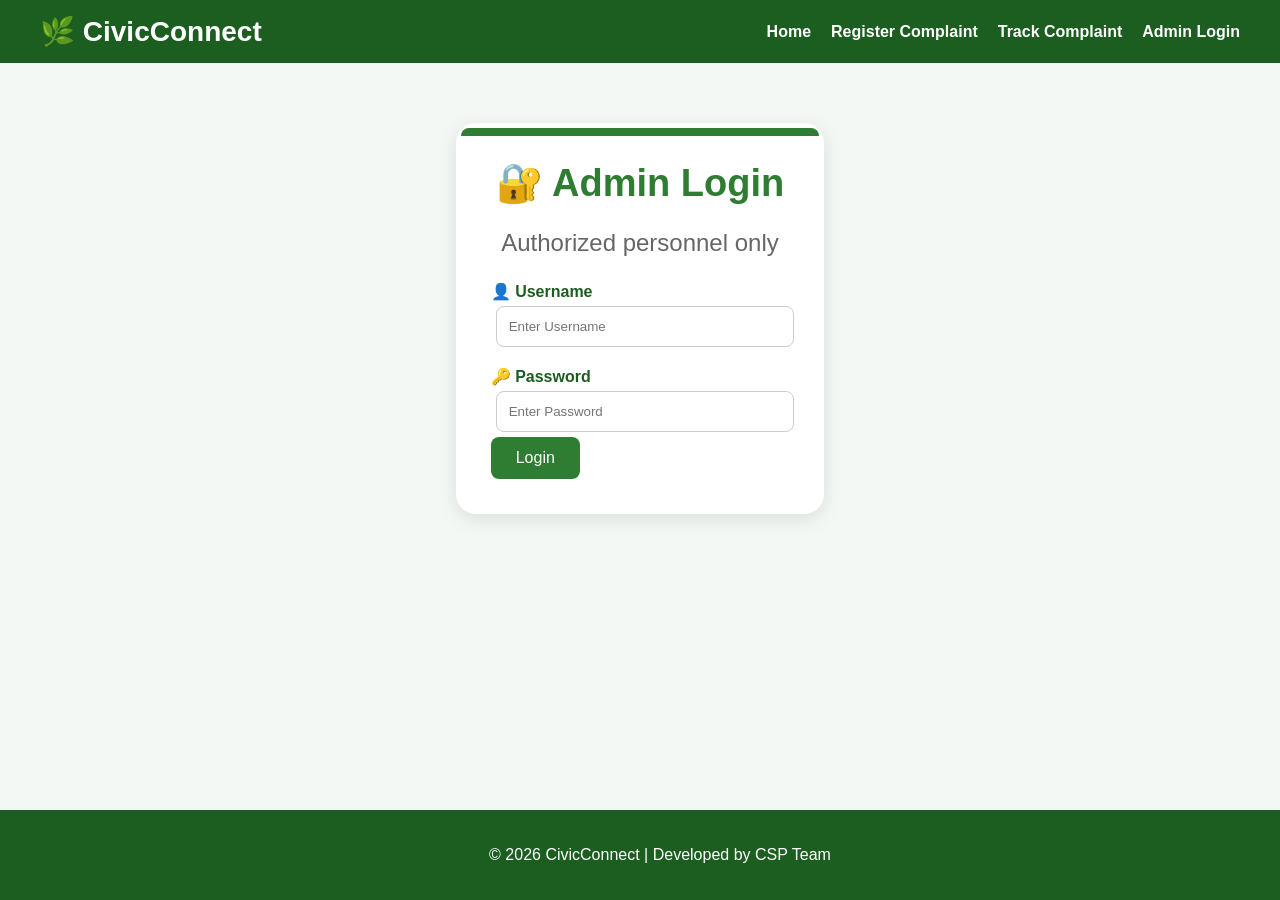
==== admin.html @ 71b3e4e4 "Add files via upload" ====
<!DOCTYPE html>
<html>
<head>
    <title>Admin Login</title>
    <link rel="stylesheet" href="style.css">
</head>
<body>
    <nav>
    <h2>🌿 CivicConnect</h2>

    <ul>
        <li><a href="index.html">Home</a></li>
        <li><a href="complaint.html">Register Complaint</a></li>
        <li><a href="track.html">Track Complaint</a></li>
        <li><a href="admin.html">Admin Login</a></li>
    </ul>
</nav>

<div class="admin-card">

    <div class="form-header"></div>

    <h1>🔐 Admin Login</h1>

    <p class="subtitle">
        Authorized personnel only
    </p>

    <form id="adminLoginForm">

        <label>👤 Username</label>
        <input type="text"id="username" placeholder="Enter Username">

        <label>🔑 Password</label>
        <input type="password"id="password" placeholder="Enter Password">

        <button type="submit">Login</button>       
    </form>

</div>
<footer>
    <p>© 2026 CivicConnect | Developed by CSP Team</p>
</footer>
<script src="script.js"></script>

</body>
</html>
---- style.css ----
body{
    margin:0;
    font-family:Arial, sans-serif;
    background:#f4f8f4;
}

.container{
    text-align:center;
    padding:50px;
    margin-top:0;
}

h1{
    color:#2e7d32;
    font-size:48px;
}

.subtitle{
    font-size:22px;
    color:#444;
}

.tagline{
    color:#666;
    margin-bottom:30px;
}

button{
    background:#2e7d32;
    color:white;
    border:none;
    padding:12px 25px;
    border-radius:8px;
    cursor:pointer;
    font-size:16px;
    transition:0.3s;
}

button:hover{
    transform:scale(1.05);
    background:#1b5e20 ;
    transform:translateY(-2px) ;
    transition:0.3s;
}

.categories{
    margin-top:60px;
}

.cards{
    display:flex;
    flex-wrap:wrap;
    justify-content:center;
    gap:20px;
    margin-top:20px;
}

.card{
    background:white;
    padding:25px;
    border-radius:15px;
    box-shadow:0px 4px 15px rgba(0,0,0,0.1);
    text-align:center;
    transition:0.3s;
}

.card:hover{
    transform:translateY(-5px);
}
.card h3{
    color:#2e7d32;
}
input,
select,
textarea{
    width:300px;
    padding:10px;
    margin:5px;
    border-radius:5px;
    border:1px solid #ccc;
}
nav{
    background:#1b5e20;
    color:white;
    display:flex;
    justify-content:space-between;
    align-items:center;
    padding:15px 40px;
}

nav h2{
    margin:0;
    color:white;
    font-size:28px;
}

nav ul{
    list-style:none;
    display:flex;
    gap:20px;
    margin:0;
    padding:0;
}

nav a{
    color:white;
    text-decoration:none;
    font-weight:bold;
    font-size:16px;
}

nav a:hover{
    text-decoration:underline;
}
footer{
    background:#1b5e20;
    color:white;
    text-align:center;
    padding:20px;
    margin-top:30px;
    width:100%;
}
.hero{
    padding:40px 20px;
}

.hero h1{
    font-size:45px;
    margin-bottom:10px;
}

.subtitle{
    font-size:22px;
    color:#444;
}

.tagline{
    font-size:18px;
    color:#666;
    margin-bottom:30px;
}
.form-card{
    background:white;
    width:90%;
    max-width:950px ;
    margin:auto;
    padding:30px;
    border-radius:12px;
    box-shadow:0px 2px 10px rgba(0,0,0,0.15);
}
.hero{
    background: linear-gradient(135deg,#1b5e20,#2e7d32);
    color:white;
    padding:50px 20px;
    border-radius:15px;
    margin-top:20px;
}

.hero h1{
    font-size:45px;
    margin-bottom:10px;
    color: white;
}

.subtitle{
    font-size:24px;
    color:#f0fdf4
}

.tagline{
    font-size:18px;
    color:#e8f5e9;
}
.welcome-box{
    background:white;
    padding:25px;
    margin:30px auto;
    border-radius:12px;
    box-shadow:0px 2px 10px rgba(0,0,0,0.1);
    max-width:800px;
    font-size:16px;
    line-height:1.6;
}

.welcome-box h2{
    color:#2e7d32;
}
.announcement{
    background:#fff3cd;
    padding:15px;
    margin:20px auto;
    max-width:800px;
    border-radius:8px;
    font-weight:bold;
}
.hero{
    display:flex;
    justify-content:space-between;
    align-items:center;
    padding:50px;
    background:#eef7ee;
    border-radius:15px;
    margin:20px;
}

.hero-text{
    width:50%;
}

.hero-text h1{
    font-size:52px;
    color:#1b5e20;
    margin-bottom:10px;
    font-weight:700 ;
}

.hero-text span{
    color:#2e7d32;
}

.hero-text h2{
    font-size:28px;
    color:#444;
    margin-bottom:20px;
}

.hero-text p{
    font-size:20px;
    line-height:1.8;
    margin-bottom:25px;
    color:#333333;
    font-weight:500;
}

.hero-buttons{
    display:flex;
    gap:15px;
    margin-left:110px;
}

.btn{
    background:#1b5e20;
    color:white;
    padding:12px 25px;
    text-decoration:none;
    border-radius:8px;
    font-weight:bold;
    transition:0.3s ;
}
.btn:hover{
    transform:translateY(-3px);
}

.secondary-btn{
    background:white;
    color:#1b5e20;
    border:2px solid #1b5e20;
}

.hero-image{
    width:45%;
    text-align:center;
}

.hero-image img{
    width:100%;
    max-width:450px;
    border-radius:20px ;
    box-shadow:0px 8px 25px rgba(0,0,0,0.15) ;
}
.hero-image img{
    width:100%;
    max-width:600px;
    transition:0.3s;
}

.hero-image img:hover{
    transform:scale(1.03);
}
.features{
    display:flex;
    justify-content:center;
    gap:20px;
    margin:30px 0;
}

.feature{
    background:white;
    padding:20px;
    border-radius:10px;
    box-shadow:0px 2px 10px rgba(0,0,0,0.1);
}
.section-title{
    text-align:center;
    color:#1b5e20;
    font-size:32px;
    margin-top:30px;
}
.motto{
    color:#2e7d32;
    font-style:italic;
    margin-top:10px;
}
/* Complaint Page */

.complaint-container{
    max-width:800px;
    margin:40px auto;
    background:#ffffff;
    padding:30px;
    border-radius:20px;
    box-shadow:0 5px 20px rgba(0,0,0,0.1);
    width:90% ;
}

.complaint-container h1{
    text-align:center;
    color:#2e7d32;
    margin-bottom:10px;
}

.subtitle{
    text-align:center;
    color:#666;
    margin-bottom:30px;
}

label{
    display:block;
    margin-top:15px;
    font-weight:bold;
    font-size:16px ;
    font-weight:600 ;
    color: #333;
}

input,
select,
textarea{
    width:100%;
    padding:12px;
    margin-top:5px;
    border:1px solid #ddd;
    border-radius:8px;
    box-sizing:border-box;
}

.submit-btn{
    background:#2e7d32;
    color:white;
    border:none;
    padding:14px 30px;
    border-radius:8px;
    margin-top:20px;
    cursor:pointer;
    font-size:16px;
    font-weight: bold;
}

.submit-btn:hover{
    background:#1b5e20;
}
.form-header{
    height:8px;
    background:#2e7d32;
    border-radius:10px 10px 0 0;
    margin:-30px -30px 20px -30px;
}
.complaint-layout{
    display:flex;
    gap:50px;
    align-items:flex-start;
}

.form-section{
    flex:3;
}

.category-section{
    background:#f1f8f4;
    border-left:4px solid #2e7d32;
    border-radius:12px;
    padding:20px;
}
input,
select,
textarea{
    width:100%;
    box-sizing:border-box;
}

.form-section{
    flex:2;
}

.category-section{
    flex:1;
    background:#f8f9fa;
    padding:20px;
    border-radius:15px;
    box-shadow:0 4px 10px rgba(0,0,0,0.08);
    min-height:280px ;
}

.category-section h3{
    color:#2e7d32;
    margin-bottom:15px;
}

.category-section p{
    margin:12px 0;
    font-weight:500;
}
.note{
    margin-top:20px;
    padding:12px;
    background:#e8f5e9;
    border-radius:8px;
    color:#2e7d32;
}
.complaint-container{
    display:flex;
    gap:30px;
    justify-content:center;
    align-items:flex-start;
    max-width:1100px;
    margin:auto;
    padding:40px 20px;
}

.form-section{
    flex:2;
}

.category-section{
    flex:1;
    background:white;
    padding:20px;
    border-radius:12px;
    box-shadow:0 4px 15px rgba(0,0,0,0.1);
}
input,
select,
textarea{
    width:100%;
    padding:12px;
    border:1px solid #ccc;
    border-radius:8px;
    margin-top:5px;
}

input:focus,
select:focus,
textarea:focus{
    border-color:#2e7d32;
    outline:none;
    box-shadow:0 0 5px rgba(46,125,50,0.3);
}
.category-card{
    background:white;
    padding:25px;
    border-radius:15px;
    box-shadow:0 4px 15px rgba(0,0,0,0.08);
}
.complaint-layout{
    display:flex;
    gap:30px;
    align-items:flex-start;
}

.form-section{
    width: 60%;
    flex: 4;
}
.right-panel{
    width: 40%;
}

.category-section{
    background: linear-gradient(135deg,#f5fff5,#e8f5e9);
    padding: 25px;
    border-radius: 15px;
    box-shadow: 0 5px 15px rgba(0,0,0,0.1);
    border-left: 5px solid #2e7d32;
    flex: 1;
    max-width:250px ;
}
.category-section h3{
    color:#1b5e20;
    margin-bottom:15px;
}

.category-section p{
    margin:12px 0;
}
@media (max-width: 768px) {
  .complaint-layout {
    flex-direction: column;
  }
}
.right-panel{
    display:flex;
    flex-direction:column;
    gap:20px;
}

.category-section{
    background:#ffffff;
    padding:20px;
    border-radius:12px;
    box-shadow:0 2px 10px rgba(0,0,0,0.08);
}

.info-box{
    background:#f1f8f4;
    padding:15px;
    border-radius:12px;
    border-left:4px solid #2e7d32;
    box-shadow:0 2px 10px rgba(0,0,0,0.08);
    max-width:250 px ;
}
.right-panel{
    display:flex;
    flex-direction:column;
    gap:20px;
}

.category-section{
    background:#ffffff;
    padding:20px;
    border-radius:12px;
    box-shadow:0 2px 10px rgba(0,0,0,0.08);
}

.info-box{
    background:#f1f8f4;
    padding:15px;
    border-radius:12px;
    border-left:4px solid #2e7d32;
    box-shadow:0 2px 10px rgba(0,0,0,0.08);
}
.category-section,
.info-box{
    background:#f8fff8;
    padding:20px;
    border-radius:12px;
    box-shadow:0 3px 10px rgba(0,0,0,0.08);
}
.track-card{
    max-width:700px;
    margin:50px auto;
    background:white;
    padding:30px;
    border-radius:15px;
    box-shadow:0 4px 15px rgba(0,0,0,0.1);
}

.track-card h1{
    text-align:center;
    color:#2e7d32;
}

.track-card input{
    width:100%;
    margin-bottom:15px;
}

.status-box{
    margin-top:30px;
    padding:20px;
    background:#f8fff8;
    border-left:5px solid #2e7d32;
    border-radius:10px;
    text-align:left;
}

.progress{
    margin-top:15px;
    line-height:2;
}
.track-container{
    max-width:900px;
    margin:auto;
}

.status-card,
.history-card{
    background:white;
    padding:25px;
    border-radius:15px;
    box-shadow:0 4px 15px rgba(0,0,0,0.08);
    margin-top:25px;
    text-align:left;
}

.status-header{
    display:flex;
    justify-content:space-between;
    align-items:center;
}

.status-badge{
    background:#fff3cd;
    color:#856404;
    padding:8px 18px;
    border-radius:30px;
    font-weight:bold;
    box-shadow:0 2px 8px rgba(0,0,0,0.08) ;
}

.history-card p{
    margin:12px 0;
}
.track-search{
    display:flex;
    gap:10px;
    justify-content:center;
    margin:25px auto;
    max-width:700px ;

}

.track-search input{
    flex:1;
}
.track-main-card{
    background:white;
    max-width:950px;
    margin:40px auto;
    padding:40px;
    border-radius:20px;
    box-shadow:0 8px 25px rgba(0,0,0,0.08);
}
.timeline{
    border-left:3px solid #2e7d32;
    padding-left:20px;
}

.timeline p{
    margin:15px 0;
}
.thanks-box{
    background:#e8f5e9;
    padding:15px;
    margin-top:20px;
    border-radius:10px;
    color:#1b5e20;
    font-weight:500;
}
.admin-card{
    max-width:500px;
    margin:60px auto;
    background:white;
    padding:35px;
    border-radius:20px;
    box-shadow:0 5px 20px rgba(0,0,0,0.1);
}

.admin-card h1{
    text-align:center;
    color:#2e7d32;
    margin-bottom:10px;
}

.admin-card .subtitle{
    text-align:center;
    color:#666;
    margin-bottom:25px;
}

.admin-card label{
    display:block;
    margin-top:15px;
    font-weight:600;
}

.login-btn{
    width:100%;
    margin-top:25px;
    padding:14px;
    font-size:16px;
    font-weight:bold;
}
.admin-note{
    text-align:center;
    margin-top:20px;
    color:#666;
    font-size:14px;
}
html, body{
    height:100%;
}

body{
    display:flex;
    flex-direction:column;
}

footer{
    margin-top:auto;
}
/* Dashboard */

.dashboard-title{
    text-align:center;
    color:#1b5e20;
    margin-bottom:20px;
    margin-top:0 ;
}

.dashboard-cards{
    display:flex;
    gap:20px;
    justify-content:center;
    flex-wrap:wrap;
    margin-bottom:30px;
}

.dashboard-card{
    background:white;
    padding:20px;
    border-radius:15px;
    text-align:center;
    box-shadow:0 4px 15px rgba(0,0,0,0.08);
    min-height:160px ;
    display: flex;
    flex-direction:column ;
    justify-content: center;
    flex: 1;
    box-sizing: border-box;
}

.dashboard-card h3{
    margin-bottom:18px;
}

.dashboard-card p{
    font-size:30px;
    font-weight:bold;
    margin-top:10px ;
}

.total{
    border-top:5px solid #2196f3;
}

.pending{
    border-top:5px solid #ff9800;
}

.progress{
    border-top:5px solid #ffc107;
}

.resolved{
    border-top:5px solid #4caf50;
}

.dashboard-table{
    background:white;
    padding:25px;
    border-radius:15px;
    box-shadow:0 4px 15px rgba(0,0,0,0.08);
    overflow:hidden ;
}

.dashboard-table h2{
    color:#1b5e20;
    margin-bottom:20px;
}

.dashboard-table table{
    width:100%;
    border-collapse:collapse;
    font-size: 14px;
}

.dashboard-table th{
    background:#14532d;
    color:white;
    padding:10px;
    font-size:14px ;
}

.dashboard-table td{
    padding:10px;
    border-bottom:1px solid #ddd;
    font-size:13px ;
} 
.dashboard-card:hover{
    transform: translateY(-5px);
    transition: 0.3s;
}

.status-pending{
    color:#ff9800;
    font-weight:bold;
}

.status-progress{
    color:#2196f3;
    font-weight:bold;
}

.status-resolved{
    color:#4caf50;
    font-weight:bold;
}
.activity-card{
    background:white;
    margin-top:25px;
    padding:25px;
    border-radius:15px;
    box-shadow:0 4px 15px rgba(0,0,0,0.08);
    text-align:left;
}

.activity-card h2{
    color:#1b5e20;
    margin-bottom:15px;
}

.activity-card p{
    margin:12px 0;
}
.welcome-admin{
    background:linear-gradient(135deg,#1b5e20,#2e7d32);
    color:white;
    padding:25px;
    border-radius:15px;
    margin-bottom:25px;
    text-align:left;
}

.welcome-admin h2{
    margin-bottom:10px;
    color:white;
}
.dashboard-header{
    display:flex;
    justify-content:space-between;
    align-items:center;
    margin-bottom:1px;
}

.logout-btn{
    background:#d32f2f;
}

.logout-btn:hover{
    background:#b71c1c;
}
.activity-list{
    list-style:none;
    padding-left:0;
}

.activity-list li{
    padding:12px 0;
    border-bottom:1px solid #eee;
}
.quick-info{
    display:flex;
    justify-content:space-around;
    background:white;
    padding:15px;
    border-radius:12px;
    margin-bottom:20px;
    box-shadow:0 3px 10px rgba(0,0,0,0.08);
}
.dashboard-table tr:hover{
    background:#f5fff5;
}
@media (max-width:768px){

    nav{
        flex-direction:column;
        gap:10px;
        padding:15px;
    }

    nav ul{
        flex-wrap:wrap;
        justify-content:center;
    }

    .hero{
        flex-direction:column;
        text-align:center;
    }

    .hero-text,
    .hero-image{
        width:100%;
    }

    .hero-buttons{
        margin-left:0;
        justify-content:center;
    }

    .cards,
    .dashboard-cards{
        flex-direction:column;
        align-items:center;
    }

    .complaint-layout{
        flex-direction:column;
    }

    .form-section,
    .right-panel{
        width:100%;

    }

    table{
        display:block;
        overflow-x:auto;
    }
}
.chart-card{
    background:white;
    padding:20px;
    border-radius:15px;
    margin-bottom:25px;
    box-shadow:0 4px 15px rgba(0,0,0,0.08);
    width:450px ;
    height:300px ;

}
.chart-card canvas{
    width: 100% !important; 
    height:220px !important ;
}
.dashboard-card:hover{
    transform:translateY(-5px);
}
.charts-container{
    display:flex;
    gap:20px;
    justify-content:center;
    flex-wrap:wrap;
    margin-top:30px;
}
.charts-container{
    display:flex;
    gap:20px;
    justify-content:center;
    flex-wrap:wrap;
    margin:30px 0;
}

.chart-card{
    width:420px;
    height:300px;
    background:white;
    padding:20px;
    border-radius:15px;
    box-shadow:0 4px 10px rgba(0,0,0,0.1);
}

.chart-card canvas{
    max-height:220px;
}
.dashboard-layout{
    display:flex;
    min-height:100vh;
}

.sidebar{
    width:220px;
    background:#14532d;
    color:white;
    padding:20px;

}

.sidebar a{
    display:block;
    color:white;
    text-decoration:none;
    padding:12px;
    margin:10px 0;
    border-radius:8px;
    transition:0.3s;
}
.sidebar a.active{
    background: #1f7a3f;
    font-weight: bold;
}

.sidebar a:hover{
    background:#1f7a3f;
    transform:translateX(5px) ;
}
.sidebar h2{
    margin-bottom:40px ;
}

.main-content{
    flex:1;
    padding:30px;
}
.charts-row{
    display:flex;
    gap:20px;
    margin-top:20px;
}

.chart-card{
    flex:1;
    background:white;
    padding:20px;
    border-radius:12px;
}
.status-pending{
    background: #fff3cd;
    color: #856404;
    padding: 5px 12px;
    border-radius: 20px;
    font-size: 13px;
    font-weight: 600;
}

.status-progress{
    background: #d1ecf1;
    color: #0c5460;
    padding: 5px 12px;
    border-radius: 20px;
    font-size: 13px;
    font-weight: 600;
}

.status-resolved{
    background: #d4edda;
    color: #155724;
    padding: 5px 12px;
    border-radius: 20px;
    font-size: 13px;
    font-weight: 600;
}
.dashboard-layout{
    display: flex;
}
.sidebar{
    width: 220px;
    min-height: 100vh;
    background:#14532d ;
    color: white;
    padding:20px ;
    position: fixed;
    top:0 ;
    left:0 ;
    display: flex;
    flex-direction: column;
}
.sidebar-bottom{
    margin-top: 200px;
}

.main-content{
    flex: 1;
    padding:30px;
    margin-left:270px ;
}
.bottom-section{
    display:flex;
    gap:20px;
    margin-top:20px;
}

.activity-card,
.summary-card{
    flex:1;
    background:white;
    padding:20px;
    border-radius:12px;
    box-shadow:0 3px 10px rgba(0,0,0,0.08);
}
.search-box{
    display:flex;
    gap:10px;
    margin:20px 0;
}

.search-box input{
    flex:1;
}
.mini-cards{
    display:flex;
    gap:15px;
    margin-bottom:20px;
}

.mini-card{
    background:white;
    padding:15px;
    border-radius:12px;
    flex:1;
    text-align:center;
    box-shadow:0 3px 10px rgba(0,0,0,0.08);
}
.dashboard-table table{
    width:100%;
    table-layout: auto;
    border-collapse:collapse;
}

.dashboard-table th,
.dashboard-table td{
    padding:18px 35px;
    text-align:left;
    white-space: nowrap;
    letter-spacing:0.5px ;
}
.dashboard-table tr:hover{
    background:#f8fff8 ;

}
table{
    width:100%;
    border-collapse:collapse;
    margin-top:20px;
}

table th,
table td{
    padding:18px 25px;
    text-align:left;
}

.dashboard-table{
    width:100%;
    overflow-x:auto;
    background: white;
    padding: 25px;
    border-radius:15px ;
    box-shadow:0 4px 15px rgba(0,0,0,0.08) ;
}
.complaints-page{
    width: 100%;
}
h1{
    font-size: 38px;
}
.receipt-card{
    margin-top:30px;
    background:#f8fff8;
    padding:25px;
    border-radius:15px;
    border-left:5px solid #2e7d32;
    box-shadow:0 4px 15px rgba(0,0,0,0.08);
}

.receipt-card h2{
    color:#2e7d32;
}
@media print {

    body *{
        visibility:hidden;
    }

    #receipt,
    #receipt *{
        visibility:visible;
    }

    #receipt{
        position:absolute;
        left:0;
        top:0;
        width:100%;
        padding:20px;
        box-shadow:none;
    }

}
.receipt-card{
    margin-top:20px;
    padding:25px;
    background:#f8fff8;
    border-left:5px solid #2e7d32;
    border-radius:15px;
    box-shadow:0 5px 15px rgba(0,0,0,0.1);
    text-align:left;
    border-top:5px solid #2e7d32 ;
    text-align: left;
    animation: fadeIn 0.5s ease;
}
@keyframes fadeIn{
    from{
        opacity:0;
        transform:translateY(20px);
    }
    to{
        opacity:1;
        transform:translateY(0);
    }
}
label{
    color: #1b5e20;
}
.area-grid {
    display: grid;
    grid-template-columns: repeat(auto-fit, minmax(220px, 1fr));
    gap: 20px;
    margin-top: 20px;
}

.area-card {
    background: white;
    padding: 12px;
    border-radius: 10px;
    box-shadow: 0 2px 6px rgba(0,0,0,0.1);
    text-align: center;
    transition: 0.2s;
    font-size: 14px;
}

.area-card h3 {
    font-size: 16px;
    margin: 5px 0;
}

.area-card p {
    margin: 5px 0;
    font-size: 13px;
    color: #555;
}

.area-card button {
    margin-top: 8px;
    padding: 6px 10px;
    font-size: 13px;
    background: green;
    color: white;
    border: none;
    border-radius: 5px;
    cursor: pointer;
}

.area-card:hover {
    transform: scale(1.03);
}
.complaint-card {
    background: #fff;
    padding: 12px;
    margin: 10px 0;
    border-radius: 8px;
    box-shadow: 0 2px 5px rgba(0,0,0,0.1);
}
.complaint-row{
    display:grid;
    grid-template-columns: 2fr 1fr 1fr 1fr 1fr 1fr 1fr;
    justify-content:space-between;
    align-items:center;
    gap:20px;
    padding:12px 20px;
}
.complaint-header{
    font-weight:bold;
    background:#f3f4f6;
    border-radius:10px;
    margin-bottom:10px;
}
.complaint-card{
    background:white;
    margin-bottom:8px;
    border-radius:10px;
    box-shadow:0 2px 8px rgba(0,0,0,0.1);
    padding: 0;
}

.complaint-row span{
    flex:1;
    font-size:14px;
}
.status-pending{
    color:#ff9800;
    font-weight:bold;
}

.status-resolved{
    color:#4caf50;
    font-weight:bold;
}
.download-btn {
    margin: 10px 0 20px 0;
    padding: 10px 16px;
    background: #2563eb;
    color: white;
    border: none;
    border-radius: 8px;
    cursor: pointer;
    transition: 0.2s;
}

.download-btn:hover {
    background: #1d4ed8;
    transform: translateY(-2px);
}
.reports-header {
    display: flex;
    justify-content: space-between;
    align-items: center;
    flex-wrap: wrap;
    gap: 10px;
}
.track-box {
    display: flex;
    gap: 12px;
    margin-bottom: 20px;
    align-items: center;
}

.track-box input {
    padding:10px 12px;
    width:550px;
    height:45px ;
    font-size:20px;
    border-radius: 8px;
    border:1px solid #ccc ;
}

.track-box button {
    padding: 8px 12px;
    background: #2563eb;
    color: white;
    border: none;
    border-radius: 6px;
    cursor: pointer;
}

.track-card {
    background: white;
    padding: 15px;
    border-radius: 10px;
    box-shadow: 0 2px 8px rgba(0,0,0,0.1);
}
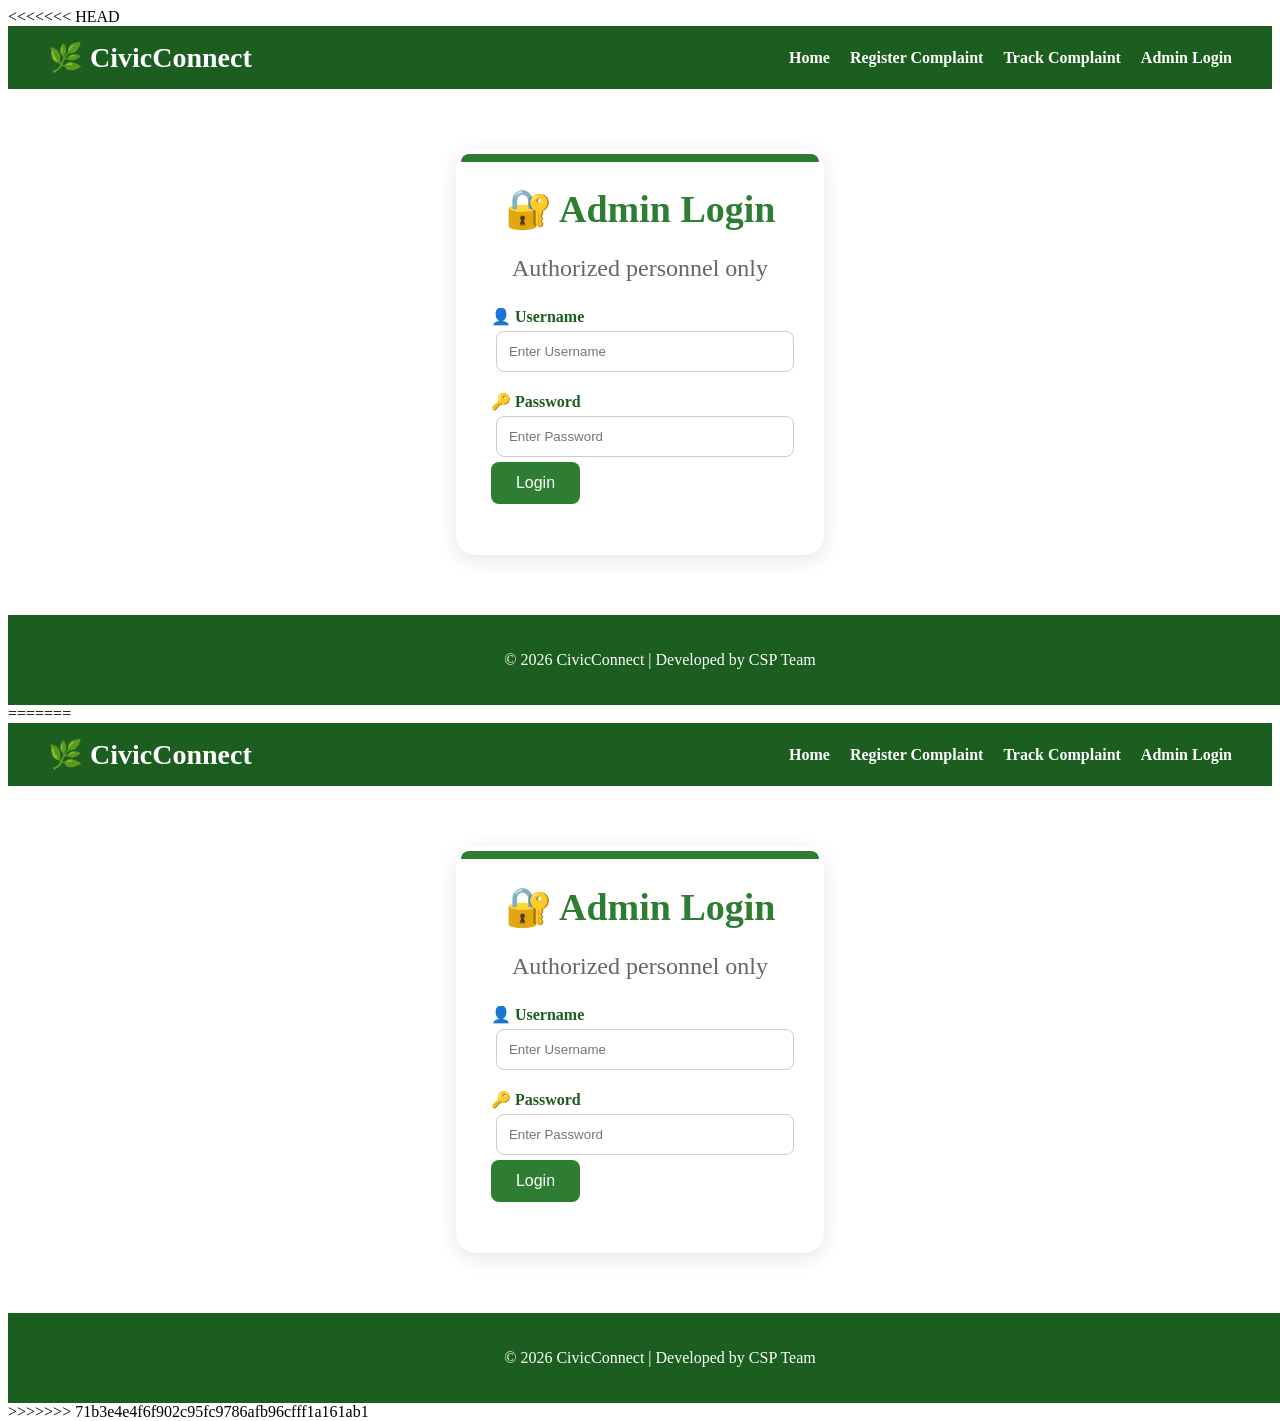
==== commit 8037df82: "clean project setup" ====
--- a/admin.html
+++ b/admin.html
@@ -1,47 +1,96 @@
-<!DOCTYPE html>
-<html>
-<head>
-    <title>Admin Login</title>
-    <link rel="stylesheet" href="style.css">
-</head>
-<body>
-    <nav>
-    <h2>🌿 CivicConnect</h2>
-
-    <ul>
-        <li><a href="index.html">Home</a></li>
-        <li><a href="complaint.html">Register Complaint</a></li>
-        <li><a href="track.html">Track Complaint</a></li>
-        <li><a href="admin.html">Admin Login</a></li>
-    </ul>
-</nav>
-
-<div class="admin-card">
-
-    <div class="form-header"></div>
-
-    <h1>🔐 Admin Login</h1>
-
-    <p class="subtitle">
-        Authorized personnel only
-    </p>
-
-    <form id="adminLoginForm">
-
-        <label>👤 Username</label>
-        <input type="text"id="username" placeholder="Enter Username">
-
-        <label>🔑 Password</label>
-        <input type="password"id="password" placeholder="Enter Password">
-
-        <button type="submit">Login</button>       
-    </form>
-
-</div>
-<footer>
-    <p>© 2026 CivicConnect | Developed by CSP Team</p>
-</footer>
-<script src="script.js"></script>
-
-</body>
+<<<<<<< HEAD
+<!DOCTYPE html>
+<html>
+<head>
+    <title>Admin Login</title>
+    <link rel="stylesheet" href="style.css">
+</head>
+<body>
+    <nav>
+    <h2>🌿 CivicConnect</h2>
+
+    <ul>
+        <li><a href="index.html">Home</a></li>
+        <li><a href="complaint.html">Register Complaint</a></li>
+        <li><a href="track.html">Track Complaint</a></li>
+        <li><a href="admin.html">Admin Login</a></li>
+    </ul>
+</nav>
+
+<div class="admin-card">
+
+    <div class="form-header"></div>
+
+    <h1>🔐 Admin Login</h1>
+
+    <p class="subtitle">
+        Authorized personnel only
+    </p>
+
+    <form id="adminLoginForm">
+
+        <label>👤 Username</label>
+        <input type="text"id="username" placeholder="Enter Username">
+
+        <label>🔑 Password</label>
+        <input type="password"id="password" placeholder="Enter Password">
+
+        <button type="submit">Login</button>       
+    </form>
+
+</div>
+<footer>
+    <p>© 2026 CivicConnect | Developed by CSP Team</p>
+</footer>
+<script src="script.js"></script>
+
+</body>
+=======
+<!DOCTYPE html>
+<html>
+<head>
+    <title>Admin Login</title>
+    <link rel="stylesheet" href="style.css">
+</head>
+<body>
+    <nav>
+    <h2>🌿 CivicConnect</h2>
+
+    <ul>
+        <li><a href="index.html">Home</a></li>
+        <li><a href="complaint.html">Register Complaint</a></li>
+        <li><a href="track.html">Track Complaint</a></li>
+        <li><a href="admin.html">Admin Login</a></li>
+    </ul>
+</nav>
+
+<div class="admin-card">
+
+    <div class="form-header"></div>
+
+    <h1>🔐 Admin Login</h1>
+
+    <p class="subtitle">
+        Authorized personnel only
+    </p>
+
+    <form id="adminLoginForm">
+
+        <label>👤 Username</label>
+        <input type="text"id="username" placeholder="Enter Username">
+
+        <label>🔑 Password</label>
+        <input type="password"id="password" placeholder="Enter Password">
+
+        <button type="submit">Login</button>       
+    </form>
+
+</div>
+<footer>
+    <p>© 2026 CivicConnect | Developed by CSP Team</p>
+</footer>
+<script src="script.js"></script>
+
+</body>
+>>>>>>> 71b3e4e4f6f902c95fc9786afb96cfff1a161ab1
 </html>
--- a/style.css
+++ b/style.css
@@ -1,1342 +1,2686 @@
-body{
-    margin:0;
-    font-family:Arial, sans-serif;
-    background:#f4f8f4;
-}
-
-.container{
-    text-align:center;
-    padding:50px;
-    margin-top:0;
-}
-
-h1{
-    color:#2e7d32;
-    font-size:48px;
-}
-
-.subtitle{
-    font-size:22px;
-    color:#444;
-}
-
-.tagline{
-    color:#666;
-    margin-bottom:30px;
-}
-
-button{
-    background:#2e7d32;
-    color:white;
-    border:none;
-    padding:12px 25px;
-    border-radius:8px;
-    cursor:pointer;
-    font-size:16px;
-    transition:0.3s;
-}
-
-button:hover{
-    transform:scale(1.05);
-    background:#1b5e20 ;
-    transform:translateY(-2px) ;
-    transition:0.3s;
-}
-
-.categories{
-    margin-top:60px;
-}
-
-.cards{
-    display:flex;
-    flex-wrap:wrap;
-    justify-content:center;
-    gap:20px;
-    margin-top:20px;
-}
-
-.card{
-    background:white;
-    padding:25px;
-    border-radius:15px;
-    box-shadow:0px 4px 15px rgba(0,0,0,0.1);
-    text-align:center;
-    transition:0.3s;
-}
-
-.card:hover{
-    transform:translateY(-5px);
-}
-.card h3{
-    color:#2e7d32;
-}
-input,
-select,
-textarea{
-    width:300px;
-    padding:10px;
-    margin:5px;
-    border-radius:5px;
-    border:1px solid #ccc;
-}
-nav{
-    background:#1b5e20;
-    color:white;
-    display:flex;
-    justify-content:space-between;
-    align-items:center;
-    padding:15px 40px;
-}
-
-nav h2{
-    margin:0;
-    color:white;
-    font-size:28px;
-}
-
-nav ul{
-    list-style:none;
-    display:flex;
-    gap:20px;
-    margin:0;
-    padding:0;
-}
-
-nav a{
-    color:white;
-    text-decoration:none;
-    font-weight:bold;
-    font-size:16px;
-}
-
-nav a:hover{
-    text-decoration:underline;
-}
-footer{
-    background:#1b5e20;
-    color:white;
-    text-align:center;
-    padding:20px;
-    margin-top:30px;
-    width:100%;
-}
-.hero{
-    padding:40px 20px;
-}
-
-.hero h1{
-    font-size:45px;
-    margin-bottom:10px;
-}
-
-.subtitle{
-    font-size:22px;
-    color:#444;
-}
-
-.tagline{
-    font-size:18px;
-    color:#666;
-    margin-bottom:30px;
-}
-.form-card{
-    background:white;
-    width:90%;
-    max-width:950px ;
-    margin:auto;
-    padding:30px;
-    border-radius:12px;
-    box-shadow:0px 2px 10px rgba(0,0,0,0.15);
-}
-.hero{
-    background: linear-gradient(135deg,#1b5e20,#2e7d32);
-    color:white;
-    padding:50px 20px;
-    border-radius:15px;
-    margin-top:20px;
-}
-
-.hero h1{
-    font-size:45px;
-    margin-bottom:10px;
-    color: white;
-}
-
-.subtitle{
-    font-size:24px;
-    color:#f0fdf4
-}
-
-.tagline{
-    font-size:18px;
-    color:#e8f5e9;
-}
-.welcome-box{
-    background:white;
-    padding:25px;
-    margin:30px auto;
-    border-radius:12px;
-    box-shadow:0px 2px 10px rgba(0,0,0,0.1);
-    max-width:800px;
-    font-size:16px;
-    line-height:1.6;
-}
-
-.welcome-box h2{
-    color:#2e7d32;
-}
-.announcement{
-    background:#fff3cd;
-    padding:15px;
-    margin:20px auto;
-    max-width:800px;
-    border-radius:8px;
-    font-weight:bold;
-}
-.hero{
-    display:flex;
-    justify-content:space-between;
-    align-items:center;
-    padding:50px;
-    background:#eef7ee;
-    border-radius:15px;
-    margin:20px;
-}
-
-.hero-text{
-    width:50%;
-}
-
-.hero-text h1{
-    font-size:52px;
-    color:#1b5e20;
-    margin-bottom:10px;
-    font-weight:700 ;
-}
-
-.hero-text span{
-    color:#2e7d32;
-}
-
-.hero-text h2{
-    font-size:28px;
-    color:#444;
-    margin-bottom:20px;
-}
-
-.hero-text p{
-    font-size:20px;
-    line-height:1.8;
-    margin-bottom:25px;
-    color:#333333;
-    font-weight:500;
-}
-
-.hero-buttons{
-    display:flex;
-    gap:15px;
-    margin-left:110px;
-}
-
-.btn{
-    background:#1b5e20;
-    color:white;
-    padding:12px 25px;
-    text-decoration:none;
-    border-radius:8px;
-    font-weight:bold;
-    transition:0.3s ;
-}
-.btn:hover{
-    transform:translateY(-3px);
-}
-
-.secondary-btn{
-    background:white;
-    color:#1b5e20;
-    border:2px solid #1b5e20;
-}
-
-.hero-image{
-    width:45%;
-    text-align:center;
-}
-
-.hero-image img{
-    width:100%;
-    max-width:450px;
-    border-radius:20px ;
-    box-shadow:0px 8px 25px rgba(0,0,0,0.15) ;
-}
-.hero-image img{
-    width:100%;
-    max-width:600px;
-    transition:0.3s;
-}
-
-.hero-image img:hover{
-    transform:scale(1.03);
-}
-.features{
-    display:flex;
-    justify-content:center;
-    gap:20px;
-    margin:30px 0;
-}
-
-.feature{
-    background:white;
-    padding:20px;
-    border-radius:10px;
-    box-shadow:0px 2px 10px rgba(0,0,0,0.1);
-}
-.section-title{
-    text-align:center;
-    color:#1b5e20;
-    font-size:32px;
-    margin-top:30px;
-}
-.motto{
-    color:#2e7d32;
-    font-style:italic;
-    margin-top:10px;
-}
-/* Complaint Page */
-
-.complaint-container{
-    max-width:800px;
-    margin:40px auto;
-    background:#ffffff;
-    padding:30px;
-    border-radius:20px;
-    box-shadow:0 5px 20px rgba(0,0,0,0.1);
-    width:90% ;
-}
-
-.complaint-container h1{
-    text-align:center;
-    color:#2e7d32;
-    margin-bottom:10px;
-}
-
-.subtitle{
-    text-align:center;
-    color:#666;
-    margin-bottom:30px;
-}
-
-label{
-    display:block;
-    margin-top:15px;
-    font-weight:bold;
-    font-size:16px ;
-    font-weight:600 ;
-    color: #333;
-}
-
-input,
-select,
-textarea{
-    width:100%;
-    padding:12px;
-    margin-top:5px;
-    border:1px solid #ddd;
-    border-radius:8px;
-    box-sizing:border-box;
-}
-
-.submit-btn{
-    background:#2e7d32;
-    color:white;
-    border:none;
-    padding:14px 30px;
-    border-radius:8px;
-    margin-top:20px;
-    cursor:pointer;
-    font-size:16px;
-    font-weight: bold;
-}
-
-.submit-btn:hover{
-    background:#1b5e20;
-}
-.form-header{
-    height:8px;
-    background:#2e7d32;
-    border-radius:10px 10px 0 0;
-    margin:-30px -30px 20px -30px;
-}
-.complaint-layout{
-    display:flex;
-    gap:50px;
-    align-items:flex-start;
-}
-
-.form-section{
-    flex:3;
-}
-
-.category-section{
-    background:#f1f8f4;
-    border-left:4px solid #2e7d32;
-    border-radius:12px;
-    padding:20px;
-}
-input,
-select,
-textarea{
-    width:100%;
-    box-sizing:border-box;
-}
-
-.form-section{
-    flex:2;
-}
-
-.category-section{
-    flex:1;
-    background:#f8f9fa;
-    padding:20px;
-    border-radius:15px;
-    box-shadow:0 4px 10px rgba(0,0,0,0.08);
-    min-height:280px ;
-}
-
-.category-section h3{
-    color:#2e7d32;
-    margin-bottom:15px;
-}
-
-.category-section p{
-    margin:12px 0;
-    font-weight:500;
-}
-.note{
-    margin-top:20px;
-    padding:12px;
-    background:#e8f5e9;
-    border-radius:8px;
-    color:#2e7d32;
-}
-.complaint-container{
-    display:flex;
-    gap:30px;
-    justify-content:center;
-    align-items:flex-start;
-    max-width:1100px;
-    margin:auto;
-    padding:40px 20px;
-}
-
-.form-section{
-    flex:2;
-}
-
-.category-section{
-    flex:1;
-    background:white;
-    padding:20px;
-    border-radius:12px;
-    box-shadow:0 4px 15px rgba(0,0,0,0.1);
-}
-input,
-select,
-textarea{
-    width:100%;
-    padding:12px;
-    border:1px solid #ccc;
-    border-radius:8px;
-    margin-top:5px;
-}
-
-input:focus,
-select:focus,
-textarea:focus{
-    border-color:#2e7d32;
-    outline:none;
-    box-shadow:0 0 5px rgba(46,125,50,0.3);
-}
-.category-card{
-    background:white;
-    padding:25px;
-    border-radius:15px;
-    box-shadow:0 4px 15px rgba(0,0,0,0.08);
-}
-.complaint-layout{
-    display:flex;
-    gap:30px;
-    align-items:flex-start;
-}
-
-.form-section{
-    width: 60%;
-    flex: 4;
-}
-.right-panel{
-    width: 40%;
-}
-
-.category-section{
-    background: linear-gradient(135deg,#f5fff5,#e8f5e9);
-    padding: 25px;
-    border-radius: 15px;
-    box-shadow: 0 5px 15px rgba(0,0,0,0.1);
-    border-left: 5px solid #2e7d32;
-    flex: 1;
-    max-width:250px ;
-}
-.category-section h3{
-    color:#1b5e20;
-    margin-bottom:15px;
-}
-
-.category-section p{
-    margin:12px 0;
-}
-@media (max-width: 768px) {
-  .complaint-layout {
-    flex-direction: column;
-  }
-}
-.right-panel{
-    display:flex;
-    flex-direction:column;
-    gap:20px;
-}
-
-.category-section{
-    background:#ffffff;
-    padding:20px;
-    border-radius:12px;
-    box-shadow:0 2px 10px rgba(0,0,0,0.08);
-}
-
-.info-box{
-    background:#f1f8f4;
-    padding:15px;
-    border-radius:12px;
-    border-left:4px solid #2e7d32;
-    box-shadow:0 2px 10px rgba(0,0,0,0.08);
-    max-width:250 px ;
-}
-.right-panel{
-    display:flex;
-    flex-direction:column;
-    gap:20px;
-}
-
-.category-section{
-    background:#ffffff;
-    padding:20px;
-    border-radius:12px;
-    box-shadow:0 2px 10px rgba(0,0,0,0.08);
-}
-
-.info-box{
-    background:#f1f8f4;
-    padding:15px;
-    border-radius:12px;
-    border-left:4px solid #2e7d32;
-    box-shadow:0 2px 10px rgba(0,0,0,0.08);
-}
-.category-section,
-.info-box{
-    background:#f8fff8;
-    padding:20px;
-    border-radius:12px;
-    box-shadow:0 3px 10px rgba(0,0,0,0.08);
-}
-.track-card{
-    max-width:700px;
-    margin:50px auto;
-    background:white;
-    padding:30px;
-    border-radius:15px;
-    box-shadow:0 4px 15px rgba(0,0,0,0.1);
-}
-
-.track-card h1{
-    text-align:center;
-    color:#2e7d32;
-}
-
-.track-card input{
-    width:100%;
-    margin-bottom:15px;
-}
-
-.status-box{
-    margin-top:30px;
-    padding:20px;
-    background:#f8fff8;
-    border-left:5px solid #2e7d32;
-    border-radius:10px;
-    text-align:left;
-}
-
-.progress{
-    margin-top:15px;
-    line-height:2;
-}
-.track-container{
-    max-width:900px;
-    margin:auto;
-}
-
-.status-card,
-.history-card{
-    background:white;
-    padding:25px;
-    border-radius:15px;
-    box-shadow:0 4px 15px rgba(0,0,0,0.08);
-    margin-top:25px;
-    text-align:left;
-}
-
-.status-header{
-    display:flex;
-    justify-content:space-between;
-    align-items:center;
-}
-
-.status-badge{
-    background:#fff3cd;
-    color:#856404;
-    padding:8px 18px;
-    border-radius:30px;
-    font-weight:bold;
-    box-shadow:0 2px 8px rgba(0,0,0,0.08) ;
-}
-
-.history-card p{
-    margin:12px 0;
-}
-.track-search{
-    display:flex;
-    gap:10px;
-    justify-content:center;
-    margin:25px auto;
-    max-width:700px ;
-
-}
-
-.track-search input{
-    flex:1;
-}
-.track-main-card{
-    background:white;
-    max-width:950px;
-    margin:40px auto;
-    padding:40px;
-    border-radius:20px;
-    box-shadow:0 8px 25px rgba(0,0,0,0.08);
-}
-.timeline{
-    border-left:3px solid #2e7d32;
-    padding-left:20px;
-}
-
-.timeline p{
-    margin:15px 0;
-}
-.thanks-box{
-    background:#e8f5e9;
-    padding:15px;
-    margin-top:20px;
-    border-radius:10px;
-    color:#1b5e20;
-    font-weight:500;
-}
-.admin-card{
-    max-width:500px;
-    margin:60px auto;
-    background:white;
-    padding:35px;
-    border-radius:20px;
-    box-shadow:0 5px 20px rgba(0,0,0,0.1);
-}
-
-.admin-card h1{
-    text-align:center;
-    color:#2e7d32;
-    margin-bottom:10px;
-}
-
-.admin-card .subtitle{
-    text-align:center;
-    color:#666;
-    margin-bottom:25px;
-}
-
-.admin-card label{
-    display:block;
-    margin-top:15px;
-    font-weight:600;
-}
-
-.login-btn{
-    width:100%;
-    margin-top:25px;
-    padding:14px;
-    font-size:16px;
-    font-weight:bold;
-}
-.admin-note{
-    text-align:center;
-    margin-top:20px;
-    color:#666;
-    font-size:14px;
-}
-html, body{
-    height:100%;
-}
-
-body{
-    display:flex;
-    flex-direction:column;
-}
-
-footer{
-    margin-top:auto;
-}
-/* Dashboard */
-
-.dashboard-title{
-    text-align:center;
-    color:#1b5e20;
-    margin-bottom:20px;
-    margin-top:0 ;
-}
-
-.dashboard-cards{
-    display:flex;
-    gap:20px;
-    justify-content:center;
-    flex-wrap:wrap;
-    margin-bottom:30px;
-}
-
-.dashboard-card{
-    background:white;
-    padding:20px;
-    border-radius:15px;
-    text-align:center;
-    box-shadow:0 4px 15px rgba(0,0,0,0.08);
-    min-height:160px ;
-    display: flex;
-    flex-direction:column ;
-    justify-content: center;
-    flex: 1;
-    box-sizing: border-box;
-}
-
-.dashboard-card h3{
-    margin-bottom:18px;
-}
-
-.dashboard-card p{
-    font-size:30px;
-    font-weight:bold;
-    margin-top:10px ;
-}
-
-.total{
-    border-top:5px solid #2196f3;
-}
-
-.pending{
-    border-top:5px solid #ff9800;
-}
-
-.progress{
-    border-top:5px solid #ffc107;
-}
-
-.resolved{
-    border-top:5px solid #4caf50;
-}
-
-.dashboard-table{
-    background:white;
-    padding:25px;
-    border-radius:15px;
-    box-shadow:0 4px 15px rgba(0,0,0,0.08);
-    overflow:hidden ;
-}
-
-.dashboard-table h2{
-    color:#1b5e20;
-    margin-bottom:20px;
-}
-
-.dashboard-table table{
-    width:100%;
-    border-collapse:collapse;
-    font-size: 14px;
-}
-
-.dashboard-table th{
-    background:#14532d;
-    color:white;
-    padding:10px;
-    font-size:14px ;
-}
-
-.dashboard-table td{
-    padding:10px;
-    border-bottom:1px solid #ddd;
-    font-size:13px ;
-} 
-.dashboard-card:hover{
-    transform: translateY(-5px);
-    transition: 0.3s;
-}
-
-.status-pending{
-    color:#ff9800;
-    font-weight:bold;
-}
-
-.status-progress{
-    color:#2196f3;
-    font-weight:bold;
-}
-
-.status-resolved{
-    color:#4caf50;
-    font-weight:bold;
-}
-.activity-card{
-    background:white;
-    margin-top:25px;
-    padding:25px;
-    border-radius:15px;
-    box-shadow:0 4px 15px rgba(0,0,0,0.08);
-    text-align:left;
-}
-
-.activity-card h2{
-    color:#1b5e20;
-    margin-bottom:15px;
-}
-
-.activity-card p{
-    margin:12px 0;
-}
-.welcome-admin{
-    background:linear-gradient(135deg,#1b5e20,#2e7d32);
-    color:white;
-    padding:25px;
-    border-radius:15px;
-    margin-bottom:25px;
-    text-align:left;
-}
-
-.welcome-admin h2{
-    margin-bottom:10px;
-    color:white;
-}
-.dashboard-header{
-    display:flex;
-    justify-content:space-between;
-    align-items:center;
-    margin-bottom:1px;
-}
-
-.logout-btn{
-    background:#d32f2f;
-}
-
-.logout-btn:hover{
-    background:#b71c1c;
-}
-.activity-list{
-    list-style:none;
-    padding-left:0;
-}
-
-.activity-list li{
-    padding:12px 0;
-    border-bottom:1px solid #eee;
-}
-.quick-info{
-    display:flex;
-    justify-content:space-around;
-    background:white;
-    padding:15px;
-    border-radius:12px;
-    margin-bottom:20px;
-    box-shadow:0 3px 10px rgba(0,0,0,0.08);
-}
-.dashboard-table tr:hover{
-    background:#f5fff5;
-}
-@media (max-width:768px){
-
-    nav{
-        flex-direction:column;
-        gap:10px;
-        padding:15px;
-    }
-
-    nav ul{
-        flex-wrap:wrap;
-        justify-content:center;
-    }
-
-    .hero{
-        flex-direction:column;
-        text-align:center;
-    }
-
-    .hero-text,
-    .hero-image{
-        width:100%;
-    }
-
-    .hero-buttons{
-        margin-left:0;
-        justify-content:center;
-    }
-
-    .cards,
-    .dashboard-cards{
-        flex-direction:column;
-        align-items:center;
-    }
-
-    .complaint-layout{
-        flex-direction:column;
-    }
-
-    .form-section,
-    .right-panel{
-        width:100%;
-
-    }
-
-    table{
-        display:block;
-        overflow-x:auto;
-    }
-}
-.chart-card{
-    background:white;
-    padding:20px;
-    border-radius:15px;
-    margin-bottom:25px;
-    box-shadow:0 4px 15px rgba(0,0,0,0.08);
-    width:450px ;
-    height:300px ;
-
-}
-.chart-card canvas{
-    width: 100% !important; 
-    height:220px !important ;
-}
-.dashboard-card:hover{
-    transform:translateY(-5px);
-}
-.charts-container{
-    display:flex;
-    gap:20px;
-    justify-content:center;
-    flex-wrap:wrap;
-    margin-top:30px;
-}
-.charts-container{
-    display:flex;
-    gap:20px;
-    justify-content:center;
-    flex-wrap:wrap;
-    margin:30px 0;
-}
-
-.chart-card{
-    width:420px;
-    height:300px;
-    background:white;
-    padding:20px;
-    border-radius:15px;
-    box-shadow:0 4px 10px rgba(0,0,0,0.1);
-}
-
-.chart-card canvas{
-    max-height:220px;
-}
-.dashboard-layout{
-    display:flex;
-    min-height:100vh;
-}
-
-.sidebar{
-    width:220px;
-    background:#14532d;
-    color:white;
-    padding:20px;
-
-}
-
-.sidebar a{
-    display:block;
-    color:white;
-    text-decoration:none;
-    padding:12px;
-    margin:10px 0;
-    border-radius:8px;
-    transition:0.3s;
-}
-.sidebar a.active{
-    background: #1f7a3f;
-    font-weight: bold;
-}
-
-.sidebar a:hover{
-    background:#1f7a3f;
-    transform:translateX(5px) ;
-}
-.sidebar h2{
-    margin-bottom:40px ;
-}
-
-.main-content{
-    flex:1;
-    padding:30px;
-}
-.charts-row{
-    display:flex;
-    gap:20px;
-    margin-top:20px;
-}
-
-.chart-card{
-    flex:1;
-    background:white;
-    padding:20px;
-    border-radius:12px;
-}
-.status-pending{
-    background: #fff3cd;
-    color: #856404;
-    padding: 5px 12px;
-    border-radius: 20px;
-    font-size: 13px;
-    font-weight: 600;
-}
-
-.status-progress{
-    background: #d1ecf1;
-    color: #0c5460;
-    padding: 5px 12px;
-    border-radius: 20px;
-    font-size: 13px;
-    font-weight: 600;
-}
-
-.status-resolved{
-    background: #d4edda;
-    color: #155724;
-    padding: 5px 12px;
-    border-radius: 20px;
-    font-size: 13px;
-    font-weight: 600;
-}
-.dashboard-layout{
-    display: flex;
-}
-.sidebar{
-    width: 220px;
-    min-height: 100vh;
-    background:#14532d ;
-    color: white;
-    padding:20px ;
-    position: fixed;
-    top:0 ;
-    left:0 ;
-    display: flex;
-    flex-direction: column;
-}
-.sidebar-bottom{
-    margin-top: 200px;
-}
-
-.main-content{
-    flex: 1;
-    padding:30px;
-    margin-left:270px ;
-}
-.bottom-section{
-    display:flex;
-    gap:20px;
-    margin-top:20px;
-}
-
-.activity-card,
-.summary-card{
-    flex:1;
-    background:white;
-    padding:20px;
-    border-radius:12px;
-    box-shadow:0 3px 10px rgba(0,0,0,0.08);
-}
-.search-box{
-    display:flex;
-    gap:10px;
-    margin:20px 0;
-}
-
-.search-box input{
-    flex:1;
-}
-.mini-cards{
-    display:flex;
-    gap:15px;
-    margin-bottom:20px;
-}
-
-.mini-card{
-    background:white;
-    padding:15px;
-    border-radius:12px;
-    flex:1;
-    text-align:center;
-    box-shadow:0 3px 10px rgba(0,0,0,0.08);
-}
-.dashboard-table table{
-    width:100%;
-    table-layout: auto;
-    border-collapse:collapse;
-}
-
-.dashboard-table th,
-.dashboard-table td{
-    padding:18px 35px;
-    text-align:left;
-    white-space: nowrap;
-    letter-spacing:0.5px ;
-}
-.dashboard-table tr:hover{
-    background:#f8fff8 ;
-
-}
-table{
-    width:100%;
-    border-collapse:collapse;
-    margin-top:20px;
-}
-
-table th,
-table td{
-    padding:18px 25px;
-    text-align:left;
-}
-
-.dashboard-table{
-    width:100%;
-    overflow-x:auto;
-    background: white;
-    padding: 25px;
-    border-radius:15px ;
-    box-shadow:0 4px 15px rgba(0,0,0,0.08) ;
-}
-.complaints-page{
-    width: 100%;
-}
-h1{
-    font-size: 38px;
-}
-.receipt-card{
-    margin-top:30px;
-    background:#f8fff8;
-    padding:25px;
-    border-radius:15px;
-    border-left:5px solid #2e7d32;
-    box-shadow:0 4px 15px rgba(0,0,0,0.08);
-}
-
-.receipt-card h2{
-    color:#2e7d32;
-}
-@media print {
-
-    body *{
-        visibility:hidden;
-    }
-
-    #receipt,
-    #receipt *{
-        visibility:visible;
-    }
-
-    #receipt{
-        position:absolute;
-        left:0;
-        top:0;
-        width:100%;
-        padding:20px;
-        box-shadow:none;
-    }
-
-}
-.receipt-card{
-    margin-top:20px;
-    padding:25px;
-    background:#f8fff8;
-    border-left:5px solid #2e7d32;
-    border-radius:15px;
-    box-shadow:0 5px 15px rgba(0,0,0,0.1);
-    text-align:left;
-    border-top:5px solid #2e7d32 ;
-    text-align: left;
-    animation: fadeIn 0.5s ease;
-}
-@keyframes fadeIn{
-    from{
-        opacity:0;
-        transform:translateY(20px);
-    }
-    to{
-        opacity:1;
-        transform:translateY(0);
-    }
-}
-label{
-    color: #1b5e20;
-}
-.area-grid {
-    display: grid;
-    grid-template-columns: repeat(auto-fit, minmax(220px, 1fr));
-    gap: 20px;
-    margin-top: 20px;
-}
-
-.area-card {
-    background: white;
-    padding: 12px;
-    border-radius: 10px;
-    box-shadow: 0 2px 6px rgba(0,0,0,0.1);
-    text-align: center;
-    transition: 0.2s;
-    font-size: 14px;
-}
-
-.area-card h3 {
-    font-size: 16px;
-    margin: 5px 0;
-}
-
-.area-card p {
-    margin: 5px 0;
-    font-size: 13px;
-    color: #555;
-}
-
-.area-card button {
-    margin-top: 8px;
-    padding: 6px 10px;
-    font-size: 13px;
-    background: green;
-    color: white;
-    border: none;
-    border-radius: 5px;
-    cursor: pointer;
-}
-
-.area-card:hover {
-    transform: scale(1.03);
-}
-.complaint-card {
-    background: #fff;
-    padding: 12px;
-    margin: 10px 0;
-    border-radius: 8px;
-    box-shadow: 0 2px 5px rgba(0,0,0,0.1);
-}
-.complaint-row{
-    display:grid;
-    grid-template-columns: 2fr 1fr 1fr 1fr 1fr 1fr 1fr;
-    justify-content:space-between;
-    align-items:center;
-    gap:20px;
-    padding:12px 20px;
-}
-.complaint-header{
-    font-weight:bold;
-    background:#f3f4f6;
-    border-radius:10px;
-    margin-bottom:10px;
-}
-.complaint-card{
-    background:white;
-    margin-bottom:8px;
-    border-radius:10px;
-    box-shadow:0 2px 8px rgba(0,0,0,0.1);
-    padding: 0;
-}
-
-.complaint-row span{
-    flex:1;
-    font-size:14px;
-}
-.status-pending{
-    color:#ff9800;
-    font-weight:bold;
-}
-
-.status-resolved{
-    color:#4caf50;
-    font-weight:bold;
-}
-.download-btn {
-    margin: 10px 0 20px 0;
-    padding: 10px 16px;
-    background: #2563eb;
-    color: white;
-    border: none;
-    border-radius: 8px;
-    cursor: pointer;
-    transition: 0.2s;
-}
-
-.download-btn:hover {
-    background: #1d4ed8;
-    transform: translateY(-2px);
-}
-.reports-header {
-    display: flex;
-    justify-content: space-between;
-    align-items: center;
-    flex-wrap: wrap;
-    gap: 10px;
-}
-.track-box {
-    display: flex;
-    gap: 12px;
-    margin-bottom: 20px;
-    align-items: center;
-}
-
-.track-box input {
-    padding:10px 12px;
-    width:550px;
-    height:45px ;
-    font-size:20px;
-    border-radius: 8px;
-    border:1px solid #ccc ;
-}
-
-.track-box button {
-    padding: 8px 12px;
-    background: #2563eb;
-    color: white;
-    border: none;
-    border-radius: 6px;
-    cursor: pointer;
-}
-
-.track-card {
-    background: white;
-    padding: 15px;
-    border-radius: 10px;
-    box-shadow: 0 2px 8px rgba(0,0,0,0.1);
+<<<<<<< HEAD
+body{
+    margin:0;
+    font-family:Arial, sans-serif;
+    background:#f4f8f4;
+}
+
+.container{
+    text-align:center;
+    padding:50px;
+    margin-top:0;
+}
+
+h1{
+    color:#2e7d32;
+    font-size:48px;
+}
+
+.subtitle{
+    font-size:22px;
+    color:#444;
+}
+
+.tagline{
+    color:#666;
+    margin-bottom:30px;
+}
+
+button{
+    background:#2e7d32;
+    color:white;
+    border:none;
+    padding:12px 25px;
+    border-radius:8px;
+    cursor:pointer;
+    font-size:16px;
+    transition:0.3s;
+}
+
+button:hover{
+    transform:scale(1.05);
+    background:#1b5e20 ;
+    transform:translateY(-2px) ;
+    transition:0.3s;
+}
+
+.categories{
+    margin-top:60px;
+}
+
+.cards{
+    display:flex;
+    flex-wrap:wrap;
+    justify-content:center;
+    gap:20px;
+    margin-top:20px;
+}
+
+.card{
+    background:white;
+    padding:25px;
+    border-radius:15px;
+    box-shadow:0px 4px 15px rgba(0,0,0,0.1);
+    text-align:center;
+    transition:0.3s;
+}
+
+.card:hover{
+    transform:translateY(-5px);
+}
+.card h3{
+    color:#2e7d32;
+}
+input,
+select,
+textarea{
+    width:300px;
+    padding:10px;
+    margin:5px;
+    border-radius:5px;
+    border:1px solid #ccc;
+}
+nav{
+    background:#1b5e20;
+    color:white;
+    display:flex;
+    justify-content:space-between;
+    align-items:center;
+    padding:15px 40px;
+}
+
+nav h2{
+    margin:0;
+    color:white;
+    font-size:28px;
+}
+
+nav ul{
+    list-style:none;
+    display:flex;
+    gap:20px;
+    margin:0;
+    padding:0;
+}
+
+nav a{
+    color:white;
+    text-decoration:none;
+    font-weight:bold;
+    font-size:16px;
+}
+
+nav a:hover{
+    text-decoration:underline;
+}
+footer{
+    background:#1b5e20;
+    color:white;
+    text-align:center;
+    padding:20px;
+    margin-top:30px;
+    width:100%;
+}
+.hero{
+    padding:40px 20px;
+}
+
+.hero h1{
+    font-size:45px;
+    margin-bottom:10px;
+}
+
+.subtitle{
+    font-size:22px;
+    color:#444;
+}
+
+.tagline{
+    font-size:18px;
+    color:#666;
+    margin-bottom:30px;
+}
+.form-card{
+    background:white;
+    width:90%;
+    max-width:950px ;
+    margin:auto;
+    padding:30px;
+    border-radius:12px;
+    box-shadow:0px 2px 10px rgba(0,0,0,0.15);
+}
+.hero{
+    background: linear-gradient(135deg,#1b5e20,#2e7d32);
+    color:white;
+    padding:50px 20px;
+    border-radius:15px;
+    margin-top:20px;
+}
+
+.hero h1{
+    font-size:45px;
+    margin-bottom:10px;
+    color: white;
+}
+
+.subtitle{
+    font-size:24px;
+    color:#f0fdf4
+}
+
+.tagline{
+    font-size:18px;
+    color:#e8f5e9;
+}
+.welcome-box{
+    background:white;
+    padding:25px;
+    margin:30px auto;
+    border-radius:12px;
+    box-shadow:0px 2px 10px rgba(0,0,0,0.1);
+    max-width:800px;
+    font-size:16px;
+    line-height:1.6;
+}
+
+.welcome-box h2{
+    color:#2e7d32;
+}
+.announcement{
+    background:#fff3cd;
+    padding:15px;
+    margin:20px auto;
+    max-width:800px;
+    border-radius:8px;
+    font-weight:bold;
+}
+.hero{
+    display:flex;
+    justify-content:space-between;
+    align-items:center;
+    padding:50px;
+    background:#eef7ee;
+    border-radius:15px;
+    margin:20px;
+}
+
+.hero-text{
+    width:50%;
+}
+
+.hero-text h1{
+    font-size:52px;
+    color:#1b5e20;
+    margin-bottom:10px;
+    font-weight:700 ;
+}
+
+.hero-text span{
+    color:#2e7d32;
+}
+
+.hero-text h2{
+    font-size:28px;
+    color:#444;
+    margin-bottom:20px;
+}
+
+.hero-text p{
+    font-size:20px;
+    line-height:1.8;
+    margin-bottom:25px;
+    color:#333333;
+    font-weight:500;
+}
+
+.hero-buttons{
+    display:flex;
+    gap:15px;
+    margin-left:110px;
+}
+
+.btn{
+    background:#1b5e20;
+    color:white;
+    padding:12px 25px;
+    text-decoration:none;
+    border-radius:8px;
+    font-weight:bold;
+    transition:0.3s ;
+}
+.btn:hover{
+    transform:translateY(-3px);
+}
+
+.secondary-btn{
+    background:white;
+    color:#1b5e20;
+    border:2px solid #1b5e20;
+}
+
+.hero-image{
+    width:45%;
+    text-align:center;
+}
+
+.hero-image img{
+    width:100%;
+    max-width:450px;
+    border-radius:20px ;
+    box-shadow:0px 8px 25px rgba(0,0,0,0.15) ;
+}
+.hero-image img{
+    width:100%;
+    max-width:600px;
+    transition:0.3s;
+}
+
+.hero-image img:hover{
+    transform:scale(1.03);
+}
+.features{
+    display:flex;
+    justify-content:center;
+    gap:20px;
+    margin:30px 0;
+}
+
+.feature{
+    background:white;
+    padding:20px;
+    border-radius:10px;
+    box-shadow:0px 2px 10px rgba(0,0,0,0.1);
+}
+.section-title{
+    text-align:center;
+    color:#1b5e20;
+    font-size:32px;
+    margin-top:30px;
+}
+.motto{
+    color:#2e7d32;
+    font-style:italic;
+    margin-top:10px;
+}
+/* Complaint Page */
+
+.complaint-container{
+    max-width:800px;
+    margin:40px auto;
+    background:#ffffff;
+    padding:30px;
+    border-radius:20px;
+    box-shadow:0 5px 20px rgba(0,0,0,0.1);
+    width:90% ;
+}
+
+.complaint-container h1{
+    text-align:center;
+    color:#2e7d32;
+    margin-bottom:10px;
+}
+
+.subtitle{
+    text-align:center;
+    color:#666;
+    margin-bottom:30px;
+}
+
+label{
+    display:block;
+    margin-top:15px;
+    font-weight:bold;
+    font-size:16px ;
+    font-weight:600 ;
+    color: #333;
+}
+
+input,
+select,
+textarea{
+    width:100%;
+    padding:12px;
+    margin-top:5px;
+    border:1px solid #ddd;
+    border-radius:8px;
+    box-sizing:border-box;
+}
+
+.submit-btn{
+    background:#2e7d32;
+    color:white;
+    border:none;
+    padding:14px 30px;
+    border-radius:8px;
+    margin-top:20px;
+    cursor:pointer;
+    font-size:16px;
+    font-weight: bold;
+}
+
+.submit-btn:hover{
+    background:#1b5e20;
+}
+.form-header{
+    height:8px;
+    background:#2e7d32;
+    border-radius:10px 10px 0 0;
+    margin:-30px -30px 20px -30px;
+}
+.complaint-layout{
+    display:flex;
+    gap:50px;
+    align-items:flex-start;
+}
+
+.form-section{
+    flex:3;
+}
+
+.category-section{
+    background:#f1f8f4;
+    border-left:4px solid #2e7d32;
+    border-radius:12px;
+    padding:20px;
+}
+input,
+select,
+textarea{
+    width:100%;
+    box-sizing:border-box;
+}
+
+.form-section{
+    flex:2;
+}
+
+.category-section{
+    flex:1;
+    background:#f8f9fa;
+    padding:20px;
+    border-radius:15px;
+    box-shadow:0 4px 10px rgba(0,0,0,0.08);
+    min-height:280px ;
+}
+
+.category-section h3{
+    color:#2e7d32;
+    margin-bottom:15px;
+}
+
+.category-section p{
+    margin:12px 0;
+    font-weight:500;
+}
+.note{
+    margin-top:20px;
+    padding:12px;
+    background:#e8f5e9;
+    border-radius:8px;
+    color:#2e7d32;
+}
+.complaint-container{
+    display:flex;
+    gap:30px;
+    justify-content:center;
+    align-items:flex-start;
+    max-width:1100px;
+    margin:auto;
+    padding:40px 20px;
+}
+
+.form-section{
+    flex:2;
+}
+
+.category-section{
+    flex:1;
+    background:white;
+    padding:20px;
+    border-radius:12px;
+    box-shadow:0 4px 15px rgba(0,0,0,0.1);
+}
+input,
+select,
+textarea{
+    width:100%;
+    padding:12px;
+    border:1px solid #ccc;
+    border-radius:8px;
+    margin-top:5px;
+}
+
+input:focus,
+select:focus,
+textarea:focus{
+    border-color:#2e7d32;
+    outline:none;
+    box-shadow:0 0 5px rgba(46,125,50,0.3);
+}
+.category-card{
+    background:white;
+    padding:25px;
+    border-radius:15px;
+    box-shadow:0 4px 15px rgba(0,0,0,0.08);
+}
+.complaint-layout{
+    display:flex;
+    gap:30px;
+    align-items:flex-start;
+}
+
+.form-section{
+    width: 60%;
+    flex: 4;
+}
+.right-panel{
+    width: 40%;
+}
+
+.category-section{
+    background: linear-gradient(135deg,#f5fff5,#e8f5e9);
+    padding: 25px;
+    border-radius: 15px;
+    box-shadow: 0 5px 15px rgba(0,0,0,0.1);
+    border-left: 5px solid #2e7d32;
+    flex: 1;
+    max-width:250px ;
+}
+.category-section h3{
+    color:#1b5e20;
+    margin-bottom:15px;
+}
+
+.category-section p{
+    margin:12px 0;
+}
+@media (max-width: 768px) {
+  .complaint-layout {
+    flex-direction: column;
+  }
+}
+.right-panel{
+    display:flex;
+    flex-direction:column;
+    gap:20px;
+}
+
+.category-section{
+    background:#ffffff;
+    padding:20px;
+    border-radius:12px;
+    box-shadow:0 2px 10px rgba(0,0,0,0.08);
+}
+
+.info-box{
+    background:#f1f8f4;
+    padding:15px;
+    border-radius:12px;
+    border-left:4px solid #2e7d32;
+    box-shadow:0 2px 10px rgba(0,0,0,0.08);
+    max-width:250 px ;
+}
+.right-panel{
+    display:flex;
+    flex-direction:column;
+    gap:20px;
+}
+
+.category-section{
+    background:#ffffff;
+    padding:20px;
+    border-radius:12px;
+    box-shadow:0 2px 10px rgba(0,0,0,0.08);
+}
+
+.info-box{
+    background:#f1f8f4;
+    padding:15px;
+    border-radius:12px;
+    border-left:4px solid #2e7d32;
+    box-shadow:0 2px 10px rgba(0,0,0,0.08);
+}
+.category-section,
+.info-box{
+    background:#f8fff8;
+    padding:20px;
+    border-radius:12px;
+    box-shadow:0 3px 10px rgba(0,0,0,0.08);
+}
+.track-card{
+    max-width:700px;
+    margin:50px auto;
+    background:white;
+    padding:30px;
+    border-radius:15px;
+    box-shadow:0 4px 15px rgba(0,0,0,0.1);
+}
+
+.track-card h1{
+    text-align:center;
+    color:#2e7d32;
+}
+
+.track-card input{
+    width:100%;
+    margin-bottom:15px;
+}
+
+.status-box{
+    margin-top:30px;
+    padding:20px;
+    background:#f8fff8;
+    border-left:5px solid #2e7d32;
+    border-radius:10px;
+    text-align:left;
+}
+
+.progress{
+    margin-top:15px;
+    line-height:2;
+}
+.track-container{
+    max-width:900px;
+    margin:auto;
+}
+
+.status-card,
+.history-card{
+    background:white;
+    padding:25px;
+    border-radius:15px;
+    box-shadow:0 4px 15px rgba(0,0,0,0.08);
+    margin-top:25px;
+    text-align:left;
+}
+
+.status-header{
+    display:flex;
+    justify-content:space-between;
+    align-items:center;
+}
+
+.status-badge{
+    background:#fff3cd;
+    color:#856404;
+    padding:8px 18px;
+    border-radius:30px;
+    font-weight:bold;
+    box-shadow:0 2px 8px rgba(0,0,0,0.08) ;
+}
+
+.history-card p{
+    margin:12px 0;
+}
+.track-search{
+    display:flex;
+    gap:10px;
+    justify-content:center;
+    margin:25px auto;
+    max-width:700px ;
+
+}
+
+.track-search input{
+    flex:1;
+}
+.track-main-card{
+    background:white;
+    max-width:950px;
+    margin:40px auto;
+    padding:40px;
+    border-radius:20px;
+    box-shadow:0 8px 25px rgba(0,0,0,0.08);
+}
+.timeline{
+    border-left:3px solid #2e7d32;
+    padding-left:20px;
+}
+
+.timeline p{
+    margin:15px 0;
+}
+.thanks-box{
+    background:#e8f5e9;
+    padding:15px;
+    margin-top:20px;
+    border-radius:10px;
+    color:#1b5e20;
+    font-weight:500;
+}
+.admin-card{
+    max-width:500px;
+    margin:60px auto;
+    background:white;
+    padding:35px;
+    border-radius:20px;
+    box-shadow:0 5px 20px rgba(0,0,0,0.1);
+}
+
+.admin-card h1{
+    text-align:center;
+    color:#2e7d32;
+    margin-bottom:10px;
+}
+
+.admin-card .subtitle{
+    text-align:center;
+    color:#666;
+    margin-bottom:25px;
+}
+
+.admin-card label{
+    display:block;
+    margin-top:15px;
+    font-weight:600;
+}
+
+.login-btn{
+    width:100%;
+    margin-top:25px;
+    padding:14px;
+    font-size:16px;
+    font-weight:bold;
+}
+.admin-note{
+    text-align:center;
+    margin-top:20px;
+    color:#666;
+    font-size:14px;
+}
+html, body{
+    height:100%;
+}
+
+body{
+    display:flex;
+    flex-direction:column;
+}
+
+footer{
+    margin-top:auto;
+}
+/* Dashboard */
+
+.dashboard-title{
+    text-align:center;
+    color:#1b5e20;
+    margin-bottom:20px;
+    margin-top:0 ;
+}
+
+.dashboard-cards{
+    display:flex;
+    gap:20px;
+    justify-content:center;
+    flex-wrap:wrap;
+    margin-bottom:30px;
+}
+
+.dashboard-card{
+    background:white;
+    padding:20px;
+    border-radius:15px;
+    text-align:center;
+    box-shadow:0 4px 15px rgba(0,0,0,0.08);
+    min-height:160px ;
+    display: flex;
+    flex-direction:column ;
+    justify-content: center;
+    flex: 1;
+    box-sizing: border-box;
+}
+
+.dashboard-card h3{
+    margin-bottom:18px;
+}
+
+.dashboard-card p{
+    font-size:30px;
+    font-weight:bold;
+    margin-top:10px ;
+}
+
+.total{
+    border-top:5px solid #2196f3;
+}
+
+.pending{
+    border-top:5px solid #ff9800;
+}
+
+.progress{
+    border-top:5px solid #ffc107;
+}
+
+.resolved{
+    border-top:5px solid #4caf50;
+}
+
+.dashboard-table{
+    background:white;
+    padding:25px;
+    border-radius:15px;
+    box-shadow:0 4px 15px rgba(0,0,0,0.08);
+    overflow:hidden ;
+}
+
+.dashboard-table h2{
+    color:#1b5e20;
+    margin-bottom:20px;
+}
+
+.dashboard-table table{
+    width:100%;
+    border-collapse:collapse;
+    font-size: 14px;
+}
+
+.dashboard-table th{
+    background:#14532d;
+    color:white;
+    padding:10px;
+    font-size:14px ;
+}
+
+.dashboard-table td{
+    padding:10px;
+    border-bottom:1px solid #ddd;
+    font-size:13px ;
+} 
+.dashboard-card:hover{
+    transform: translateY(-5px);
+    transition: 0.3s;
+}
+
+.status-pending{
+    color:#ff9800;
+    font-weight:bold;
+}
+
+.status-progress{
+    color:#2196f3;
+    font-weight:bold;
+}
+
+.status-resolved{
+    color:#4caf50;
+    font-weight:bold;
+}
+.activity-card{
+    background:white;
+    margin-top:25px;
+    padding:25px;
+    border-radius:15px;
+    box-shadow:0 4px 15px rgba(0,0,0,0.08);
+    text-align:left;
+}
+
+.activity-card h2{
+    color:#1b5e20;
+    margin-bottom:15px;
+}
+
+.activity-card p{
+    margin:12px 0;
+}
+.welcome-admin{
+    background:linear-gradient(135deg,#1b5e20,#2e7d32);
+    color:white;
+    padding:25px;
+    border-radius:15px;
+    margin-bottom:25px;
+    text-align:left;
+}
+
+.welcome-admin h2{
+    margin-bottom:10px;
+    color:white;
+}
+.dashboard-header{
+    display:flex;
+    justify-content:space-between;
+    align-items:center;
+    margin-bottom:1px;
+}
+
+.logout-btn{
+    background:#d32f2f;
+}
+
+.logout-btn:hover{
+    background:#b71c1c;
+}
+.activity-list{
+    list-style:none;
+    padding-left:0;
+}
+
+.activity-list li{
+    padding:12px 0;
+    border-bottom:1px solid #eee;
+}
+.quick-info{
+    display:flex;
+    justify-content:space-around;
+    background:white;
+    padding:15px;
+    border-radius:12px;
+    margin-bottom:20px;
+    box-shadow:0 3px 10px rgba(0,0,0,0.08);
+}
+.dashboard-table tr:hover{
+    background:#f5fff5;
+}
+@media (max-width:768px){
+
+    nav{
+        flex-direction:column;
+        gap:10px;
+        padding:15px;
+    }
+
+    nav ul{
+        flex-wrap:wrap;
+        justify-content:center;
+    }
+
+    .hero{
+        flex-direction:column;
+        text-align:center;
+    }
+
+    .hero-text,
+    .hero-image{
+        width:100%;
+    }
+
+    .hero-buttons{
+        margin-left:0;
+        justify-content:center;
+    }
+
+    .cards,
+    .dashboard-cards{
+        flex-direction:column;
+        align-items:center;
+    }
+
+    .complaint-layout{
+        flex-direction:column;
+    }
+
+    .form-section,
+    .right-panel{
+        width:100%;
+
+    }
+
+    table{
+        display:block;
+        overflow-x:auto;
+    }
+}
+.chart-card{
+    background:white;
+    padding:20px;
+    border-radius:15px;
+    margin-bottom:25px;
+    box-shadow:0 4px 15px rgba(0,0,0,0.08);
+    width:450px ;
+    height:300px ;
+
+}
+.chart-card canvas{
+    width: 100% !important; 
+    height:220px !important ;
+}
+.dashboard-card:hover{
+    transform:translateY(-5px);
+}
+.charts-container{
+    display:flex;
+    gap:20px;
+    justify-content:center;
+    flex-wrap:wrap;
+    margin-top:30px;
+}
+.charts-container{
+    display:flex;
+    gap:20px;
+    justify-content:center;
+    flex-wrap:wrap;
+    margin:30px 0;
+}
+
+.chart-card{
+    width:420px;
+    height:300px;
+    background:white;
+    padding:20px;
+    border-radius:15px;
+    box-shadow:0 4px 10px rgba(0,0,0,0.1);
+}
+
+.chart-card canvas{
+    max-height:220px;
+}
+.dashboard-layout{
+    display:flex;
+    min-height:100vh;
+}
+
+.sidebar{
+    width:220px;
+    background:#14532d;
+    color:white;
+    padding:20px;
+
+}
+
+.sidebar a{
+    display:block;
+    color:white;
+    text-decoration:none;
+    padding:12px;
+    margin:10px 0;
+    border-radius:8px;
+    transition:0.3s;
+}
+.sidebar a.active{
+    background: #1f7a3f;
+    font-weight: bold;
+}
+
+.sidebar a:hover{
+    background:#1f7a3f;
+    transform:translateX(5px) ;
+}
+.sidebar h2{
+    margin-bottom:40px ;
+}
+
+.main-content{
+    flex:1;
+    padding:30px;
+}
+.charts-row{
+    display:flex;
+    gap:20px;
+    margin-top:20px;
+}
+
+.chart-card{
+    flex:1;
+    background:white;
+    padding:20px;
+    border-radius:12px;
+}
+.status-pending{
+    background: #fff3cd;
+    color: #856404;
+    padding: 5px 12px;
+    border-radius: 20px;
+    font-size: 13px;
+    font-weight: 600;
+}
+
+.status-progress{
+    background: #d1ecf1;
+    color: #0c5460;
+    padding: 5px 12px;
+    border-radius: 20px;
+    font-size: 13px;
+    font-weight: 600;
+}
+
+.status-resolved{
+    background: #d4edda;
+    color: #155724;
+    padding: 5px 12px;
+    border-radius: 20px;
+    font-size: 13px;
+    font-weight: 600;
+}
+.dashboard-layout{
+    display: flex;
+}
+.sidebar{
+    width: 220px;
+    min-height: 100vh;
+    background:#14532d ;
+    color: white;
+    padding:20px ;
+    position: fixed;
+    top:0 ;
+    left:0 ;
+    display: flex;
+    flex-direction: column;
+}
+.sidebar-bottom{
+    margin-top: 200px;
+}
+
+.main-content{
+    flex: 1;
+    padding:30px;
+    margin-left:270px ;
+}
+.bottom-section{
+    display:flex;
+    gap:20px;
+    margin-top:20px;
+}
+
+.activity-card,
+.summary-card{
+    flex:1;
+    background:white;
+    padding:20px;
+    border-radius:12px;
+    box-shadow:0 3px 10px rgba(0,0,0,0.08);
+}
+.search-box{
+    display:flex;
+    gap:10px;
+    margin:20px 0;
+}
+
+.search-box input{
+    flex:1;
+}
+.mini-cards{
+    display:flex;
+    gap:15px;
+    margin-bottom:20px;
+}
+
+.mini-card{
+    background:white;
+    padding:15px;
+    border-radius:12px;
+    flex:1;
+    text-align:center;
+    box-shadow:0 3px 10px rgba(0,0,0,0.08);
+}
+.dashboard-table table{
+    width:100%;
+    table-layout: auto;
+    border-collapse:collapse;
+}
+
+.dashboard-table th,
+.dashboard-table td{
+    padding:18px 35px;
+    text-align:left;
+    white-space: nowrap;
+    letter-spacing:0.5px ;
+}
+.dashboard-table tr:hover{
+    background:#f8fff8 ;
+
+}
+table{
+    width:100%;
+    border-collapse:collapse;
+    margin-top:20px;
+}
+
+table th,
+table td{
+    padding:18px 25px;
+    text-align:left;
+}
+
+.dashboard-table{
+    width:100%;
+    overflow-x:auto;
+    background: white;
+    padding: 25px;
+    border-radius:15px ;
+    box-shadow:0 4px 15px rgba(0,0,0,0.08) ;
+}
+.complaints-page{
+    width: 100%;
+}
+h1{
+    font-size: 38px;
+}
+.receipt-card{
+    margin-top:30px;
+    background:#f8fff8;
+    padding:25px;
+    border-radius:15px;
+    border-left:5px solid #2e7d32;
+    box-shadow:0 4px 15px rgba(0,0,0,0.08);
+}
+
+.receipt-card h2{
+    color:#2e7d32;
+}
+@media print {
+
+    body *{
+        visibility:hidden;
+    }
+
+    #receipt,
+    #receipt *{
+        visibility:visible;
+    }
+
+    #receipt{
+        position:absolute;
+        left:0;
+        top:0;
+        width:100%;
+        padding:20px;
+        box-shadow:none;
+    }
+
+}
+.receipt-card{
+    margin-top:20px;
+    padding:25px;
+    background:#f8fff8;
+    border-left:5px solid #2e7d32;
+    border-radius:15px;
+    box-shadow:0 5px 15px rgba(0,0,0,0.1);
+    text-align:left;
+    border-top:5px solid #2e7d32 ;
+    text-align: left;
+    animation: fadeIn 0.5s ease;
+}
+@keyframes fadeIn{
+    from{
+        opacity:0;
+        transform:translateY(20px);
+    }
+    to{
+        opacity:1;
+        transform:translateY(0);
+    }
+}
+label{
+    color: #1b5e20;
+}
+.area-grid {
+    display: grid;
+    grid-template-columns: repeat(auto-fit, minmax(220px, 1fr));
+    gap: 20px;
+    margin-top: 20px;
+}
+
+.area-card {
+    background: white;
+    padding: 12px;
+    border-radius: 10px;
+    box-shadow: 0 2px 6px rgba(0,0,0,0.1);
+    text-align: center;
+    transition: 0.2s;
+    font-size: 14px;
+}
+
+.area-card h3 {
+    font-size: 16px;
+    margin: 5px 0;
+}
+
+.area-card p {
+    margin: 5px 0;
+    font-size: 13px;
+    color: #555;
+}
+
+.area-card button {
+    margin-top: 8px;
+    padding: 6px 10px;
+    font-size: 13px;
+    background: green;
+    color: white;
+    border: none;
+    border-radius: 5px;
+    cursor: pointer;
+}
+
+.area-card:hover {
+    transform: scale(1.03);
+}
+.complaint-card {
+    background: #fff;
+    padding: 12px;
+    margin: 10px 0;
+    border-radius: 8px;
+    box-shadow: 0 2px 5px rgba(0,0,0,0.1);
+}
+.complaint-row{
+    display:grid;
+    grid-template-columns: 2fr 1fr 1fr 1fr 1fr 1fr 1fr;
+    justify-content:space-between;
+    align-items:center;
+    gap:20px;
+    padding:12px 20px;
+}
+.complaint-header{
+    font-weight:bold;
+    background:#f3f4f6;
+    border-radius:10px;
+    margin-bottom:10px;
+}
+.complaint-card{
+    background:white;
+    margin-bottom:8px;
+    border-radius:10px;
+    box-shadow:0 2px 8px rgba(0,0,0,0.1);
+    padding: 0;
+}
+
+.complaint-row span{
+    flex:1;
+    font-size:14px;
+}
+.status-pending{
+    color:#ff9800;
+    font-weight:bold;
+}
+
+.status-resolved{
+    color:#4caf50;
+    font-weight:bold;
+}
+.download-btn {
+    margin: 10px 0 20px 0;
+    padding: 10px 16px;
+    background: #2563eb;
+    color: white;
+    border: none;
+    border-radius: 8px;
+    cursor: pointer;
+    transition: 0.2s;
+}
+
+.download-btn:hover {
+    background: #1d4ed8;
+    transform: translateY(-2px);
+}
+.reports-header {
+    display: flex;
+    justify-content: space-between;
+    align-items: center;
+    flex-wrap: wrap;
+    gap: 10px;
+}
+.track-box {
+    display: flex;
+    gap: 12px;
+    margin-bottom: 20px;
+    align-items: center;
+}
+
+.track-box input {
+    padding:10px 12px;
+    width:550px;
+    height:45px ;
+    font-size:20px;
+    border-radius: 8px;
+    border:1px solid #ccc ;
+}
+
+.track-box button {
+    padding: 8px 12px;
+    background: #2563eb;
+    color: white;
+    border: none;
+    border-radius: 6px;
+    cursor: pointer;
+}
+
+.track-card {
+    background: white;
+    padding: 15px;
+    border-radius: 10px;
+    box-shadow: 0 2px 8px rgba(0,0,0,0.1);
+=======
+body{
+    margin:0;
+    font-family:Arial, sans-serif;
+    background:#f4f8f4;
+}
+
+.container{
+    text-align:center;
+    padding:50px;
+    margin-top:0;
+}
+
+h1{
+    color:#2e7d32;
+    font-size:48px;
+}
+
+.subtitle{
+    font-size:22px;
+    color:#444;
+}
+
+.tagline{
+    color:#666;
+    margin-bottom:30px;
+}
+
+button{
+    background:#2e7d32;
+    color:white;
+    border:none;
+    padding:12px 25px;
+    border-radius:8px;
+    cursor:pointer;
+    font-size:16px;
+    transition:0.3s;
+}
+
+button:hover{
+    transform:scale(1.05);
+    background:#1b5e20 ;
+    transform:translateY(-2px) ;
+    transition:0.3s;
+}
+
+.categories{
+    margin-top:60px;
+}
+
+.cards{
+    display:flex;
+    flex-wrap:wrap;
+    justify-content:center;
+    gap:20px;
+    margin-top:20px;
+}
+
+.card{
+    background:white;
+    padding:25px;
+    border-radius:15px;
+    box-shadow:0px 4px 15px rgba(0,0,0,0.1);
+    text-align:center;
+    transition:0.3s;
+}
+
+.card:hover{
+    transform:translateY(-5px);
+}
+.card h3{
+    color:#2e7d32;
+}
+input,
+select,
+textarea{
+    width:300px;
+    padding:10px;
+    margin:5px;
+    border-radius:5px;
+    border:1px solid #ccc;
+}
+nav{
+    background:#1b5e20;
+    color:white;
+    display:flex;
+    justify-content:space-between;
+    align-items:center;
+    padding:15px 40px;
+}
+
+nav h2{
+    margin:0;
+    color:white;
+    font-size:28px;
+}
+
+nav ul{
+    list-style:none;
+    display:flex;
+    gap:20px;
+    margin:0;
+    padding:0;
+}
+
+nav a{
+    color:white;
+    text-decoration:none;
+    font-weight:bold;
+    font-size:16px;
+}
+
+nav a:hover{
+    text-decoration:underline;
+}
+footer{
+    background:#1b5e20;
+    color:white;
+    text-align:center;
+    padding:20px;
+    margin-top:30px;
+    width:100%;
+}
+.hero{
+    padding:40px 20px;
+}
+
+.hero h1{
+    font-size:45px;
+    margin-bottom:10px;
+}
+
+.subtitle{
+    font-size:22px;
+    color:#444;
+}
+
+.tagline{
+    font-size:18px;
+    color:#666;
+    margin-bottom:30px;
+}
+.form-card{
+    background:white;
+    width:90%;
+    max-width:950px ;
+    margin:auto;
+    padding:30px;
+    border-radius:12px;
+    box-shadow:0px 2px 10px rgba(0,0,0,0.15);
+}
+.hero{
+    background: linear-gradient(135deg,#1b5e20,#2e7d32);
+    color:white;
+    padding:50px 20px;
+    border-radius:15px;
+    margin-top:20px;
+}
+
+.hero h1{
+    font-size:45px;
+    margin-bottom:10px;
+    color: white;
+}
+
+.subtitle{
+    font-size:24px;
+    color:#f0fdf4
+}
+
+.tagline{
+    font-size:18px;
+    color:#e8f5e9;
+}
+.welcome-box{
+    background:white;
+    padding:25px;
+    margin:30px auto;
+    border-radius:12px;
+    box-shadow:0px 2px 10px rgba(0,0,0,0.1);
+    max-width:800px;
+    font-size:16px;
+    line-height:1.6;
+}
+
+.welcome-box h2{
+    color:#2e7d32;
+}
+.announcement{
+    background:#fff3cd;
+    padding:15px;
+    margin:20px auto;
+    max-width:800px;
+    border-radius:8px;
+    font-weight:bold;
+}
+.hero{
+    display:flex;
+    justify-content:space-between;
+    align-items:center;
+    padding:50px;
+    background:#eef7ee;
+    border-radius:15px;
+    margin:20px;
+}
+
+.hero-text{
+    width:50%;
+}
+
+.hero-text h1{
+    font-size:52px;
+    color:#1b5e20;
+    margin-bottom:10px;
+    font-weight:700 ;
+}
+
+.hero-text span{
+    color:#2e7d32;
+}
+
+.hero-text h2{
+    font-size:28px;
+    color:#444;
+    margin-bottom:20px;
+}
+
+.hero-text p{
+    font-size:20px;
+    line-height:1.8;
+    margin-bottom:25px;
+    color:#333333;
+    font-weight:500;
+}
+
+.hero-buttons{
+    display:flex;
+    gap:15px;
+    margin-left:110px;
+}
+
+.btn{
+    background:#1b5e20;
+    color:white;
+    padding:12px 25px;
+    text-decoration:none;
+    border-radius:8px;
+    font-weight:bold;
+    transition:0.3s ;
+}
+.btn:hover{
+    transform:translateY(-3px);
+}
+
+.secondary-btn{
+    background:white;
+    color:#1b5e20;
+    border:2px solid #1b5e20;
+}
+
+.hero-image{
+    width:45%;
+    text-align:center;
+}
+
+.hero-image img{
+    width:100%;
+    max-width:450px;
+    border-radius:20px ;
+    box-shadow:0px 8px 25px rgba(0,0,0,0.15) ;
+}
+.hero-image img{
+    width:100%;
+    max-width:600px;
+    transition:0.3s;
+}
+
+.hero-image img:hover{
+    transform:scale(1.03);
+}
+.features{
+    display:flex;
+    justify-content:center;
+    gap:20px;
+    margin:30px 0;
+}
+
+.feature{
+    background:white;
+    padding:20px;
+    border-radius:10px;
+    box-shadow:0px 2px 10px rgba(0,0,0,0.1);
+}
+.section-title{
+    text-align:center;
+    color:#1b5e20;
+    font-size:32px;
+    margin-top:30px;
+}
+.motto{
+    color:#2e7d32;
+    font-style:italic;
+    margin-top:10px;
+}
+/* Complaint Page */
+
+.complaint-container{
+    max-width:800px;
+    margin:40px auto;
+    background:#ffffff;
+    padding:30px;
+    border-radius:20px;
+    box-shadow:0 5px 20px rgba(0,0,0,0.1);
+    width:90% ;
+}
+
+.complaint-container h1{
+    text-align:center;
+    color:#2e7d32;
+    margin-bottom:10px;
+}
+
+.subtitle{
+    text-align:center;
+    color:#666;
+    margin-bottom:30px;
+}
+
+label{
+    display:block;
+    margin-top:15px;
+    font-weight:bold;
+    font-size:16px ;
+    font-weight:600 ;
+    color: #333;
+}
+
+input,
+select,
+textarea{
+    width:100%;
+    padding:12px;
+    margin-top:5px;
+    border:1px solid #ddd;
+    border-radius:8px;
+    box-sizing:border-box;
+}
+
+.submit-btn{
+    background:#2e7d32;
+    color:white;
+    border:none;
+    padding:14px 30px;
+    border-radius:8px;
+    margin-top:20px;
+    cursor:pointer;
+    font-size:16px;
+    font-weight: bold;
+}
+
+.submit-btn:hover{
+    background:#1b5e20;
+}
+.form-header{
+    height:8px;
+    background:#2e7d32;
+    border-radius:10px 10px 0 0;
+    margin:-30px -30px 20px -30px;
+}
+.complaint-layout{
+    display:flex;
+    gap:50px;
+    align-items:flex-start;
+}
+
+.form-section{
+    flex:3;
+}
+
+.category-section{
+    background:#f1f8f4;
+    border-left:4px solid #2e7d32;
+    border-radius:12px;
+    padding:20px;
+}
+input,
+select,
+textarea{
+    width:100%;
+    box-sizing:border-box;
+}
+
+.form-section{
+    flex:2;
+}
+
+.category-section{
+    flex:1;
+    background:#f8f9fa;
+    padding:20px;
+    border-radius:15px;
+    box-shadow:0 4px 10px rgba(0,0,0,0.08);
+    min-height:280px ;
+}
+
+.category-section h3{
+    color:#2e7d32;
+    margin-bottom:15px;
+}
+
+.category-section p{
+    margin:12px 0;
+    font-weight:500;
+}
+.note{
+    margin-top:20px;
+    padding:12px;
+    background:#e8f5e9;
+    border-radius:8px;
+    color:#2e7d32;
+}
+.complaint-container{
+    display:flex;
+    gap:30px;
+    justify-content:center;
+    align-items:flex-start;
+    max-width:1100px;
+    margin:auto;
+    padding:40px 20px;
+}
+
+.form-section{
+    flex:2;
+}
+
+.category-section{
+    flex:1;
+    background:white;
+    padding:20px;
+    border-radius:12px;
+    box-shadow:0 4px 15px rgba(0,0,0,0.1);
+}
+input,
+select,
+textarea{
+    width:100%;
+    padding:12px;
+    border:1px solid #ccc;
+    border-radius:8px;
+    margin-top:5px;
+}
+
+input:focus,
+select:focus,
+textarea:focus{
+    border-color:#2e7d32;
+    outline:none;
+    box-shadow:0 0 5px rgba(46,125,50,0.3);
+}
+.category-card{
+    background:white;
+    padding:25px;
+    border-radius:15px;
+    box-shadow:0 4px 15px rgba(0,0,0,0.08);
+}
+.complaint-layout{
+    display:flex;
+    gap:30px;
+    align-items:flex-start;
+}
+
+.form-section{
+    width: 60%;
+    flex: 4;
+}
+.right-panel{
+    width: 40%;
+}
+
+.category-section{
+    background: linear-gradient(135deg,#f5fff5,#e8f5e9);
+    padding: 25px;
+    border-radius: 15px;
+    box-shadow: 0 5px 15px rgba(0,0,0,0.1);
+    border-left: 5px solid #2e7d32;
+    flex: 1;
+    max-width:250px ;
+}
+.category-section h3{
+    color:#1b5e20;
+    margin-bottom:15px;
+}
+
+.category-section p{
+    margin:12px 0;
+}
+@media (max-width: 768px) {
+  .complaint-layout {
+    flex-direction: column;
+  }
+}
+.right-panel{
+    display:flex;
+    flex-direction:column;
+    gap:20px;
+}
+
+.category-section{
+    background:#ffffff;
+    padding:20px;
+    border-radius:12px;
+    box-shadow:0 2px 10px rgba(0,0,0,0.08);
+}
+
+.info-box{
+    background:#f1f8f4;
+    padding:15px;
+    border-radius:12px;
+    border-left:4px solid #2e7d32;
+    box-shadow:0 2px 10px rgba(0,0,0,0.08);
+    max-width:250 px ;
+}
+.right-panel{
+    display:flex;
+    flex-direction:column;
+    gap:20px;
+}
+
+.category-section{
+    background:#ffffff;
+    padding:20px;
+    border-radius:12px;
+    box-shadow:0 2px 10px rgba(0,0,0,0.08);
+}
+
+.info-box{
+    background:#f1f8f4;
+    padding:15px;
+    border-radius:12px;
+    border-left:4px solid #2e7d32;
+    box-shadow:0 2px 10px rgba(0,0,0,0.08);
+}
+.category-section,
+.info-box{
+    background:#f8fff8;
+    padding:20px;
+    border-radius:12px;
+    box-shadow:0 3px 10px rgba(0,0,0,0.08);
+}
+.track-card{
+    max-width:700px;
+    margin:50px auto;
+    background:white;
+    padding:30px;
+    border-radius:15px;
+    box-shadow:0 4px 15px rgba(0,0,0,0.1);
+}
+
+.track-card h1{
+    text-align:center;
+    color:#2e7d32;
+}
+
+.track-card input{
+    width:100%;
+    margin-bottom:15px;
+}
+
+.status-box{
+    margin-top:30px;
+    padding:20px;
+    background:#f8fff8;
+    border-left:5px solid #2e7d32;
+    border-radius:10px;
+    text-align:left;
+}
+
+.progress{
+    margin-top:15px;
+    line-height:2;
+}
+.track-container{
+    max-width:900px;
+    margin:auto;
+}
+
+.status-card,
+.history-card{
+    background:white;
+    padding:25px;
+    border-radius:15px;
+    box-shadow:0 4px 15px rgba(0,0,0,0.08);
+    margin-top:25px;
+    text-align:left;
+}
+
+.status-header{
+    display:flex;
+    justify-content:space-between;
+    align-items:center;
+}
+
+.status-badge{
+    background:#fff3cd;
+    color:#856404;
+    padding:8px 18px;
+    border-radius:30px;
+    font-weight:bold;
+    box-shadow:0 2px 8px rgba(0,0,0,0.08) ;
+}
+
+.history-card p{
+    margin:12px 0;
+}
+.track-search{
+    display:flex;
+    gap:10px;
+    justify-content:center;
+    margin:25px auto;
+    max-width:700px ;
+
+}
+
+.track-search input{
+    flex:1;
+}
+.track-main-card{
+    background:white;
+    max-width:950px;
+    margin:40px auto;
+    padding:40px;
+    border-radius:20px;
+    box-shadow:0 8px 25px rgba(0,0,0,0.08);
+}
+.timeline{
+    border-left:3px solid #2e7d32;
+    padding-left:20px;
+}
+
+.timeline p{
+    margin:15px 0;
+}
+.thanks-box{
+    background:#e8f5e9;
+    padding:15px;
+    margin-top:20px;
+    border-radius:10px;
+    color:#1b5e20;
+    font-weight:500;
+}
+.admin-card{
+    max-width:500px;
+    margin:60px auto;
+    background:white;
+    padding:35px;
+    border-radius:20px;
+    box-shadow:0 5px 20px rgba(0,0,0,0.1);
+}
+
+.admin-card h1{
+    text-align:center;
+    color:#2e7d32;
+    margin-bottom:10px;
+}
+
+.admin-card .subtitle{
+    text-align:center;
+    color:#666;
+    margin-bottom:25px;
+}
+
+.admin-card label{
+    display:block;
+    margin-top:15px;
+    font-weight:600;
+}
+
+.login-btn{
+    width:100%;
+    margin-top:25px;
+    padding:14px;
+    font-size:16px;
+    font-weight:bold;
+}
+.admin-note{
+    text-align:center;
+    margin-top:20px;
+    color:#666;
+    font-size:14px;
+}
+html, body{
+    height:100%;
+}
+
+body{
+    display:flex;
+    flex-direction:column;
+}
+
+footer{
+    margin-top:auto;
+}
+/* Dashboard */
+
+.dashboard-title{
+    text-align:center;
+    color:#1b5e20;
+    margin-bottom:20px;
+    margin-top:0 ;
+}
+
+.dashboard-cards{
+    display:flex;
+    gap:20px;
+    justify-content:center;
+    flex-wrap:wrap;
+    margin-bottom:30px;
+}
+
+.dashboard-card{
+    background:white;
+    padding:20px;
+    border-radius:15px;
+    text-align:center;
+    box-shadow:0 4px 15px rgba(0,0,0,0.08);
+    min-height:160px ;
+    display: flex;
+    flex-direction:column ;
+    justify-content: center;
+    flex: 1;
+    box-sizing: border-box;
+}
+
+.dashboard-card h3{
+    margin-bottom:18px;
+}
+
+.dashboard-card p{
+    font-size:30px;
+    font-weight:bold;
+    margin-top:10px ;
+}
+
+.total{
+    border-top:5px solid #2196f3;
+}
+
+.pending{
+    border-top:5px solid #ff9800;
+}
+
+.progress{
+    border-top:5px solid #ffc107;
+}
+
+.resolved{
+    border-top:5px solid #4caf50;
+}
+
+.dashboard-table{
+    background:white;
+    padding:25px;
+    border-radius:15px;
+    box-shadow:0 4px 15px rgba(0,0,0,0.08);
+    overflow:hidden ;
+}
+
+.dashboard-table h2{
+    color:#1b5e20;
+    margin-bottom:20px;
+}
+
+.dashboard-table table{
+    width:100%;
+    border-collapse:collapse;
+    font-size: 14px;
+}
+
+.dashboard-table th{
+    background:#14532d;
+    color:white;
+    padding:10px;
+    font-size:14px ;
+}
+
+.dashboard-table td{
+    padding:10px;
+    border-bottom:1px solid #ddd;
+    font-size:13px ;
+} 
+.dashboard-card:hover{
+    transform: translateY(-5px);
+    transition: 0.3s;
+}
+
+.status-pending{
+    color:#ff9800;
+    font-weight:bold;
+}
+
+.status-progress{
+    color:#2196f3;
+    font-weight:bold;
+}
+
+.status-resolved{
+    color:#4caf50;
+    font-weight:bold;
+}
+.activity-card{
+    background:white;
+    margin-top:25px;
+    padding:25px;
+    border-radius:15px;
+    box-shadow:0 4px 15px rgba(0,0,0,0.08);
+    text-align:left;
+}
+
+.activity-card h2{
+    color:#1b5e20;
+    margin-bottom:15px;
+}
+
+.activity-card p{
+    margin:12px 0;
+}
+.welcome-admin{
+    background:linear-gradient(135deg,#1b5e20,#2e7d32);
+    color:white;
+    padding:25px;
+    border-radius:15px;
+    margin-bottom:25px;
+    text-align:left;
+}
+
+.welcome-admin h2{
+    margin-bottom:10px;
+    color:white;
+}
+.dashboard-header{
+    display:flex;
+    justify-content:space-between;
+    align-items:center;
+    margin-bottom:1px;
+}
+
+.logout-btn{
+    background:#d32f2f;
+}
+
+.logout-btn:hover{
+    background:#b71c1c;
+}
+.activity-list{
+    list-style:none;
+    padding-left:0;
+}
+
+.activity-list li{
+    padding:12px 0;
+    border-bottom:1px solid #eee;
+}
+.quick-info{
+    display:flex;
+    justify-content:space-around;
+    background:white;
+    padding:15px;
+    border-radius:12px;
+    margin-bottom:20px;
+    box-shadow:0 3px 10px rgba(0,0,0,0.08);
+}
+.dashboard-table tr:hover{
+    background:#f5fff5;
+}
+@media (max-width:768px){
+
+    nav{
+        flex-direction:column;
+        gap:10px;
+        padding:15px;
+    }
+
+    nav ul{
+        flex-wrap:wrap;
+        justify-content:center;
+    }
+
+    .hero{
+        flex-direction:column;
+        text-align:center;
+    }
+
+    .hero-text,
+    .hero-image{
+        width:100%;
+    }
+
+    .hero-buttons{
+        margin-left:0;
+        justify-content:center;
+    }
+
+    .cards,
+    .dashboard-cards{
+        flex-direction:column;
+        align-items:center;
+    }
+
+    .complaint-layout{
+        flex-direction:column;
+    }
+
+    .form-section,
+    .right-panel{
+        width:100%;
+
+    }
+
+    table{
+        display:block;
+        overflow-x:auto;
+    }
+}
+.chart-card{
+    background:white;
+    padding:20px;
+    border-radius:15px;
+    margin-bottom:25px;
+    box-shadow:0 4px 15px rgba(0,0,0,0.08);
+    width:450px ;
+    height:300px ;
+
+}
+.chart-card canvas{
+    width: 100% !important; 
+    height:220px !important ;
+}
+.dashboard-card:hover{
+    transform:translateY(-5px);
+}
+.charts-container{
+    display:flex;
+    gap:20px;
+    justify-content:center;
+    flex-wrap:wrap;
+    margin-top:30px;
+}
+.charts-container{
+    display:flex;
+    gap:20px;
+    justify-content:center;
+    flex-wrap:wrap;
+    margin:30px 0;
+}
+
+.chart-card{
+    width:420px;
+    height:300px;
+    background:white;
+    padding:20px;
+    border-radius:15px;
+    box-shadow:0 4px 10px rgba(0,0,0,0.1);
+}
+
+.chart-card canvas{
+    max-height:220px;
+}
+.dashboard-layout{
+    display:flex;
+    min-height:100vh;
+}
+
+.sidebar{
+    width:220px;
+    background:#14532d;
+    color:white;
+    padding:20px;
+
+}
+
+.sidebar a{
+    display:block;
+    color:white;
+    text-decoration:none;
+    padding:12px;
+    margin:10px 0;
+    border-radius:8px;
+    transition:0.3s;
+}
+.sidebar a.active{
+    background: #1f7a3f;
+    font-weight: bold;
+}
+
+.sidebar a:hover{
+    background:#1f7a3f;
+    transform:translateX(5px) ;
+}
+.sidebar h2{
+    margin-bottom:40px ;
+}
+
+.main-content{
+    flex:1;
+    padding:30px;
+}
+.charts-row{
+    display:flex;
+    gap:20px;
+    margin-top:20px;
+}
+
+.chart-card{
+    flex:1;
+    background:white;
+    padding:20px;
+    border-radius:12px;
+}
+.status-pending{
+    background: #fff3cd;
+    color: #856404;
+    padding: 5px 12px;
+    border-radius: 20px;
+    font-size: 13px;
+    font-weight: 600;
+}
+
+.status-progress{
+    background: #d1ecf1;
+    color: #0c5460;
+    padding: 5px 12px;
+    border-radius: 20px;
+    font-size: 13px;
+    font-weight: 600;
+}
+
+.status-resolved{
+    background: #d4edda;
+    color: #155724;
+    padding: 5px 12px;
+    border-radius: 20px;
+    font-size: 13px;
+    font-weight: 600;
+}
+.dashboard-layout{
+    display: flex;
+}
+.sidebar{
+    width: 220px;
+    min-height: 100vh;
+    background:#14532d ;
+    color: white;
+    padding:20px ;
+    position: fixed;
+    top:0 ;
+    left:0 ;
+    display: flex;
+    flex-direction: column;
+}
+.sidebar-bottom{
+    margin-top: 200px;
+}
+
+.main-content{
+    flex: 1;
+    padding:30px;
+    margin-left:270px ;
+}
+.bottom-section{
+    display:flex;
+    gap:20px;
+    margin-top:20px;
+}
+
+.activity-card,
+.summary-card{
+    flex:1;
+    background:white;
+    padding:20px;
+    border-radius:12px;
+    box-shadow:0 3px 10px rgba(0,0,0,0.08);
+}
+.search-box{
+    display:flex;
+    gap:10px;
+    margin:20px 0;
+}
+
+.search-box input{
+    flex:1;
+}
+.mini-cards{
+    display:flex;
+    gap:15px;
+    margin-bottom:20px;
+}
+
+.mini-card{
+    background:white;
+    padding:15px;
+    border-radius:12px;
+    flex:1;
+    text-align:center;
+    box-shadow:0 3px 10px rgba(0,0,0,0.08);
+}
+.dashboard-table table{
+    width:100%;
+    table-layout: auto;
+    border-collapse:collapse;
+}
+
+.dashboard-table th,
+.dashboard-table td{
+    padding:18px 35px;
+    text-align:left;
+    white-space: nowrap;
+    letter-spacing:0.5px ;
+}
+.dashboard-table tr:hover{
+    background:#f8fff8 ;
+
+}
+table{
+    width:100%;
+    border-collapse:collapse;
+    margin-top:20px;
+}
+
+table th,
+table td{
+    padding:18px 25px;
+    text-align:left;
+}
+
+.dashboard-table{
+    width:100%;
+    overflow-x:auto;
+    background: white;
+    padding: 25px;
+    border-radius:15px ;
+    box-shadow:0 4px 15px rgba(0,0,0,0.08) ;
+}
+.complaints-page{
+    width: 100%;
+}
+h1{
+    font-size: 38px;
+}
+.receipt-card{
+    margin-top:30px;
+    background:#f8fff8;
+    padding:25px;
+    border-radius:15px;
+    border-left:5px solid #2e7d32;
+    box-shadow:0 4px 15px rgba(0,0,0,0.08);
+}
+
+.receipt-card h2{
+    color:#2e7d32;
+}
+@media print {
+
+    body *{
+        visibility:hidden;
+    }
+
+    #receipt,
+    #receipt *{
+        visibility:visible;
+    }
+
+    #receipt{
+        position:absolute;
+        left:0;
+        top:0;
+        width:100%;
+        padding:20px;
+        box-shadow:none;
+    }
+
+}
+.receipt-card{
+    margin-top:20px;
+    padding:25px;
+    background:#f8fff8;
+    border-left:5px solid #2e7d32;
+    border-radius:15px;
+    box-shadow:0 5px 15px rgba(0,0,0,0.1);
+    text-align:left;
+    border-top:5px solid #2e7d32 ;
+    text-align: left;
+    animation: fadeIn 0.5s ease;
+}
+@keyframes fadeIn{
+    from{
+        opacity:0;
+        transform:translateY(20px);
+    }
+    to{
+        opacity:1;
+        transform:translateY(0);
+    }
+}
+label{
+    color: #1b5e20;
+}
+.area-grid {
+    display: grid;
+    grid-template-columns: repeat(auto-fit, minmax(220px, 1fr));
+    gap: 20px;
+    margin-top: 20px;
+}
+
+.area-card {
+    background: white;
+    padding: 12px;
+    border-radius: 10px;
+    box-shadow: 0 2px 6px rgba(0,0,0,0.1);
+    text-align: center;
+    transition: 0.2s;
+    font-size: 14px;
+}
+
+.area-card h3 {
+    font-size: 16px;
+    margin: 5px 0;
+}
+
+.area-card p {
+    margin: 5px 0;
+    font-size: 13px;
+    color: #555;
+}
+
+.area-card button {
+    margin-top: 8px;
+    padding: 6px 10px;
+    font-size: 13px;
+    background: green;
+    color: white;
+    border: none;
+    border-radius: 5px;
+    cursor: pointer;
+}
+
+.area-card:hover {
+    transform: scale(1.03);
+}
+.complaint-card {
+    background: #fff;
+    padding: 12px;
+    margin: 10px 0;
+    border-radius: 8px;
+    box-shadow: 0 2px 5px rgba(0,0,0,0.1);
+}
+.complaint-row{
+    display:grid;
+    grid-template-columns: 2fr 1fr 1fr 1fr 1fr 1fr 1fr;
+    justify-content:space-between;
+    align-items:center;
+    gap:20px;
+    padding:12px 20px;
+}
+.complaint-header{
+    font-weight:bold;
+    background:#f3f4f6;
+    border-radius:10px;
+    margin-bottom:10px;
+}
+.complaint-card{
+    background:white;
+    margin-bottom:8px;
+    border-radius:10px;
+    box-shadow:0 2px 8px rgba(0,0,0,0.1);
+    padding: 0;
+}
+
+.complaint-row span{
+    flex:1;
+    font-size:14px;
+}
+.status-pending{
+    color:#ff9800;
+    font-weight:bold;
+}
+
+.status-resolved{
+    color:#4caf50;
+    font-weight:bold;
+}
+.download-btn {
+    margin: 10px 0 20px 0;
+    padding: 10px 16px;
+    background: #2563eb;
+    color: white;
+    border: none;
+    border-radius: 8px;
+    cursor: pointer;
+    transition: 0.2s;
+}
+
+.download-btn:hover {
+    background: #1d4ed8;
+    transform: translateY(-2px);
+}
+.reports-header {
+    display: flex;
+    justify-content: space-between;
+    align-items: center;
+    flex-wrap: wrap;
+    gap: 10px;
+}
+.track-box {
+    display: flex;
+    gap: 12px;
+    margin-bottom: 20px;
+    align-items: center;
+}
+
+.track-box input {
+    padding:10px 12px;
+    width:550px;
+    height:45px ;
+    font-size:20px;
+    border-radius: 8px;
+    border:1px solid #ccc ;
+}
+
+.track-box button {
+    padding: 8px 12px;
+    background: #2563eb;
+    color: white;
+    border: none;
+    border-radius: 6px;
+    cursor: pointer;
+}
+
+.track-card {
+    background: white;
+    padding: 15px;
+    border-radius: 10px;
+    box-shadow: 0 2px 8px rgba(0,0,0,0.1);
+>>>>>>> 71b3e4e4f6f902c95fc9786afb96cfff1a161ab1
 }
--- a/style.css
+++ b/style.css
@@ -1,1342 +1,2686 @@
-body{
-    margin:0;
-    font-family:Arial, sans-serif;
-    background:#f4f8f4;
-}
-
-.container{
-    text-align:center;
-    padding:50px;
-    margin-top:0;
-}
-
-h1{
-    color:#2e7d32;
-    font-size:48px;
-}
-
-.subtitle{
-    font-size:22px;
-    color:#444;
-}
-
-.tagline{
-    color:#666;
-    margin-bottom:30px;
-}
-
-button{
-    background:#2e7d32;
-    color:white;
-    border:none;
-    padding:12px 25px;
-    border-radius:8px;
-    cursor:pointer;
-    font-size:16px;
-    transition:0.3s;
-}
-
-button:hover{
-    transform:scale(1.05);
-    background:#1b5e20 ;
-    transform:translateY(-2px) ;
-    transition:0.3s;
-}
-
-.categories{
-    margin-top:60px;
-}
-
-.cards{
-    display:flex;
-    flex-wrap:wrap;
-    justify-content:center;
-    gap:20px;
-    margin-top:20px;
-}
-
-.card{
-    background:white;
-    padding:25px;
-    border-radius:15px;
-    box-shadow:0px 4px 15px rgba(0,0,0,0.1);
-    text-align:center;
-    transition:0.3s;
-}
-
-.card:hover{
-    transform:translateY(-5px);
-}
-.card h3{
-    color:#2e7d32;
-}
-input,
-select,
-textarea{
-    width:300px;
-    padding:10px;
-    margin:5px;
-    border-radius:5px;
-    border:1px solid #ccc;
-}
-nav{
-    background:#1b5e20;
-    color:white;
-    display:flex;
-    justify-content:space-between;
-    align-items:center;
-    padding:15px 40px;
-}
-
-nav h2{
-    margin:0;
-    color:white;
-    font-size:28px;
-}
-
-nav ul{
-    list-style:none;
-    display:flex;
-    gap:20px;
-    margin:0;
-    padding:0;
-}
-
-nav a{
-    color:white;
-    text-decoration:none;
-    font-weight:bold;
-    font-size:16px;
-}
-
-nav a:hover{
-    text-decoration:underline;
-}
-footer{
-    background:#1b5e20;
-    color:white;
-    text-align:center;
-    padding:20px;
-    margin-top:30px;
-    width:100%;
-}
-.hero{
-    padding:40px 20px;
-}
-
-.hero h1{
-    font-size:45px;
-    margin-bottom:10px;
-}
-
-.subtitle{
-    font-size:22px;
-    color:#444;
-}
-
-.tagline{
-    font-size:18px;
-    color:#666;
-    margin-bottom:30px;
-}
-.form-card{
-    background:white;
-    width:90%;
-    max-width:950px ;
-    margin:auto;
-    padding:30px;
-    border-radius:12px;
-    box-shadow:0px 2px 10px rgba(0,0,0,0.15);
-}
-.hero{
-    background: linear-gradient(135deg,#1b5e20,#2e7d32);
-    color:white;
-    padding:50px 20px;
-    border-radius:15px;
-    margin-top:20px;
-}
-
-.hero h1{
-    font-size:45px;
-    margin-bottom:10px;
-    color: white;
-}
-
-.subtitle{
-    font-size:24px;
-    color:#f0fdf4
-}
-
-.tagline{
-    font-size:18px;
-    color:#e8f5e9;
-}
-.welcome-box{
-    background:white;
-    padding:25px;
-    margin:30px auto;
-    border-radius:12px;
-    box-shadow:0px 2px 10px rgba(0,0,0,0.1);
-    max-width:800px;
-    font-size:16px;
-    line-height:1.6;
-}
-
-.welcome-box h2{
-    color:#2e7d32;
-}
-.announcement{
-    background:#fff3cd;
-    padding:15px;
-    margin:20px auto;
-    max-width:800px;
-    border-radius:8px;
-    font-weight:bold;
-}
-.hero{
-    display:flex;
-    justify-content:space-between;
-    align-items:center;
-    padding:50px;
-    background:#eef7ee;
-    border-radius:15px;
-    margin:20px;
-}
-
-.hero-text{
-    width:50%;
-}
-
-.hero-text h1{
-    font-size:52px;
-    color:#1b5e20;
-    margin-bottom:10px;
-    font-weight:700 ;
-}
-
-.hero-text span{
-    color:#2e7d32;
-}
-
-.hero-text h2{
-    font-size:28px;
-    color:#444;
-    margin-bottom:20px;
-}
-
-.hero-text p{
-    font-size:20px;
-    line-height:1.8;
-    margin-bottom:25px;
-    color:#333333;
-    font-weight:500;
-}
-
-.hero-buttons{
-    display:flex;
-    gap:15px;
-    margin-left:110px;
-}
-
-.btn{
-    background:#1b5e20;
-    color:white;
-    padding:12px 25px;
-    text-decoration:none;
-    border-radius:8px;
-    font-weight:bold;
-    transition:0.3s ;
-}
-.btn:hover{
-    transform:translateY(-3px);
-}
-
-.secondary-btn{
-    background:white;
-    color:#1b5e20;
-    border:2px solid #1b5e20;
-}
-
-.hero-image{
-    width:45%;
-    text-align:center;
-}
-
-.hero-image img{
-    width:100%;
-    max-width:450px;
-    border-radius:20px ;
-    box-shadow:0px 8px 25px rgba(0,0,0,0.15) ;
-}
-.hero-image img{
-    width:100%;
-    max-width:600px;
-    transition:0.3s;
-}
-
-.hero-image img:hover{
-    transform:scale(1.03);
-}
-.features{
-    display:flex;
-    justify-content:center;
-    gap:20px;
-    margin:30px 0;
-}
-
-.feature{
-    background:white;
-    padding:20px;
-    border-radius:10px;
-    box-shadow:0px 2px 10px rgba(0,0,0,0.1);
-}
-.section-title{
-    text-align:center;
-    color:#1b5e20;
-    font-size:32px;
-    margin-top:30px;
-}
-.motto{
-    color:#2e7d32;
-    font-style:italic;
-    margin-top:10px;
-}
-/* Complaint Page */
-
-.complaint-container{
-    max-width:800px;
-    margin:40px auto;
-    background:#ffffff;
-    padding:30px;
-    border-radius:20px;
-    box-shadow:0 5px 20px rgba(0,0,0,0.1);
-    width:90% ;
-}
-
-.complaint-container h1{
-    text-align:center;
-    color:#2e7d32;
-    margin-bottom:10px;
-}
-
-.subtitle{
-    text-align:center;
-    color:#666;
-    margin-bottom:30px;
-}
-
-label{
-    display:block;
-    margin-top:15px;
-    font-weight:bold;
-    font-size:16px ;
-    font-weight:600 ;
-    color: #333;
-}
-
-input,
-select,
-textarea{
-    width:100%;
-    padding:12px;
-    margin-top:5px;
-    border:1px solid #ddd;
-    border-radius:8px;
-    box-sizing:border-box;
-}
-
-.submit-btn{
-    background:#2e7d32;
-    color:white;
-    border:none;
-    padding:14px 30px;
-    border-radius:8px;
-    margin-top:20px;
-    cursor:pointer;
-    font-size:16px;
-    font-weight: bold;
-}
-
-.submit-btn:hover{
-    background:#1b5e20;
-}
-.form-header{
-    height:8px;
-    background:#2e7d32;
-    border-radius:10px 10px 0 0;
-    margin:-30px -30px 20px -30px;
-}
-.complaint-layout{
-    display:flex;
-    gap:50px;
-    align-items:flex-start;
-}
-
-.form-section{
-    flex:3;
-}
-
-.category-section{
-    background:#f1f8f4;
-    border-left:4px solid #2e7d32;
-    border-radius:12px;
-    padding:20px;
-}
-input,
-select,
-textarea{
-    width:100%;
-    box-sizing:border-box;
-}
-
-.form-section{
-    flex:2;
-}
-
-.category-section{
-    flex:1;
-    background:#f8f9fa;
-    padding:20px;
-    border-radius:15px;
-    box-shadow:0 4px 10px rgba(0,0,0,0.08);
-    min-height:280px ;
-}
-
-.category-section h3{
-    color:#2e7d32;
-    margin-bottom:15px;
-}
-
-.category-section p{
-    margin:12px 0;
-    font-weight:500;
-}
-.note{
-    margin-top:20px;
-    padding:12px;
-    background:#e8f5e9;
-    border-radius:8px;
-    color:#2e7d32;
-}
-.complaint-container{
-    display:flex;
-    gap:30px;
-    justify-content:center;
-    align-items:flex-start;
-    max-width:1100px;
-    margin:auto;
-    padding:40px 20px;
-}
-
-.form-section{
-    flex:2;
-}
-
-.category-section{
-    flex:1;
-    background:white;
-    padding:20px;
-    border-radius:12px;
-    box-shadow:0 4px 15px rgba(0,0,0,0.1);
-}
-input,
-select,
-textarea{
-    width:100%;
-    padding:12px;
-    border:1px solid #ccc;
-    border-radius:8px;
-    margin-top:5px;
-}
-
-input:focus,
-select:focus,
-textarea:focus{
-    border-color:#2e7d32;
-    outline:none;
-    box-shadow:0 0 5px rgba(46,125,50,0.3);
-}
-.category-card{
-    background:white;
-    padding:25px;
-    border-radius:15px;
-    box-shadow:0 4px 15px rgba(0,0,0,0.08);
-}
-.complaint-layout{
-    display:flex;
-    gap:30px;
-    align-items:flex-start;
-}
-
-.form-section{
-    width: 60%;
-    flex: 4;
-}
-.right-panel{
-    width: 40%;
-}
-
-.category-section{
-    background: linear-gradient(135deg,#f5fff5,#e8f5e9);
-    padding: 25px;
-    border-radius: 15px;
-    box-shadow: 0 5px 15px rgba(0,0,0,0.1);
-    border-left: 5px solid #2e7d32;
-    flex: 1;
-    max-width:250px ;
-}
-.category-section h3{
-    color:#1b5e20;
-    margin-bottom:15px;
-}
-
-.category-section p{
-    margin:12px 0;
-}
-@media (max-width: 768px) {
-  .complaint-layout {
-    flex-direction: column;
-  }
-}
-.right-panel{
-    display:flex;
-    flex-direction:column;
-    gap:20px;
-}
-
-.category-section{
-    background:#ffffff;
-    padding:20px;
-    border-radius:12px;
-    box-shadow:0 2px 10px rgba(0,0,0,0.08);
-}
-
-.info-box{
-    background:#f1f8f4;
-    padding:15px;
-    border-radius:12px;
-    border-left:4px solid #2e7d32;
-    box-shadow:0 2px 10px rgba(0,0,0,0.08);
-    max-width:250 px ;
-}
-.right-panel{
-    display:flex;
-    flex-direction:column;
-    gap:20px;
-}
-
-.category-section{
-    background:#ffffff;
-    padding:20px;
-    border-radius:12px;
-    box-shadow:0 2px 10px rgba(0,0,0,0.08);
-}
-
-.info-box{
-    background:#f1f8f4;
-    padding:15px;
-    border-radius:12px;
-    border-left:4px solid #2e7d32;
-    box-shadow:0 2px 10px rgba(0,0,0,0.08);
-}
-.category-section,
-.info-box{
-    background:#f8fff8;
-    padding:20px;
-    border-radius:12px;
-    box-shadow:0 3px 10px rgba(0,0,0,0.08);
-}
-.track-card{
-    max-width:700px;
-    margin:50px auto;
-    background:white;
-    padding:30px;
-    border-radius:15px;
-    box-shadow:0 4px 15px rgba(0,0,0,0.1);
-}
-
-.track-card h1{
-    text-align:center;
-    color:#2e7d32;
-}
-
-.track-card input{
-    width:100%;
-    margin-bottom:15px;
-}
-
-.status-box{
-    margin-top:30px;
-    padding:20px;
-    background:#f8fff8;
-    border-left:5px solid #2e7d32;
-    border-radius:10px;
-    text-align:left;
-}
-
-.progress{
-    margin-top:15px;
-    line-height:2;
-}
-.track-container{
-    max-width:900px;
-    margin:auto;
-}
-
-.status-card,
-.history-card{
-    background:white;
-    padding:25px;
-    border-radius:15px;
-    box-shadow:0 4px 15px rgba(0,0,0,0.08);
-    margin-top:25px;
-    text-align:left;
-}
-
-.status-header{
-    display:flex;
-    justify-content:space-between;
-    align-items:center;
-}
-
-.status-badge{
-    background:#fff3cd;
-    color:#856404;
-    padding:8px 18px;
-    border-radius:30px;
-    font-weight:bold;
-    box-shadow:0 2px 8px rgba(0,0,0,0.08) ;
-}
-
-.history-card p{
-    margin:12px 0;
-}
-.track-search{
-    display:flex;
-    gap:10px;
-    justify-content:center;
-    margin:25px auto;
-    max-width:700px ;
-
-}
-
-.track-search input{
-    flex:1;
-}
-.track-main-card{
-    background:white;
-    max-width:950px;
-    margin:40px auto;
-    padding:40px;
-    border-radius:20px;
-    box-shadow:0 8px 25px rgba(0,0,0,0.08);
-}
-.timeline{
-    border-left:3px solid #2e7d32;
-    padding-left:20px;
-}
-
-.timeline p{
-    margin:15px 0;
-}
-.thanks-box{
-    background:#e8f5e9;
-    padding:15px;
-    margin-top:20px;
-    border-radius:10px;
-    color:#1b5e20;
-    font-weight:500;
-}
-.admin-card{
-    max-width:500px;
-    margin:60px auto;
-    background:white;
-    padding:35px;
-    border-radius:20px;
-    box-shadow:0 5px 20px rgba(0,0,0,0.1);
-}
-
-.admin-card h1{
-    text-align:center;
-    color:#2e7d32;
-    margin-bottom:10px;
-}
-
-.admin-card .subtitle{
-    text-align:center;
-    color:#666;
-    margin-bottom:25px;
-}
-
-.admin-card label{
-    display:block;
-    margin-top:15px;
-    font-weight:600;
-}
-
-.login-btn{
-    width:100%;
-    margin-top:25px;
-    padding:14px;
-    font-size:16px;
-    font-weight:bold;
-}
-.admin-note{
-    text-align:center;
-    margin-top:20px;
-    color:#666;
-    font-size:14px;
-}
-html, body{
-    height:100%;
-}
-
-body{
-    display:flex;
-    flex-direction:column;
-}
-
-footer{
-    margin-top:auto;
-}
-/* Dashboard */
-
-.dashboard-title{
-    text-align:center;
-    color:#1b5e20;
-    margin-bottom:20px;
-    margin-top:0 ;
-}
-
-.dashboard-cards{
-    display:flex;
-    gap:20px;
-    justify-content:center;
-    flex-wrap:wrap;
-    margin-bottom:30px;
-}
-
-.dashboard-card{
-    background:white;
-    padding:20px;
-    border-radius:15px;
-    text-align:center;
-    box-shadow:0 4px 15px rgba(0,0,0,0.08);
-    min-height:160px ;
-    display: flex;
-    flex-direction:column ;
-    justify-content: center;
-    flex: 1;
-    box-sizing: border-box;
-}
-
-.dashboard-card h3{
-    margin-bottom:18px;
-}
-
-.dashboard-card p{
-    font-size:30px;
-    font-weight:bold;
-    margin-top:10px ;
-}
-
-.total{
-    border-top:5px solid #2196f3;
-}
-
-.pending{
-    border-top:5px solid #ff9800;
-}
-
-.progress{
-    border-top:5px solid #ffc107;
-}
-
-.resolved{
-    border-top:5px solid #4caf50;
-}
-
-.dashboard-table{
-    background:white;
-    padding:25px;
-    border-radius:15px;
-    box-shadow:0 4px 15px rgba(0,0,0,0.08);
-    overflow:hidden ;
-}
-
-.dashboard-table h2{
-    color:#1b5e20;
-    margin-bottom:20px;
-}
-
-.dashboard-table table{
-    width:100%;
-    border-collapse:collapse;
-    font-size: 14px;
-}
-
-.dashboard-table th{
-    background:#14532d;
-    color:white;
-    padding:10px;
-    font-size:14px ;
-}
-
-.dashboard-table td{
-    padding:10px;
-    border-bottom:1px solid #ddd;
-    font-size:13px ;
-} 
-.dashboard-card:hover{
-    transform: translateY(-5px);
-    transition: 0.3s;
-}
-
-.status-pending{
-    color:#ff9800;
-    font-weight:bold;
-}
-
-.status-progress{
-    color:#2196f3;
-    font-weight:bold;
-}
-
-.status-resolved{
-    color:#4caf50;
-    font-weight:bold;
-}
-.activity-card{
-    background:white;
-    margin-top:25px;
-    padding:25px;
-    border-radius:15px;
-    box-shadow:0 4px 15px rgba(0,0,0,0.08);
-    text-align:left;
-}
-
-.activity-card h2{
-    color:#1b5e20;
-    margin-bottom:15px;
-}
-
-.activity-card p{
-    margin:12px 0;
-}
-.welcome-admin{
-    background:linear-gradient(135deg,#1b5e20,#2e7d32);
-    color:white;
-    padding:25px;
-    border-radius:15px;
-    margin-bottom:25px;
-    text-align:left;
-}
-
-.welcome-admin h2{
-    margin-bottom:10px;
-    color:white;
-}
-.dashboard-header{
-    display:flex;
-    justify-content:space-between;
-    align-items:center;
-    margin-bottom:1px;
-}
-
-.logout-btn{
-    background:#d32f2f;
-}
-
-.logout-btn:hover{
-    background:#b71c1c;
-}
-.activity-list{
-    list-style:none;
-    padding-left:0;
-}
-
-.activity-list li{
-    padding:12px 0;
-    border-bottom:1px solid #eee;
-}
-.quick-info{
-    display:flex;
-    justify-content:space-around;
-    background:white;
-    padding:15px;
-    border-radius:12px;
-    margin-bottom:20px;
-    box-shadow:0 3px 10px rgba(0,0,0,0.08);
-}
-.dashboard-table tr:hover{
-    background:#f5fff5;
-}
-@media (max-width:768px){
-
-    nav{
-        flex-direction:column;
-        gap:10px;
-        padding:15px;
-    }
-
-    nav ul{
-        flex-wrap:wrap;
-        justify-content:center;
-    }
-
-    .hero{
-        flex-direction:column;
-        text-align:center;
-    }
-
-    .hero-text,
-    .hero-image{
-        width:100%;
-    }
-
-    .hero-buttons{
-        margin-left:0;
-        justify-content:center;
-    }
-
-    .cards,
-    .dashboard-cards{
-        flex-direction:column;
-        align-items:center;
-    }
-
-    .complaint-layout{
-        flex-direction:column;
-    }
-
-    .form-section,
-    .right-panel{
-        width:100%;
-
-    }
-
-    table{
-        display:block;
-        overflow-x:auto;
-    }
-}
-.chart-card{
-    background:white;
-    padding:20px;
-    border-radius:15px;
-    margin-bottom:25px;
-    box-shadow:0 4px 15px rgba(0,0,0,0.08);
-    width:450px ;
-    height:300px ;
-
-}
-.chart-card canvas{
-    width: 100% !important; 
-    height:220px !important ;
-}
-.dashboard-card:hover{
-    transform:translateY(-5px);
-}
-.charts-container{
-    display:flex;
-    gap:20px;
-    justify-content:center;
-    flex-wrap:wrap;
-    margin-top:30px;
-}
-.charts-container{
-    display:flex;
-    gap:20px;
-    justify-content:center;
-    flex-wrap:wrap;
-    margin:30px 0;
-}
-
-.chart-card{
-    width:420px;
-    height:300px;
-    background:white;
-    padding:20px;
-    border-radius:15px;
-    box-shadow:0 4px 10px rgba(0,0,0,0.1);
-}
-
-.chart-card canvas{
-    max-height:220px;
-}
-.dashboard-layout{
-    display:flex;
-    min-height:100vh;
-}
-
-.sidebar{
-    width:220px;
-    background:#14532d;
-    color:white;
-    padding:20px;
-
-}
-
-.sidebar a{
-    display:block;
-    color:white;
-    text-decoration:none;
-    padding:12px;
-    margin:10px 0;
-    border-radius:8px;
-    transition:0.3s;
-}
-.sidebar a.active{
-    background: #1f7a3f;
-    font-weight: bold;
-}
-
-.sidebar a:hover{
-    background:#1f7a3f;
-    transform:translateX(5px) ;
-}
-.sidebar h2{
-    margin-bottom:40px ;
-}
-
-.main-content{
-    flex:1;
-    padding:30px;
-}
-.charts-row{
-    display:flex;
-    gap:20px;
-    margin-top:20px;
-}
-
-.chart-card{
-    flex:1;
-    background:white;
-    padding:20px;
-    border-radius:12px;
-}
-.status-pending{
-    background: #fff3cd;
-    color: #856404;
-    padding: 5px 12px;
-    border-radius: 20px;
-    font-size: 13px;
-    font-weight: 600;
-}
-
-.status-progress{
-    background: #d1ecf1;
-    color: #0c5460;
-    padding: 5px 12px;
-    border-radius: 20px;
-    font-size: 13px;
-    font-weight: 600;
-}
-
-.status-resolved{
-    background: #d4edda;
-    color: #155724;
-    padding: 5px 12px;
-    border-radius: 20px;
-    font-size: 13px;
-    font-weight: 600;
-}
-.dashboard-layout{
-    display: flex;
-}
-.sidebar{
-    width: 220px;
-    min-height: 100vh;
-    background:#14532d ;
-    color: white;
-    padding:20px ;
-    position: fixed;
-    top:0 ;
-    left:0 ;
-    display: flex;
-    flex-direction: column;
-}
-.sidebar-bottom{
-    margin-top: 200px;
-}
-
-.main-content{
-    flex: 1;
-    padding:30px;
-    margin-left:270px ;
-}
-.bottom-section{
-    display:flex;
-    gap:20px;
-    margin-top:20px;
-}
-
-.activity-card,
-.summary-card{
-    flex:1;
-    background:white;
-    padding:20px;
-    border-radius:12px;
-    box-shadow:0 3px 10px rgba(0,0,0,0.08);
-}
-.search-box{
-    display:flex;
-    gap:10px;
-    margin:20px 0;
-}
-
-.search-box input{
-    flex:1;
-}
-.mini-cards{
-    display:flex;
-    gap:15px;
-    margin-bottom:20px;
-}
-
-.mini-card{
-    background:white;
-    padding:15px;
-    border-radius:12px;
-    flex:1;
-    text-align:center;
-    box-shadow:0 3px 10px rgba(0,0,0,0.08);
-}
-.dashboard-table table{
-    width:100%;
-    table-layout: auto;
-    border-collapse:collapse;
-}
-
-.dashboard-table th,
-.dashboard-table td{
-    padding:18px 35px;
-    text-align:left;
-    white-space: nowrap;
-    letter-spacing:0.5px ;
-}
-.dashboard-table tr:hover{
-    background:#f8fff8 ;
-
-}
-table{
-    width:100%;
-    border-collapse:collapse;
-    margin-top:20px;
-}
-
-table th,
-table td{
-    padding:18px 25px;
-    text-align:left;
-}
-
-.dashboard-table{
-    width:100%;
-    overflow-x:auto;
-    background: white;
-    padding: 25px;
-    border-radius:15px ;
-    box-shadow:0 4px 15px rgba(0,0,0,0.08) ;
-}
-.complaints-page{
-    width: 100%;
-}
-h1{
-    font-size: 38px;
-}
-.receipt-card{
-    margin-top:30px;
-    background:#f8fff8;
-    padding:25px;
-    border-radius:15px;
-    border-left:5px solid #2e7d32;
-    box-shadow:0 4px 15px rgba(0,0,0,0.08);
-}
-
-.receipt-card h2{
-    color:#2e7d32;
-}
-@media print {
-
-    body *{
-        visibility:hidden;
-    }
-
-    #receipt,
-    #receipt *{
-        visibility:visible;
-    }
-
-    #receipt{
-        position:absolute;
-        left:0;
-        top:0;
-        width:100%;
-        padding:20px;
-        box-shadow:none;
-    }
-
-}
-.receipt-card{
-    margin-top:20px;
-    padding:25px;
-    background:#f8fff8;
-    border-left:5px solid #2e7d32;
-    border-radius:15px;
-    box-shadow:0 5px 15px rgba(0,0,0,0.1);
-    text-align:left;
-    border-top:5px solid #2e7d32 ;
-    text-align: left;
-    animation: fadeIn 0.5s ease;
-}
-@keyframes fadeIn{
-    from{
-        opacity:0;
-        transform:translateY(20px);
-    }
-    to{
-        opacity:1;
-        transform:translateY(0);
-    }
-}
-label{
-    color: #1b5e20;
-}
-.area-grid {
-    display: grid;
-    grid-template-columns: repeat(auto-fit, minmax(220px, 1fr));
-    gap: 20px;
-    margin-top: 20px;
-}
-
-.area-card {
-    background: white;
-    padding: 12px;
-    border-radius: 10px;
-    box-shadow: 0 2px 6px rgba(0,0,0,0.1);
-    text-align: center;
-    transition: 0.2s;
-    font-size: 14px;
-}
-
-.area-card h3 {
-    font-size: 16px;
-    margin: 5px 0;
-}
-
-.area-card p {
-    margin: 5px 0;
-    font-size: 13px;
-    color: #555;
-}
-
-.area-card button {
-    margin-top: 8px;
-    padding: 6px 10px;
-    font-size: 13px;
-    background: green;
-    color: white;
-    border: none;
-    border-radius: 5px;
-    cursor: pointer;
-}
-
-.area-card:hover {
-    transform: scale(1.03);
-}
-.complaint-card {
-    background: #fff;
-    padding: 12px;
-    margin: 10px 0;
-    border-radius: 8px;
-    box-shadow: 0 2px 5px rgba(0,0,0,0.1);
-}
-.complaint-row{
-    display:grid;
-    grid-template-columns: 2fr 1fr 1fr 1fr 1fr 1fr 1fr;
-    justify-content:space-between;
-    align-items:center;
-    gap:20px;
-    padding:12px 20px;
-}
-.complaint-header{
-    font-weight:bold;
-    background:#f3f4f6;
-    border-radius:10px;
-    margin-bottom:10px;
-}
-.complaint-card{
-    background:white;
-    margin-bottom:8px;
-    border-radius:10px;
-    box-shadow:0 2px 8px rgba(0,0,0,0.1);
-    padding: 0;
-}
-
-.complaint-row span{
-    flex:1;
-    font-size:14px;
-}
-.status-pending{
-    color:#ff9800;
-    font-weight:bold;
-}
-
-.status-resolved{
-    color:#4caf50;
-    font-weight:bold;
-}
-.download-btn {
-    margin: 10px 0 20px 0;
-    padding: 10px 16px;
-    background: #2563eb;
-    color: white;
-    border: none;
-    border-radius: 8px;
-    cursor: pointer;
-    transition: 0.2s;
-}
-
-.download-btn:hover {
-    background: #1d4ed8;
-    transform: translateY(-2px);
-}
-.reports-header {
-    display: flex;
-    justify-content: space-between;
-    align-items: center;
-    flex-wrap: wrap;
-    gap: 10px;
-}
-.track-box {
-    display: flex;
-    gap: 12px;
-    margin-bottom: 20px;
-    align-items: center;
-}
-
-.track-box input {
-    padding:10px 12px;
-    width:550px;
-    height:45px ;
-    font-size:20px;
-    border-radius: 8px;
-    border:1px solid #ccc ;
-}
-
-.track-box button {
-    padding: 8px 12px;
-    background: #2563eb;
-    color: white;
-    border: none;
-    border-radius: 6px;
-    cursor: pointer;
-}
-
-.track-card {
-    background: white;
-    padding: 15px;
-    border-radius: 10px;
-    box-shadow: 0 2px 8px rgba(0,0,0,0.1);
+<<<<<<< HEAD
+body{
+    margin:0;
+    font-family:Arial, sans-serif;
+    background:#f4f8f4;
+}
+
+.container{
+    text-align:center;
+    padding:50px;
+    margin-top:0;
+}
+
+h1{
+    color:#2e7d32;
+    font-size:48px;
+}
+
+.subtitle{
+    font-size:22px;
+    color:#444;
+}
+
+.tagline{
+    color:#666;
+    margin-bottom:30px;
+}
+
+button{
+    background:#2e7d32;
+    color:white;
+    border:none;
+    padding:12px 25px;
+    border-radius:8px;
+    cursor:pointer;
+    font-size:16px;
+    transition:0.3s;
+}
+
+button:hover{
+    transform:scale(1.05);
+    background:#1b5e20 ;
+    transform:translateY(-2px) ;
+    transition:0.3s;
+}
+
+.categories{
+    margin-top:60px;
+}
+
+.cards{
+    display:flex;
+    flex-wrap:wrap;
+    justify-content:center;
+    gap:20px;
+    margin-top:20px;
+}
+
+.card{
+    background:white;
+    padding:25px;
+    border-radius:15px;
+    box-shadow:0px 4px 15px rgba(0,0,0,0.1);
+    text-align:center;
+    transition:0.3s;
+}
+
+.card:hover{
+    transform:translateY(-5px);
+}
+.card h3{
+    color:#2e7d32;
+}
+input,
+select,
+textarea{
+    width:300px;
+    padding:10px;
+    margin:5px;
+    border-radius:5px;
+    border:1px solid #ccc;
+}
+nav{
+    background:#1b5e20;
+    color:white;
+    display:flex;
+    justify-content:space-between;
+    align-items:center;
+    padding:15px 40px;
+}
+
+nav h2{
+    margin:0;
+    color:white;
+    font-size:28px;
+}
+
+nav ul{
+    list-style:none;
+    display:flex;
+    gap:20px;
+    margin:0;
+    padding:0;
+}
+
+nav a{
+    color:white;
+    text-decoration:none;
+    font-weight:bold;
+    font-size:16px;
+}
+
+nav a:hover{
+    text-decoration:underline;
+}
+footer{
+    background:#1b5e20;
+    color:white;
+    text-align:center;
+    padding:20px;
+    margin-top:30px;
+    width:100%;
+}
+.hero{
+    padding:40px 20px;
+}
+
+.hero h1{
+    font-size:45px;
+    margin-bottom:10px;
+}
+
+.subtitle{
+    font-size:22px;
+    color:#444;
+}
+
+.tagline{
+    font-size:18px;
+    color:#666;
+    margin-bottom:30px;
+}
+.form-card{
+    background:white;
+    width:90%;
+    max-width:950px ;
+    margin:auto;
+    padding:30px;
+    border-radius:12px;
+    box-shadow:0px 2px 10px rgba(0,0,0,0.15);
+}
+.hero{
+    background: linear-gradient(135deg,#1b5e20,#2e7d32);
+    color:white;
+    padding:50px 20px;
+    border-radius:15px;
+    margin-top:20px;
+}
+
+.hero h1{
+    font-size:45px;
+    margin-bottom:10px;
+    color: white;
+}
+
+.subtitle{
+    font-size:24px;
+    color:#f0fdf4
+}
+
+.tagline{
+    font-size:18px;
+    color:#e8f5e9;
+}
+.welcome-box{
+    background:white;
+    padding:25px;
+    margin:30px auto;
+    border-radius:12px;
+    box-shadow:0px 2px 10px rgba(0,0,0,0.1);
+    max-width:800px;
+    font-size:16px;
+    line-height:1.6;
+}
+
+.welcome-box h2{
+    color:#2e7d32;
+}
+.announcement{
+    background:#fff3cd;
+    padding:15px;
+    margin:20px auto;
+    max-width:800px;
+    border-radius:8px;
+    font-weight:bold;
+}
+.hero{
+    display:flex;
+    justify-content:space-between;
+    align-items:center;
+    padding:50px;
+    background:#eef7ee;
+    border-radius:15px;
+    margin:20px;
+}
+
+.hero-text{
+    width:50%;
+}
+
+.hero-text h1{
+    font-size:52px;
+    color:#1b5e20;
+    margin-bottom:10px;
+    font-weight:700 ;
+}
+
+.hero-text span{
+    color:#2e7d32;
+}
+
+.hero-text h2{
+    font-size:28px;
+    color:#444;
+    margin-bottom:20px;
+}
+
+.hero-text p{
+    font-size:20px;
+    line-height:1.8;
+    margin-bottom:25px;
+    color:#333333;
+    font-weight:500;
+}
+
+.hero-buttons{
+    display:flex;
+    gap:15px;
+    margin-left:110px;
+}
+
+.btn{
+    background:#1b5e20;
+    color:white;
+    padding:12px 25px;
+    text-decoration:none;
+    border-radius:8px;
+    font-weight:bold;
+    transition:0.3s ;
+}
+.btn:hover{
+    transform:translateY(-3px);
+}
+
+.secondary-btn{
+    background:white;
+    color:#1b5e20;
+    border:2px solid #1b5e20;
+}
+
+.hero-image{
+    width:45%;
+    text-align:center;
+}
+
+.hero-image img{
+    width:100%;
+    max-width:450px;
+    border-radius:20px ;
+    box-shadow:0px 8px 25px rgba(0,0,0,0.15) ;
+}
+.hero-image img{
+    width:100%;
+    max-width:600px;
+    transition:0.3s;
+}
+
+.hero-image img:hover{
+    transform:scale(1.03);
+}
+.features{
+    display:flex;
+    justify-content:center;
+    gap:20px;
+    margin:30px 0;
+}
+
+.feature{
+    background:white;
+    padding:20px;
+    border-radius:10px;
+    box-shadow:0px 2px 10px rgba(0,0,0,0.1);
+}
+.section-title{
+    text-align:center;
+    color:#1b5e20;
+    font-size:32px;
+    margin-top:30px;
+}
+.motto{
+    color:#2e7d32;
+    font-style:italic;
+    margin-top:10px;
+}
+/* Complaint Page */
+
+.complaint-container{
+    max-width:800px;
+    margin:40px auto;
+    background:#ffffff;
+    padding:30px;
+    border-radius:20px;
+    box-shadow:0 5px 20px rgba(0,0,0,0.1);
+    width:90% ;
+}
+
+.complaint-container h1{
+    text-align:center;
+    color:#2e7d32;
+    margin-bottom:10px;
+}
+
+.subtitle{
+    text-align:center;
+    color:#666;
+    margin-bottom:30px;
+}
+
+label{
+    display:block;
+    margin-top:15px;
+    font-weight:bold;
+    font-size:16px ;
+    font-weight:600 ;
+    color: #333;
+}
+
+input,
+select,
+textarea{
+    width:100%;
+    padding:12px;
+    margin-top:5px;
+    border:1px solid #ddd;
+    border-radius:8px;
+    box-sizing:border-box;
+}
+
+.submit-btn{
+    background:#2e7d32;
+    color:white;
+    border:none;
+    padding:14px 30px;
+    border-radius:8px;
+    margin-top:20px;
+    cursor:pointer;
+    font-size:16px;
+    font-weight: bold;
+}
+
+.submit-btn:hover{
+    background:#1b5e20;
+}
+.form-header{
+    height:8px;
+    background:#2e7d32;
+    border-radius:10px 10px 0 0;
+    margin:-30px -30px 20px -30px;
+}
+.complaint-layout{
+    display:flex;
+    gap:50px;
+    align-items:flex-start;
+}
+
+.form-section{
+    flex:3;
+}
+
+.category-section{
+    background:#f1f8f4;
+    border-left:4px solid #2e7d32;
+    border-radius:12px;
+    padding:20px;
+}
+input,
+select,
+textarea{
+    width:100%;
+    box-sizing:border-box;
+}
+
+.form-section{
+    flex:2;
+}
+
+.category-section{
+    flex:1;
+    background:#f8f9fa;
+    padding:20px;
+    border-radius:15px;
+    box-shadow:0 4px 10px rgba(0,0,0,0.08);
+    min-height:280px ;
+}
+
+.category-section h3{
+    color:#2e7d32;
+    margin-bottom:15px;
+}
+
+.category-section p{
+    margin:12px 0;
+    font-weight:500;
+}
+.note{
+    margin-top:20px;
+    padding:12px;
+    background:#e8f5e9;
+    border-radius:8px;
+    color:#2e7d32;
+}
+.complaint-container{
+    display:flex;
+    gap:30px;
+    justify-content:center;
+    align-items:flex-start;
+    max-width:1100px;
+    margin:auto;
+    padding:40px 20px;
+}
+
+.form-section{
+    flex:2;
+}
+
+.category-section{
+    flex:1;
+    background:white;
+    padding:20px;
+    border-radius:12px;
+    box-shadow:0 4px 15px rgba(0,0,0,0.1);
+}
+input,
+select,
+textarea{
+    width:100%;
+    padding:12px;
+    border:1px solid #ccc;
+    border-radius:8px;
+    margin-top:5px;
+}
+
+input:focus,
+select:focus,
+textarea:focus{
+    border-color:#2e7d32;
+    outline:none;
+    box-shadow:0 0 5px rgba(46,125,50,0.3);
+}
+.category-card{
+    background:white;
+    padding:25px;
+    border-radius:15px;
+    box-shadow:0 4px 15px rgba(0,0,0,0.08);
+}
+.complaint-layout{
+    display:flex;
+    gap:30px;
+    align-items:flex-start;
+}
+
+.form-section{
+    width: 60%;
+    flex: 4;
+}
+.right-panel{
+    width: 40%;
+}
+
+.category-section{
+    background: linear-gradient(135deg,#f5fff5,#e8f5e9);
+    padding: 25px;
+    border-radius: 15px;
+    box-shadow: 0 5px 15px rgba(0,0,0,0.1);
+    border-left: 5px solid #2e7d32;
+    flex: 1;
+    max-width:250px ;
+}
+.category-section h3{
+    color:#1b5e20;
+    margin-bottom:15px;
+}
+
+.category-section p{
+    margin:12px 0;
+}
+@media (max-width: 768px) {
+  .complaint-layout {
+    flex-direction: column;
+  }
+}
+.right-panel{
+    display:flex;
+    flex-direction:column;
+    gap:20px;
+}
+
+.category-section{
+    background:#ffffff;
+    padding:20px;
+    border-radius:12px;
+    box-shadow:0 2px 10px rgba(0,0,0,0.08);
+}
+
+.info-box{
+    background:#f1f8f4;
+    padding:15px;
+    border-radius:12px;
+    border-left:4px solid #2e7d32;
+    box-shadow:0 2px 10px rgba(0,0,0,0.08);
+    max-width:250 px ;
+}
+.right-panel{
+    display:flex;
+    flex-direction:column;
+    gap:20px;
+}
+
+.category-section{
+    background:#ffffff;
+    padding:20px;
+    border-radius:12px;
+    box-shadow:0 2px 10px rgba(0,0,0,0.08);
+}
+
+.info-box{
+    background:#f1f8f4;
+    padding:15px;
+    border-radius:12px;
+    border-left:4px solid #2e7d32;
+    box-shadow:0 2px 10px rgba(0,0,0,0.08);
+}
+.category-section,
+.info-box{
+    background:#f8fff8;
+    padding:20px;
+    border-radius:12px;
+    box-shadow:0 3px 10px rgba(0,0,0,0.08);
+}
+.track-card{
+    max-width:700px;
+    margin:50px auto;
+    background:white;
+    padding:30px;
+    border-radius:15px;
+    box-shadow:0 4px 15px rgba(0,0,0,0.1);
+}
+
+.track-card h1{
+    text-align:center;
+    color:#2e7d32;
+}
+
+.track-card input{
+    width:100%;
+    margin-bottom:15px;
+}
+
+.status-box{
+    margin-top:30px;
+    padding:20px;
+    background:#f8fff8;
+    border-left:5px solid #2e7d32;
+    border-radius:10px;
+    text-align:left;
+}
+
+.progress{
+    margin-top:15px;
+    line-height:2;
+}
+.track-container{
+    max-width:900px;
+    margin:auto;
+}
+
+.status-card,
+.history-card{
+    background:white;
+    padding:25px;
+    border-radius:15px;
+    box-shadow:0 4px 15px rgba(0,0,0,0.08);
+    margin-top:25px;
+    text-align:left;
+}
+
+.status-header{
+    display:flex;
+    justify-content:space-between;
+    align-items:center;
+}
+
+.status-badge{
+    background:#fff3cd;
+    color:#856404;
+    padding:8px 18px;
+    border-radius:30px;
+    font-weight:bold;
+    box-shadow:0 2px 8px rgba(0,0,0,0.08) ;
+}
+
+.history-card p{
+    margin:12px 0;
+}
+.track-search{
+    display:flex;
+    gap:10px;
+    justify-content:center;
+    margin:25px auto;
+    max-width:700px ;
+
+}
+
+.track-search input{
+    flex:1;
+}
+.track-main-card{
+    background:white;
+    max-width:950px;
+    margin:40px auto;
+    padding:40px;
+    border-radius:20px;
+    box-shadow:0 8px 25px rgba(0,0,0,0.08);
+}
+.timeline{
+    border-left:3px solid #2e7d32;
+    padding-left:20px;
+}
+
+.timeline p{
+    margin:15px 0;
+}
+.thanks-box{
+    background:#e8f5e9;
+    padding:15px;
+    margin-top:20px;
+    border-radius:10px;
+    color:#1b5e20;
+    font-weight:500;
+}
+.admin-card{
+    max-width:500px;
+    margin:60px auto;
+    background:white;
+    padding:35px;
+    border-radius:20px;
+    box-shadow:0 5px 20px rgba(0,0,0,0.1);
+}
+
+.admin-card h1{
+    text-align:center;
+    color:#2e7d32;
+    margin-bottom:10px;
+}
+
+.admin-card .subtitle{
+    text-align:center;
+    color:#666;
+    margin-bottom:25px;
+}
+
+.admin-card label{
+    display:block;
+    margin-top:15px;
+    font-weight:600;
+}
+
+.login-btn{
+    width:100%;
+    margin-top:25px;
+    padding:14px;
+    font-size:16px;
+    font-weight:bold;
+}
+.admin-note{
+    text-align:center;
+    margin-top:20px;
+    color:#666;
+    font-size:14px;
+}
+html, body{
+    height:100%;
+}
+
+body{
+    display:flex;
+    flex-direction:column;
+}
+
+footer{
+    margin-top:auto;
+}
+/* Dashboard */
+
+.dashboard-title{
+    text-align:center;
+    color:#1b5e20;
+    margin-bottom:20px;
+    margin-top:0 ;
+}
+
+.dashboard-cards{
+    display:flex;
+    gap:20px;
+    justify-content:center;
+    flex-wrap:wrap;
+    margin-bottom:30px;
+}
+
+.dashboard-card{
+    background:white;
+    padding:20px;
+    border-radius:15px;
+    text-align:center;
+    box-shadow:0 4px 15px rgba(0,0,0,0.08);
+    min-height:160px ;
+    display: flex;
+    flex-direction:column ;
+    justify-content: center;
+    flex: 1;
+    box-sizing: border-box;
+}
+
+.dashboard-card h3{
+    margin-bottom:18px;
+}
+
+.dashboard-card p{
+    font-size:30px;
+    font-weight:bold;
+    margin-top:10px ;
+}
+
+.total{
+    border-top:5px solid #2196f3;
+}
+
+.pending{
+    border-top:5px solid #ff9800;
+}
+
+.progress{
+    border-top:5px solid #ffc107;
+}
+
+.resolved{
+    border-top:5px solid #4caf50;
+}
+
+.dashboard-table{
+    background:white;
+    padding:25px;
+    border-radius:15px;
+    box-shadow:0 4px 15px rgba(0,0,0,0.08);
+    overflow:hidden ;
+}
+
+.dashboard-table h2{
+    color:#1b5e20;
+    margin-bottom:20px;
+}
+
+.dashboard-table table{
+    width:100%;
+    border-collapse:collapse;
+    font-size: 14px;
+}
+
+.dashboard-table th{
+    background:#14532d;
+    color:white;
+    padding:10px;
+    font-size:14px ;
+}
+
+.dashboard-table td{
+    padding:10px;
+    border-bottom:1px solid #ddd;
+    font-size:13px ;
+} 
+.dashboard-card:hover{
+    transform: translateY(-5px);
+    transition: 0.3s;
+}
+
+.status-pending{
+    color:#ff9800;
+    font-weight:bold;
+}
+
+.status-progress{
+    color:#2196f3;
+    font-weight:bold;
+}
+
+.status-resolved{
+    color:#4caf50;
+    font-weight:bold;
+}
+.activity-card{
+    background:white;
+    margin-top:25px;
+    padding:25px;
+    border-radius:15px;
+    box-shadow:0 4px 15px rgba(0,0,0,0.08);
+    text-align:left;
+}
+
+.activity-card h2{
+    color:#1b5e20;
+    margin-bottom:15px;
+}
+
+.activity-card p{
+    margin:12px 0;
+}
+.welcome-admin{
+    background:linear-gradient(135deg,#1b5e20,#2e7d32);
+    color:white;
+    padding:25px;
+    border-radius:15px;
+    margin-bottom:25px;
+    text-align:left;
+}
+
+.welcome-admin h2{
+    margin-bottom:10px;
+    color:white;
+}
+.dashboard-header{
+    display:flex;
+    justify-content:space-between;
+    align-items:center;
+    margin-bottom:1px;
+}
+
+.logout-btn{
+    background:#d32f2f;
+}
+
+.logout-btn:hover{
+    background:#b71c1c;
+}
+.activity-list{
+    list-style:none;
+    padding-left:0;
+}
+
+.activity-list li{
+    padding:12px 0;
+    border-bottom:1px solid #eee;
+}
+.quick-info{
+    display:flex;
+    justify-content:space-around;
+    background:white;
+    padding:15px;
+    border-radius:12px;
+    margin-bottom:20px;
+    box-shadow:0 3px 10px rgba(0,0,0,0.08);
+}
+.dashboard-table tr:hover{
+    background:#f5fff5;
+}
+@media (max-width:768px){
+
+    nav{
+        flex-direction:column;
+        gap:10px;
+        padding:15px;
+    }
+
+    nav ul{
+        flex-wrap:wrap;
+        justify-content:center;
+    }
+
+    .hero{
+        flex-direction:column;
+        text-align:center;
+    }
+
+    .hero-text,
+    .hero-image{
+        width:100%;
+    }
+
+    .hero-buttons{
+        margin-left:0;
+        justify-content:center;
+    }
+
+    .cards,
+    .dashboard-cards{
+        flex-direction:column;
+        align-items:center;
+    }
+
+    .complaint-layout{
+        flex-direction:column;
+    }
+
+    .form-section,
+    .right-panel{
+        width:100%;
+
+    }
+
+    table{
+        display:block;
+        overflow-x:auto;
+    }
+}
+.chart-card{
+    background:white;
+    padding:20px;
+    border-radius:15px;
+    margin-bottom:25px;
+    box-shadow:0 4px 15px rgba(0,0,0,0.08);
+    width:450px ;
+    height:300px ;
+
+}
+.chart-card canvas{
+    width: 100% !important; 
+    height:220px !important ;
+}
+.dashboard-card:hover{
+    transform:translateY(-5px);
+}
+.charts-container{
+    display:flex;
+    gap:20px;
+    justify-content:center;
+    flex-wrap:wrap;
+    margin-top:30px;
+}
+.charts-container{
+    display:flex;
+    gap:20px;
+    justify-content:center;
+    flex-wrap:wrap;
+    margin:30px 0;
+}
+
+.chart-card{
+    width:420px;
+    height:300px;
+    background:white;
+    padding:20px;
+    border-radius:15px;
+    box-shadow:0 4px 10px rgba(0,0,0,0.1);
+}
+
+.chart-card canvas{
+    max-height:220px;
+}
+.dashboard-layout{
+    display:flex;
+    min-height:100vh;
+}
+
+.sidebar{
+    width:220px;
+    background:#14532d;
+    color:white;
+    padding:20px;
+
+}
+
+.sidebar a{
+    display:block;
+    color:white;
+    text-decoration:none;
+    padding:12px;
+    margin:10px 0;
+    border-radius:8px;
+    transition:0.3s;
+}
+.sidebar a.active{
+    background: #1f7a3f;
+    font-weight: bold;
+}
+
+.sidebar a:hover{
+    background:#1f7a3f;
+    transform:translateX(5px) ;
+}
+.sidebar h2{
+    margin-bottom:40px ;
+}
+
+.main-content{
+    flex:1;
+    padding:30px;
+}
+.charts-row{
+    display:flex;
+    gap:20px;
+    margin-top:20px;
+}
+
+.chart-card{
+    flex:1;
+    background:white;
+    padding:20px;
+    border-radius:12px;
+}
+.status-pending{
+    background: #fff3cd;
+    color: #856404;
+    padding: 5px 12px;
+    border-radius: 20px;
+    font-size: 13px;
+    font-weight: 600;
+}
+
+.status-progress{
+    background: #d1ecf1;
+    color: #0c5460;
+    padding: 5px 12px;
+    border-radius: 20px;
+    font-size: 13px;
+    font-weight: 600;
+}
+
+.status-resolved{
+    background: #d4edda;
+    color: #155724;
+    padding: 5px 12px;
+    border-radius: 20px;
+    font-size: 13px;
+    font-weight: 600;
+}
+.dashboard-layout{
+    display: flex;
+}
+.sidebar{
+    width: 220px;
+    min-height: 100vh;
+    background:#14532d ;
+    color: white;
+    padding:20px ;
+    position: fixed;
+    top:0 ;
+    left:0 ;
+    display: flex;
+    flex-direction: column;
+}
+.sidebar-bottom{
+    margin-top: 200px;
+}
+
+.main-content{
+    flex: 1;
+    padding:30px;
+    margin-left:270px ;
+}
+.bottom-section{
+    display:flex;
+    gap:20px;
+    margin-top:20px;
+}
+
+.activity-card,
+.summary-card{
+    flex:1;
+    background:white;
+    padding:20px;
+    border-radius:12px;
+    box-shadow:0 3px 10px rgba(0,0,0,0.08);
+}
+.search-box{
+    display:flex;
+    gap:10px;
+    margin:20px 0;
+}
+
+.search-box input{
+    flex:1;
+}
+.mini-cards{
+    display:flex;
+    gap:15px;
+    margin-bottom:20px;
+}
+
+.mini-card{
+    background:white;
+    padding:15px;
+    border-radius:12px;
+    flex:1;
+    text-align:center;
+    box-shadow:0 3px 10px rgba(0,0,0,0.08);
+}
+.dashboard-table table{
+    width:100%;
+    table-layout: auto;
+    border-collapse:collapse;
+}
+
+.dashboard-table th,
+.dashboard-table td{
+    padding:18px 35px;
+    text-align:left;
+    white-space: nowrap;
+    letter-spacing:0.5px ;
+}
+.dashboard-table tr:hover{
+    background:#f8fff8 ;
+
+}
+table{
+    width:100%;
+    border-collapse:collapse;
+    margin-top:20px;
+}
+
+table th,
+table td{
+    padding:18px 25px;
+    text-align:left;
+}
+
+.dashboard-table{
+    width:100%;
+    overflow-x:auto;
+    background: white;
+    padding: 25px;
+    border-radius:15px ;
+    box-shadow:0 4px 15px rgba(0,0,0,0.08) ;
+}
+.complaints-page{
+    width: 100%;
+}
+h1{
+    font-size: 38px;
+}
+.receipt-card{
+    margin-top:30px;
+    background:#f8fff8;
+    padding:25px;
+    border-radius:15px;
+    border-left:5px solid #2e7d32;
+    box-shadow:0 4px 15px rgba(0,0,0,0.08);
+}
+
+.receipt-card h2{
+    color:#2e7d32;
+}
+@media print {
+
+    body *{
+        visibility:hidden;
+    }
+
+    #receipt,
+    #receipt *{
+        visibility:visible;
+    }
+
+    #receipt{
+        position:absolute;
+        left:0;
+        top:0;
+        width:100%;
+        padding:20px;
+        box-shadow:none;
+    }
+
+}
+.receipt-card{
+    margin-top:20px;
+    padding:25px;
+    background:#f8fff8;
+    border-left:5px solid #2e7d32;
+    border-radius:15px;
+    box-shadow:0 5px 15px rgba(0,0,0,0.1);
+    text-align:left;
+    border-top:5px solid #2e7d32 ;
+    text-align: left;
+    animation: fadeIn 0.5s ease;
+}
+@keyframes fadeIn{
+    from{
+        opacity:0;
+        transform:translateY(20px);
+    }
+    to{
+        opacity:1;
+        transform:translateY(0);
+    }
+}
+label{
+    color: #1b5e20;
+}
+.area-grid {
+    display: grid;
+    grid-template-columns: repeat(auto-fit, minmax(220px, 1fr));
+    gap: 20px;
+    margin-top: 20px;
+}
+
+.area-card {
+    background: white;
+    padding: 12px;
+    border-radius: 10px;
+    box-shadow: 0 2px 6px rgba(0,0,0,0.1);
+    text-align: center;
+    transition: 0.2s;
+    font-size: 14px;
+}
+
+.area-card h3 {
+    font-size: 16px;
+    margin: 5px 0;
+}
+
+.area-card p {
+    margin: 5px 0;
+    font-size: 13px;
+    color: #555;
+}
+
+.area-card button {
+    margin-top: 8px;
+    padding: 6px 10px;
+    font-size: 13px;
+    background: green;
+    color: white;
+    border: none;
+    border-radius: 5px;
+    cursor: pointer;
+}
+
+.area-card:hover {
+    transform: scale(1.03);
+}
+.complaint-card {
+    background: #fff;
+    padding: 12px;
+    margin: 10px 0;
+    border-radius: 8px;
+    box-shadow: 0 2px 5px rgba(0,0,0,0.1);
+}
+.complaint-row{
+    display:grid;
+    grid-template-columns: 2fr 1fr 1fr 1fr 1fr 1fr 1fr;
+    justify-content:space-between;
+    align-items:center;
+    gap:20px;
+    padding:12px 20px;
+}
+.complaint-header{
+    font-weight:bold;
+    background:#f3f4f6;
+    border-radius:10px;
+    margin-bottom:10px;
+}
+.complaint-card{
+    background:white;
+    margin-bottom:8px;
+    border-radius:10px;
+    box-shadow:0 2px 8px rgba(0,0,0,0.1);
+    padding: 0;
+}
+
+.complaint-row span{
+    flex:1;
+    font-size:14px;
+}
+.status-pending{
+    color:#ff9800;
+    font-weight:bold;
+}
+
+.status-resolved{
+    color:#4caf50;
+    font-weight:bold;
+}
+.download-btn {
+    margin: 10px 0 20px 0;
+    padding: 10px 16px;
+    background: #2563eb;
+    color: white;
+    border: none;
+    border-radius: 8px;
+    cursor: pointer;
+    transition: 0.2s;
+}
+
+.download-btn:hover {
+    background: #1d4ed8;
+    transform: translateY(-2px);
+}
+.reports-header {
+    display: flex;
+    justify-content: space-between;
+    align-items: center;
+    flex-wrap: wrap;
+    gap: 10px;
+}
+.track-box {
+    display: flex;
+    gap: 12px;
+    margin-bottom: 20px;
+    align-items: center;
+}
+
+.track-box input {
+    padding:10px 12px;
+    width:550px;
+    height:45px ;
+    font-size:20px;
+    border-radius: 8px;
+    border:1px solid #ccc ;
+}
+
+.track-box button {
+    padding: 8px 12px;
+    background: #2563eb;
+    color: white;
+    border: none;
+    border-radius: 6px;
+    cursor: pointer;
+}
+
+.track-card {
+    background: white;
+    padding: 15px;
+    border-radius: 10px;
+    box-shadow: 0 2px 8px rgba(0,0,0,0.1);
+=======
+body{
+    margin:0;
+    font-family:Arial, sans-serif;
+    background:#f4f8f4;
+}
+
+.container{
+    text-align:center;
+    padding:50px;
+    margin-top:0;
+}
+
+h1{
+    color:#2e7d32;
+    font-size:48px;
+}
+
+.subtitle{
+    font-size:22px;
+    color:#444;
+}
+
+.tagline{
+    color:#666;
+    margin-bottom:30px;
+}
+
+button{
+    background:#2e7d32;
+    color:white;
+    border:none;
+    padding:12px 25px;
+    border-radius:8px;
+    cursor:pointer;
+    font-size:16px;
+    transition:0.3s;
+}
+
+button:hover{
+    transform:scale(1.05);
+    background:#1b5e20 ;
+    transform:translateY(-2px) ;
+    transition:0.3s;
+}
+
+.categories{
+    margin-top:60px;
+}
+
+.cards{
+    display:flex;
+    flex-wrap:wrap;
+    justify-content:center;
+    gap:20px;
+    margin-top:20px;
+}
+
+.card{
+    background:white;
+    padding:25px;
+    border-radius:15px;
+    box-shadow:0px 4px 15px rgba(0,0,0,0.1);
+    text-align:center;
+    transition:0.3s;
+}
+
+.card:hover{
+    transform:translateY(-5px);
+}
+.card h3{
+    color:#2e7d32;
+}
+input,
+select,
+textarea{
+    width:300px;
+    padding:10px;
+    margin:5px;
+    border-radius:5px;
+    border:1px solid #ccc;
+}
+nav{
+    background:#1b5e20;
+    color:white;
+    display:flex;
+    justify-content:space-between;
+    align-items:center;
+    padding:15px 40px;
+}
+
+nav h2{
+    margin:0;
+    color:white;
+    font-size:28px;
+}
+
+nav ul{
+    list-style:none;
+    display:flex;
+    gap:20px;
+    margin:0;
+    padding:0;
+}
+
+nav a{
+    color:white;
+    text-decoration:none;
+    font-weight:bold;
+    font-size:16px;
+}
+
+nav a:hover{
+    text-decoration:underline;
+}
+footer{
+    background:#1b5e20;
+    color:white;
+    text-align:center;
+    padding:20px;
+    margin-top:30px;
+    width:100%;
+}
+.hero{
+    padding:40px 20px;
+}
+
+.hero h1{
+    font-size:45px;
+    margin-bottom:10px;
+}
+
+.subtitle{
+    font-size:22px;
+    color:#444;
+}
+
+.tagline{
+    font-size:18px;
+    color:#666;
+    margin-bottom:30px;
+}
+.form-card{
+    background:white;
+    width:90%;
+    max-width:950px ;
+    margin:auto;
+    padding:30px;
+    border-radius:12px;
+    box-shadow:0px 2px 10px rgba(0,0,0,0.15);
+}
+.hero{
+    background: linear-gradient(135deg,#1b5e20,#2e7d32);
+    color:white;
+    padding:50px 20px;
+    border-radius:15px;
+    margin-top:20px;
+}
+
+.hero h1{
+    font-size:45px;
+    margin-bottom:10px;
+    color: white;
+}
+
+.subtitle{
+    font-size:24px;
+    color:#f0fdf4
+}
+
+.tagline{
+    font-size:18px;
+    color:#e8f5e9;
+}
+.welcome-box{
+    background:white;
+    padding:25px;
+    margin:30px auto;
+    border-radius:12px;
+    box-shadow:0px 2px 10px rgba(0,0,0,0.1);
+    max-width:800px;
+    font-size:16px;
+    line-height:1.6;
+}
+
+.welcome-box h2{
+    color:#2e7d32;
+}
+.announcement{
+    background:#fff3cd;
+    padding:15px;
+    margin:20px auto;
+    max-width:800px;
+    border-radius:8px;
+    font-weight:bold;
+}
+.hero{
+    display:flex;
+    justify-content:space-between;
+    align-items:center;
+    padding:50px;
+    background:#eef7ee;
+    border-radius:15px;
+    margin:20px;
+}
+
+.hero-text{
+    width:50%;
+}
+
+.hero-text h1{
+    font-size:52px;
+    color:#1b5e20;
+    margin-bottom:10px;
+    font-weight:700 ;
+}
+
+.hero-text span{
+    color:#2e7d32;
+}
+
+.hero-text h2{
+    font-size:28px;
+    color:#444;
+    margin-bottom:20px;
+}
+
+.hero-text p{
+    font-size:20px;
+    line-height:1.8;
+    margin-bottom:25px;
+    color:#333333;
+    font-weight:500;
+}
+
+.hero-buttons{
+    display:flex;
+    gap:15px;
+    margin-left:110px;
+}
+
+.btn{
+    background:#1b5e20;
+    color:white;
+    padding:12px 25px;
+    text-decoration:none;
+    border-radius:8px;
+    font-weight:bold;
+    transition:0.3s ;
+}
+.btn:hover{
+    transform:translateY(-3px);
+}
+
+.secondary-btn{
+    background:white;
+    color:#1b5e20;
+    border:2px solid #1b5e20;
+}
+
+.hero-image{
+    width:45%;
+    text-align:center;
+}
+
+.hero-image img{
+    width:100%;
+    max-width:450px;
+    border-radius:20px ;
+    box-shadow:0px 8px 25px rgba(0,0,0,0.15) ;
+}
+.hero-image img{
+    width:100%;
+    max-width:600px;
+    transition:0.3s;
+}
+
+.hero-image img:hover{
+    transform:scale(1.03);
+}
+.features{
+    display:flex;
+    justify-content:center;
+    gap:20px;
+    margin:30px 0;
+}
+
+.feature{
+    background:white;
+    padding:20px;
+    border-radius:10px;
+    box-shadow:0px 2px 10px rgba(0,0,0,0.1);
+}
+.section-title{
+    text-align:center;
+    color:#1b5e20;
+    font-size:32px;
+    margin-top:30px;
+}
+.motto{
+    color:#2e7d32;
+    font-style:italic;
+    margin-top:10px;
+}
+/* Complaint Page */
+
+.complaint-container{
+    max-width:800px;
+    margin:40px auto;
+    background:#ffffff;
+    padding:30px;
+    border-radius:20px;
+    box-shadow:0 5px 20px rgba(0,0,0,0.1);
+    width:90% ;
+}
+
+.complaint-container h1{
+    text-align:center;
+    color:#2e7d32;
+    margin-bottom:10px;
+}
+
+.subtitle{
+    text-align:center;
+    color:#666;
+    margin-bottom:30px;
+}
+
+label{
+    display:block;
+    margin-top:15px;
+    font-weight:bold;
+    font-size:16px ;
+    font-weight:600 ;
+    color: #333;
+}
+
+input,
+select,
+textarea{
+    width:100%;
+    padding:12px;
+    margin-top:5px;
+    border:1px solid #ddd;
+    border-radius:8px;
+    box-sizing:border-box;
+}
+
+.submit-btn{
+    background:#2e7d32;
+    color:white;
+    border:none;
+    padding:14px 30px;
+    border-radius:8px;
+    margin-top:20px;
+    cursor:pointer;
+    font-size:16px;
+    font-weight: bold;
+}
+
+.submit-btn:hover{
+    background:#1b5e20;
+}
+.form-header{
+    height:8px;
+    background:#2e7d32;
+    border-radius:10px 10px 0 0;
+    margin:-30px -30px 20px -30px;
+}
+.complaint-layout{
+    display:flex;
+    gap:50px;
+    align-items:flex-start;
+}
+
+.form-section{
+    flex:3;
+}
+
+.category-section{
+    background:#f1f8f4;
+    border-left:4px solid #2e7d32;
+    border-radius:12px;
+    padding:20px;
+}
+input,
+select,
+textarea{
+    width:100%;
+    box-sizing:border-box;
+}
+
+.form-section{
+    flex:2;
+}
+
+.category-section{
+    flex:1;
+    background:#f8f9fa;
+    padding:20px;
+    border-radius:15px;
+    box-shadow:0 4px 10px rgba(0,0,0,0.08);
+    min-height:280px ;
+}
+
+.category-section h3{
+    color:#2e7d32;
+    margin-bottom:15px;
+}
+
+.category-section p{
+    margin:12px 0;
+    font-weight:500;
+}
+.note{
+    margin-top:20px;
+    padding:12px;
+    background:#e8f5e9;
+    border-radius:8px;
+    color:#2e7d32;
+}
+.complaint-container{
+    display:flex;
+    gap:30px;
+    justify-content:center;
+    align-items:flex-start;
+    max-width:1100px;
+    margin:auto;
+    padding:40px 20px;
+}
+
+.form-section{
+    flex:2;
+}
+
+.category-section{
+    flex:1;
+    background:white;
+    padding:20px;
+    border-radius:12px;
+    box-shadow:0 4px 15px rgba(0,0,0,0.1);
+}
+input,
+select,
+textarea{
+    width:100%;
+    padding:12px;
+    border:1px solid #ccc;
+    border-radius:8px;
+    margin-top:5px;
+}
+
+input:focus,
+select:focus,
+textarea:focus{
+    border-color:#2e7d32;
+    outline:none;
+    box-shadow:0 0 5px rgba(46,125,50,0.3);
+}
+.category-card{
+    background:white;
+    padding:25px;
+    border-radius:15px;
+    box-shadow:0 4px 15px rgba(0,0,0,0.08);
+}
+.complaint-layout{
+    display:flex;
+    gap:30px;
+    align-items:flex-start;
+}
+
+.form-section{
+    width: 60%;
+    flex: 4;
+}
+.right-panel{
+    width: 40%;
+}
+
+.category-section{
+    background: linear-gradient(135deg,#f5fff5,#e8f5e9);
+    padding: 25px;
+    border-radius: 15px;
+    box-shadow: 0 5px 15px rgba(0,0,0,0.1);
+    border-left: 5px solid #2e7d32;
+    flex: 1;
+    max-width:250px ;
+}
+.category-section h3{
+    color:#1b5e20;
+    margin-bottom:15px;
+}
+
+.category-section p{
+    margin:12px 0;
+}
+@media (max-width: 768px) {
+  .complaint-layout {
+    flex-direction: column;
+  }
+}
+.right-panel{
+    display:flex;
+    flex-direction:column;
+    gap:20px;
+}
+
+.category-section{
+    background:#ffffff;
+    padding:20px;
+    border-radius:12px;
+    box-shadow:0 2px 10px rgba(0,0,0,0.08);
+}
+
+.info-box{
+    background:#f1f8f4;
+    padding:15px;
+    border-radius:12px;
+    border-left:4px solid #2e7d32;
+    box-shadow:0 2px 10px rgba(0,0,0,0.08);
+    max-width:250 px ;
+}
+.right-panel{
+    display:flex;
+    flex-direction:column;
+    gap:20px;
+}
+
+.category-section{
+    background:#ffffff;
+    padding:20px;
+    border-radius:12px;
+    box-shadow:0 2px 10px rgba(0,0,0,0.08);
+}
+
+.info-box{
+    background:#f1f8f4;
+    padding:15px;
+    border-radius:12px;
+    border-left:4px solid #2e7d32;
+    box-shadow:0 2px 10px rgba(0,0,0,0.08);
+}
+.category-section,
+.info-box{
+    background:#f8fff8;
+    padding:20px;
+    border-radius:12px;
+    box-shadow:0 3px 10px rgba(0,0,0,0.08);
+}
+.track-card{
+    max-width:700px;
+    margin:50px auto;
+    background:white;
+    padding:30px;
+    border-radius:15px;
+    box-shadow:0 4px 15px rgba(0,0,0,0.1);
+}
+
+.track-card h1{
+    text-align:center;
+    color:#2e7d32;
+}
+
+.track-card input{
+    width:100%;
+    margin-bottom:15px;
+}
+
+.status-box{
+    margin-top:30px;
+    padding:20px;
+    background:#f8fff8;
+    border-left:5px solid #2e7d32;
+    border-radius:10px;
+    text-align:left;
+}
+
+.progress{
+    margin-top:15px;
+    line-height:2;
+}
+.track-container{
+    max-width:900px;
+    margin:auto;
+}
+
+.status-card,
+.history-card{
+    background:white;
+    padding:25px;
+    border-radius:15px;
+    box-shadow:0 4px 15px rgba(0,0,0,0.08);
+    margin-top:25px;
+    text-align:left;
+}
+
+.status-header{
+    display:flex;
+    justify-content:space-between;
+    align-items:center;
+}
+
+.status-badge{
+    background:#fff3cd;
+    color:#856404;
+    padding:8px 18px;
+    border-radius:30px;
+    font-weight:bold;
+    box-shadow:0 2px 8px rgba(0,0,0,0.08) ;
+}
+
+.history-card p{
+    margin:12px 0;
+}
+.track-search{
+    display:flex;
+    gap:10px;
+    justify-content:center;
+    margin:25px auto;
+    max-width:700px ;
+
+}
+
+.track-search input{
+    flex:1;
+}
+.track-main-card{
+    background:white;
+    max-width:950px;
+    margin:40px auto;
+    padding:40px;
+    border-radius:20px;
+    box-shadow:0 8px 25px rgba(0,0,0,0.08);
+}
+.timeline{
+    border-left:3px solid #2e7d32;
+    padding-left:20px;
+}
+
+.timeline p{
+    margin:15px 0;
+}
+.thanks-box{
+    background:#e8f5e9;
+    padding:15px;
+    margin-top:20px;
+    border-radius:10px;
+    color:#1b5e20;
+    font-weight:500;
+}
+.admin-card{
+    max-width:500px;
+    margin:60px auto;
+    background:white;
+    padding:35px;
+    border-radius:20px;
+    box-shadow:0 5px 20px rgba(0,0,0,0.1);
+}
+
+.admin-card h1{
+    text-align:center;
+    color:#2e7d32;
+    margin-bottom:10px;
+}
+
+.admin-card .subtitle{
+    text-align:center;
+    color:#666;
+    margin-bottom:25px;
+}
+
+.admin-card label{
+    display:block;
+    margin-top:15px;
+    font-weight:600;
+}
+
+.login-btn{
+    width:100%;
+    margin-top:25px;
+    padding:14px;
+    font-size:16px;
+    font-weight:bold;
+}
+.admin-note{
+    text-align:center;
+    margin-top:20px;
+    color:#666;
+    font-size:14px;
+}
+html, body{
+    height:100%;
+}
+
+body{
+    display:flex;
+    flex-direction:column;
+}
+
+footer{
+    margin-top:auto;
+}
+/* Dashboard */
+
+.dashboard-title{
+    text-align:center;
+    color:#1b5e20;
+    margin-bottom:20px;
+    margin-top:0 ;
+}
+
+.dashboard-cards{
+    display:flex;
+    gap:20px;
+    justify-content:center;
+    flex-wrap:wrap;
+    margin-bottom:30px;
+}
+
+.dashboard-card{
+    background:white;
+    padding:20px;
+    border-radius:15px;
+    text-align:center;
+    box-shadow:0 4px 15px rgba(0,0,0,0.08);
+    min-height:160px ;
+    display: flex;
+    flex-direction:column ;
+    justify-content: center;
+    flex: 1;
+    box-sizing: border-box;
+}
+
+.dashboard-card h3{
+    margin-bottom:18px;
+}
+
+.dashboard-card p{
+    font-size:30px;
+    font-weight:bold;
+    margin-top:10px ;
+}
+
+.total{
+    border-top:5px solid #2196f3;
+}
+
+.pending{
+    border-top:5px solid #ff9800;
+}
+
+.progress{
+    border-top:5px solid #ffc107;
+}
+
+.resolved{
+    border-top:5px solid #4caf50;
+}
+
+.dashboard-table{
+    background:white;
+    padding:25px;
+    border-radius:15px;
+    box-shadow:0 4px 15px rgba(0,0,0,0.08);
+    overflow:hidden ;
+}
+
+.dashboard-table h2{
+    color:#1b5e20;
+    margin-bottom:20px;
+}
+
+.dashboard-table table{
+    width:100%;
+    border-collapse:collapse;
+    font-size: 14px;
+}
+
+.dashboard-table th{
+    background:#14532d;
+    color:white;
+    padding:10px;
+    font-size:14px ;
+}
+
+.dashboard-table td{
+    padding:10px;
+    border-bottom:1px solid #ddd;
+    font-size:13px ;
+} 
+.dashboard-card:hover{
+    transform: translateY(-5px);
+    transition: 0.3s;
+}
+
+.status-pending{
+    color:#ff9800;
+    font-weight:bold;
+}
+
+.status-progress{
+    color:#2196f3;
+    font-weight:bold;
+}
+
+.status-resolved{
+    color:#4caf50;
+    font-weight:bold;
+}
+.activity-card{
+    background:white;
+    margin-top:25px;
+    padding:25px;
+    border-radius:15px;
+    box-shadow:0 4px 15px rgba(0,0,0,0.08);
+    text-align:left;
+}
+
+.activity-card h2{
+    color:#1b5e20;
+    margin-bottom:15px;
+}
+
+.activity-card p{
+    margin:12px 0;
+}
+.welcome-admin{
+    background:linear-gradient(135deg,#1b5e20,#2e7d32);
+    color:white;
+    padding:25px;
+    border-radius:15px;
+    margin-bottom:25px;
+    text-align:left;
+}
+
+.welcome-admin h2{
+    margin-bottom:10px;
+    color:white;
+}
+.dashboard-header{
+    display:flex;
+    justify-content:space-between;
+    align-items:center;
+    margin-bottom:1px;
+}
+
+.logout-btn{
+    background:#d32f2f;
+}
+
+.logout-btn:hover{
+    background:#b71c1c;
+}
+.activity-list{
+    list-style:none;
+    padding-left:0;
+}
+
+.activity-list li{
+    padding:12px 0;
+    border-bottom:1px solid #eee;
+}
+.quick-info{
+    display:flex;
+    justify-content:space-around;
+    background:white;
+    padding:15px;
+    border-radius:12px;
+    margin-bottom:20px;
+    box-shadow:0 3px 10px rgba(0,0,0,0.08);
+}
+.dashboard-table tr:hover{
+    background:#f5fff5;
+}
+@media (max-width:768px){
+
+    nav{
+        flex-direction:column;
+        gap:10px;
+        padding:15px;
+    }
+
+    nav ul{
+        flex-wrap:wrap;
+        justify-content:center;
+    }
+
+    .hero{
+        flex-direction:column;
+        text-align:center;
+    }
+
+    .hero-text,
+    .hero-image{
+        width:100%;
+    }
+
+    .hero-buttons{
+        margin-left:0;
+        justify-content:center;
+    }
+
+    .cards,
+    .dashboard-cards{
+        flex-direction:column;
+        align-items:center;
+    }
+
+    .complaint-layout{
+        flex-direction:column;
+    }
+
+    .form-section,
+    .right-panel{
+        width:100%;
+
+    }
+
+    table{
+        display:block;
+        overflow-x:auto;
+    }
+}
+.chart-card{
+    background:white;
+    padding:20px;
+    border-radius:15px;
+    margin-bottom:25px;
+    box-shadow:0 4px 15px rgba(0,0,0,0.08);
+    width:450px ;
+    height:300px ;
+
+}
+.chart-card canvas{
+    width: 100% !important; 
+    height:220px !important ;
+}
+.dashboard-card:hover{
+    transform:translateY(-5px);
+}
+.charts-container{
+    display:flex;
+    gap:20px;
+    justify-content:center;
+    flex-wrap:wrap;
+    margin-top:30px;
+}
+.charts-container{
+    display:flex;
+    gap:20px;
+    justify-content:center;
+    flex-wrap:wrap;
+    margin:30px 0;
+}
+
+.chart-card{
+    width:420px;
+    height:300px;
+    background:white;
+    padding:20px;
+    border-radius:15px;
+    box-shadow:0 4px 10px rgba(0,0,0,0.1);
+}
+
+.chart-card canvas{
+    max-height:220px;
+}
+.dashboard-layout{
+    display:flex;
+    min-height:100vh;
+}
+
+.sidebar{
+    width:220px;
+    background:#14532d;
+    color:white;
+    padding:20px;
+
+}
+
+.sidebar a{
+    display:block;
+    color:white;
+    text-decoration:none;
+    padding:12px;
+    margin:10px 0;
+    border-radius:8px;
+    transition:0.3s;
+}
+.sidebar a.active{
+    background: #1f7a3f;
+    font-weight: bold;
+}
+
+.sidebar a:hover{
+    background:#1f7a3f;
+    transform:translateX(5px) ;
+}
+.sidebar h2{
+    margin-bottom:40px ;
+}
+
+.main-content{
+    flex:1;
+    padding:30px;
+}
+.charts-row{
+    display:flex;
+    gap:20px;
+    margin-top:20px;
+}
+
+.chart-card{
+    flex:1;
+    background:white;
+    padding:20px;
+    border-radius:12px;
+}
+.status-pending{
+    background: #fff3cd;
+    color: #856404;
+    padding: 5px 12px;
+    border-radius: 20px;
+    font-size: 13px;
+    font-weight: 600;
+}
+
+.status-progress{
+    background: #d1ecf1;
+    color: #0c5460;
+    padding: 5px 12px;
+    border-radius: 20px;
+    font-size: 13px;
+    font-weight: 600;
+}
+
+.status-resolved{
+    background: #d4edda;
+    color: #155724;
+    padding: 5px 12px;
+    border-radius: 20px;
+    font-size: 13px;
+    font-weight: 600;
+}
+.dashboard-layout{
+    display: flex;
+}
+.sidebar{
+    width: 220px;
+    min-height: 100vh;
+    background:#14532d ;
+    color: white;
+    padding:20px ;
+    position: fixed;
+    top:0 ;
+    left:0 ;
+    display: flex;
+    flex-direction: column;
+}
+.sidebar-bottom{
+    margin-top: 200px;
+}
+
+.main-content{
+    flex: 1;
+    padding:30px;
+    margin-left:270px ;
+}
+.bottom-section{
+    display:flex;
+    gap:20px;
+    margin-top:20px;
+}
+
+.activity-card,
+.summary-card{
+    flex:1;
+    background:white;
+    padding:20px;
+    border-radius:12px;
+    box-shadow:0 3px 10px rgba(0,0,0,0.08);
+}
+.search-box{
+    display:flex;
+    gap:10px;
+    margin:20px 0;
+}
+
+.search-box input{
+    flex:1;
+}
+.mini-cards{
+    display:flex;
+    gap:15px;
+    margin-bottom:20px;
+}
+
+.mini-card{
+    background:white;
+    padding:15px;
+    border-radius:12px;
+    flex:1;
+    text-align:center;
+    box-shadow:0 3px 10px rgba(0,0,0,0.08);
+}
+.dashboard-table table{
+    width:100%;
+    table-layout: auto;
+    border-collapse:collapse;
+}
+
+.dashboard-table th,
+.dashboard-table td{
+    padding:18px 35px;
+    text-align:left;
+    white-space: nowrap;
+    letter-spacing:0.5px ;
+}
+.dashboard-table tr:hover{
+    background:#f8fff8 ;
+
+}
+table{
+    width:100%;
+    border-collapse:collapse;
+    margin-top:20px;
+}
+
+table th,
+table td{
+    padding:18px 25px;
+    text-align:left;
+}
+
+.dashboard-table{
+    width:100%;
+    overflow-x:auto;
+    background: white;
+    padding: 25px;
+    border-radius:15px ;
+    box-shadow:0 4px 15px rgba(0,0,0,0.08) ;
+}
+.complaints-page{
+    width: 100%;
+}
+h1{
+    font-size: 38px;
+}
+.receipt-card{
+    margin-top:30px;
+    background:#f8fff8;
+    padding:25px;
+    border-radius:15px;
+    border-left:5px solid #2e7d32;
+    box-shadow:0 4px 15px rgba(0,0,0,0.08);
+}
+
+.receipt-card h2{
+    color:#2e7d32;
+}
+@media print {
+
+    body *{
+        visibility:hidden;
+    }
+
+    #receipt,
+    #receipt *{
+        visibility:visible;
+    }
+
+    #receipt{
+        position:absolute;
+        left:0;
+        top:0;
+        width:100%;
+        padding:20px;
+        box-shadow:none;
+    }
+
+}
+.receipt-card{
+    margin-top:20px;
+    padding:25px;
+    background:#f8fff8;
+    border-left:5px solid #2e7d32;
+    border-radius:15px;
+    box-shadow:0 5px 15px rgba(0,0,0,0.1);
+    text-align:left;
+    border-top:5px solid #2e7d32 ;
+    text-align: left;
+    animation: fadeIn 0.5s ease;
+}
+@keyframes fadeIn{
+    from{
+        opacity:0;
+        transform:translateY(20px);
+    }
+    to{
+        opacity:1;
+        transform:translateY(0);
+    }
+}
+label{
+    color: #1b5e20;
+}
+.area-grid {
+    display: grid;
+    grid-template-columns: repeat(auto-fit, minmax(220px, 1fr));
+    gap: 20px;
+    margin-top: 20px;
+}
+
+.area-card {
+    background: white;
+    padding: 12px;
+    border-radius: 10px;
+    box-shadow: 0 2px 6px rgba(0,0,0,0.1);
+    text-align: center;
+    transition: 0.2s;
+    font-size: 14px;
+}
+
+.area-card h3 {
+    font-size: 16px;
+    margin: 5px 0;
+}
+
+.area-card p {
+    margin: 5px 0;
+    font-size: 13px;
+    color: #555;
+}
+
+.area-card button {
+    margin-top: 8px;
+    padding: 6px 10px;
+    font-size: 13px;
+    background: green;
+    color: white;
+    border: none;
+    border-radius: 5px;
+    cursor: pointer;
+}
+
+.area-card:hover {
+    transform: scale(1.03);
+}
+.complaint-card {
+    background: #fff;
+    padding: 12px;
+    margin: 10px 0;
+    border-radius: 8px;
+    box-shadow: 0 2px 5px rgba(0,0,0,0.1);
+}
+.complaint-row{
+    display:grid;
+    grid-template-columns: 2fr 1fr 1fr 1fr 1fr 1fr 1fr;
+    justify-content:space-between;
+    align-items:center;
+    gap:20px;
+    padding:12px 20px;
+}
+.complaint-header{
+    font-weight:bold;
+    background:#f3f4f6;
+    border-radius:10px;
+    margin-bottom:10px;
+}
+.complaint-card{
+    background:white;
+    margin-bottom:8px;
+    border-radius:10px;
+    box-shadow:0 2px 8px rgba(0,0,0,0.1);
+    padding: 0;
+}
+
+.complaint-row span{
+    flex:1;
+    font-size:14px;
+}
+.status-pending{
+    color:#ff9800;
+    font-weight:bold;
+}
+
+.status-resolved{
+    color:#4caf50;
+    font-weight:bold;
+}
+.download-btn {
+    margin: 10px 0 20px 0;
+    padding: 10px 16px;
+    background: #2563eb;
+    color: white;
+    border: none;
+    border-radius: 8px;
+    cursor: pointer;
+    transition: 0.2s;
+}
+
+.download-btn:hover {
+    background: #1d4ed8;
+    transform: translateY(-2px);
+}
+.reports-header {
+    display: flex;
+    justify-content: space-between;
+    align-items: center;
+    flex-wrap: wrap;
+    gap: 10px;
+}
+.track-box {
+    display: flex;
+    gap: 12px;
+    margin-bottom: 20px;
+    align-items: center;
+}
+
+.track-box input {
+    padding:10px 12px;
+    width:550px;
+    height:45px ;
+    font-size:20px;
+    border-radius: 8px;
+    border:1px solid #ccc ;
+}
+
+.track-box button {
+    padding: 8px 12px;
+    background: #2563eb;
+    color: white;
+    border: none;
+    border-radius: 6px;
+    cursor: pointer;
+}
+
+.track-card {
+    background: white;
+    padding: 15px;
+    border-radius: 10px;
+    box-shadow: 0 2px 8px rgba(0,0,0,0.1);
+>>>>>>> 71b3e4e4f6f902c95fc9786afb96cfff1a161ab1
 }
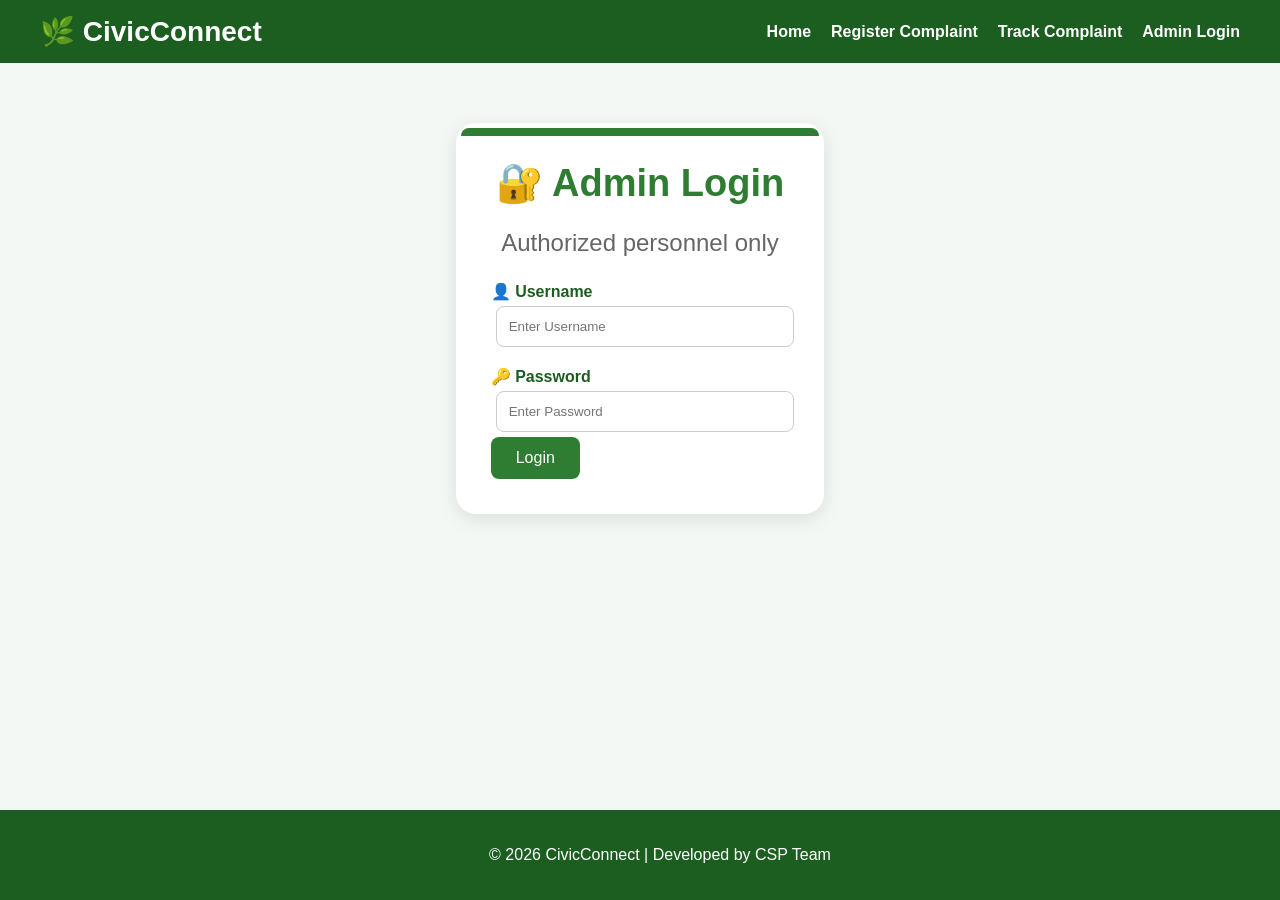
==== commit 0c47f90f: "Updated API URLs to Render" ====
--- a/admin.html
+++ b/admin.html
@@ -1,4 +1,3 @@
-<<<<<<< HEAD
 <!DOCTYPE html>
 <html>
 <head>
@@ -45,52 +44,4 @@
 <script src="script.js"></script>
 
 </body>
-=======
-<!DOCTYPE html>
-<html>
-<head>
-    <title>Admin Login</title>
-    <link rel="stylesheet" href="style.css">
-</head>
-<body>
-    <nav>
-    <h2>🌿 CivicConnect</h2>
-
-    <ul>
-        <li><a href="index.html">Home</a></li>
-        <li><a href="complaint.html">Register Complaint</a></li>
-        <li><a href="track.html">Track Complaint</a></li>
-        <li><a href="admin.html">Admin Login</a></li>
-    </ul>
-</nav>
-
-<div class="admin-card">
-
-    <div class="form-header"></div>
-
-    <h1>🔐 Admin Login</h1>
-
-    <p class="subtitle">
-        Authorized personnel only
-    </p>
-
-    <form id="adminLoginForm">
-
-        <label>👤 Username</label>
-        <input type="text"id="username" placeholder="Enter Username">
-
-        <label>🔑 Password</label>
-        <input type="password"id="password" placeholder="Enter Password">
-
-        <button type="submit">Login</button>       
-    </form>
-
-</div>
-<footer>
-    <p>© 2026 CivicConnect | Developed by CSP Team</p>
-</footer>
-<script src="script.js"></script>
-
-</body>
->>>>>>> 71b3e4e4f6f902c95fc9786afb96cfff1a161ab1
 </html>
--- a/style.css
+++ b/style.css
@@ -1,4 +1,3 @@
-<<<<<<< HEAD
 body{
     margin:0;
     font-family:Arial, sans-serif;
@@ -1340,1347 +1339,4 @@
     padding: 15px;
     border-radius: 10px;
     box-shadow: 0 2px 8px rgba(0,0,0,0.1);
-=======
-body{
-    margin:0;
-    font-family:Arial, sans-serif;
-    background:#f4f8f4;
-}
-
-.container{
-    text-align:center;
-    padding:50px;
-    margin-top:0;
-}
-
-h1{
-    color:#2e7d32;
-    font-size:48px;
-}
-
-.subtitle{
-    font-size:22px;
-    color:#444;
-}
-
-.tagline{
-    color:#666;
-    margin-bottom:30px;
-}
-
-button{
-    background:#2e7d32;
-    color:white;
-    border:none;
-    padding:12px 25px;
-    border-radius:8px;
-    cursor:pointer;
-    font-size:16px;
-    transition:0.3s;
-}
-
-button:hover{
-    transform:scale(1.05);
-    background:#1b5e20 ;
-    transform:translateY(-2px) ;
-    transition:0.3s;
-}
-
-.categories{
-    margin-top:60px;
-}
-
-.cards{
-    display:flex;
-    flex-wrap:wrap;
-    justify-content:center;
-    gap:20px;
-    margin-top:20px;
-}
-
-.card{
-    background:white;
-    padding:25px;
-    border-radius:15px;
-    box-shadow:0px 4px 15px rgba(0,0,0,0.1);
-    text-align:center;
-    transition:0.3s;
-}
-
-.card:hover{
-    transform:translateY(-5px);
-}
-.card h3{
-    color:#2e7d32;
-}
-input,
-select,
-textarea{
-    width:300px;
-    padding:10px;
-    margin:5px;
-    border-radius:5px;
-    border:1px solid #ccc;
-}
-nav{
-    background:#1b5e20;
-    color:white;
-    display:flex;
-    justify-content:space-between;
-    align-items:center;
-    padding:15px 40px;
-}
-
-nav h2{
-    margin:0;
-    color:white;
-    font-size:28px;
-}
-
-nav ul{
-    list-style:none;
-    display:flex;
-    gap:20px;
-    margin:0;
-    padding:0;
-}
-
-nav a{
-    color:white;
-    text-decoration:none;
-    font-weight:bold;
-    font-size:16px;
-}
-
-nav a:hover{
-    text-decoration:underline;
-}
-footer{
-    background:#1b5e20;
-    color:white;
-    text-align:center;
-    padding:20px;
-    margin-top:30px;
-    width:100%;
-}
-.hero{
-    padding:40px 20px;
-}
-
-.hero h1{
-    font-size:45px;
-    margin-bottom:10px;
-}
-
-.subtitle{
-    font-size:22px;
-    color:#444;
-}
-
-.tagline{
-    font-size:18px;
-    color:#666;
-    margin-bottom:30px;
-}
-.form-card{
-    background:white;
-    width:90%;
-    max-width:950px ;
-    margin:auto;
-    padding:30px;
-    border-radius:12px;
-    box-shadow:0px 2px 10px rgba(0,0,0,0.15);
-}
-.hero{
-    background: linear-gradient(135deg,#1b5e20,#2e7d32);
-    color:white;
-    padding:50px 20px;
-    border-radius:15px;
-    margin-top:20px;
-}
-
-.hero h1{
-    font-size:45px;
-    margin-bottom:10px;
-    color: white;
-}
-
-.subtitle{
-    font-size:24px;
-    color:#f0fdf4
-}
-
-.tagline{
-    font-size:18px;
-    color:#e8f5e9;
-}
-.welcome-box{
-    background:white;
-    padding:25px;
-    margin:30px auto;
-    border-radius:12px;
-    box-shadow:0px 2px 10px rgba(0,0,0,0.1);
-    max-width:800px;
-    font-size:16px;
-    line-height:1.6;
-}
-
-.welcome-box h2{
-    color:#2e7d32;
-}
-.announcement{
-    background:#fff3cd;
-    padding:15px;
-    margin:20px auto;
-    max-width:800px;
-    border-radius:8px;
-    font-weight:bold;
-}
-.hero{
-    display:flex;
-    justify-content:space-between;
-    align-items:center;
-    padding:50px;
-    background:#eef7ee;
-    border-radius:15px;
-    margin:20px;
-}
-
-.hero-text{
-    width:50%;
-}
-
-.hero-text h1{
-    font-size:52px;
-    color:#1b5e20;
-    margin-bottom:10px;
-    font-weight:700 ;
-}
-
-.hero-text span{
-    color:#2e7d32;
-}
-
-.hero-text h2{
-    font-size:28px;
-    color:#444;
-    margin-bottom:20px;
-}
-
-.hero-text p{
-    font-size:20px;
-    line-height:1.8;
-    margin-bottom:25px;
-    color:#333333;
-    font-weight:500;
-}
-
-.hero-buttons{
-    display:flex;
-    gap:15px;
-    margin-left:110px;
-}
-
-.btn{
-    background:#1b5e20;
-    color:white;
-    padding:12px 25px;
-    text-decoration:none;
-    border-radius:8px;
-    font-weight:bold;
-    transition:0.3s ;
-}
-.btn:hover{
-    transform:translateY(-3px);
-}
-
-.secondary-btn{
-    background:white;
-    color:#1b5e20;
-    border:2px solid #1b5e20;
-}
-
-.hero-image{
-    width:45%;
-    text-align:center;
-}
-
-.hero-image img{
-    width:100%;
-    max-width:450px;
-    border-radius:20px ;
-    box-shadow:0px 8px 25px rgba(0,0,0,0.15) ;
-}
-.hero-image img{
-    width:100%;
-    max-width:600px;
-    transition:0.3s;
-}
-
-.hero-image img:hover{
-    transform:scale(1.03);
-}
-.features{
-    display:flex;
-    justify-content:center;
-    gap:20px;
-    margin:30px 0;
-}
-
-.feature{
-    background:white;
-    padding:20px;
-    border-radius:10px;
-    box-shadow:0px 2px 10px rgba(0,0,0,0.1);
-}
-.section-title{
-    text-align:center;
-    color:#1b5e20;
-    font-size:32px;
-    margin-top:30px;
-}
-.motto{
-    color:#2e7d32;
-    font-style:italic;
-    margin-top:10px;
-}
-/* Complaint Page */
-
-.complaint-container{
-    max-width:800px;
-    margin:40px auto;
-    background:#ffffff;
-    padding:30px;
-    border-radius:20px;
-    box-shadow:0 5px 20px rgba(0,0,0,0.1);
-    width:90% ;
-}
-
-.complaint-container h1{
-    text-align:center;
-    color:#2e7d32;
-    margin-bottom:10px;
-}
-
-.subtitle{
-    text-align:center;
-    color:#666;
-    margin-bottom:30px;
-}
-
-label{
-    display:block;
-    margin-top:15px;
-    font-weight:bold;
-    font-size:16px ;
-    font-weight:600 ;
-    color: #333;
-}
-
-input,
-select,
-textarea{
-    width:100%;
-    padding:12px;
-    margin-top:5px;
-    border:1px solid #ddd;
-    border-radius:8px;
-    box-sizing:border-box;
-}
-
-.submit-btn{
-    background:#2e7d32;
-    color:white;
-    border:none;
-    padding:14px 30px;
-    border-radius:8px;
-    margin-top:20px;
-    cursor:pointer;
-    font-size:16px;
-    font-weight: bold;
-}
-
-.submit-btn:hover{
-    background:#1b5e20;
-}
-.form-header{
-    height:8px;
-    background:#2e7d32;
-    border-radius:10px 10px 0 0;
-    margin:-30px -30px 20px -30px;
-}
-.complaint-layout{
-    display:flex;
-    gap:50px;
-    align-items:flex-start;
-}
-
-.form-section{
-    flex:3;
-}
-
-.category-section{
-    background:#f1f8f4;
-    border-left:4px solid #2e7d32;
-    border-radius:12px;
-    padding:20px;
-}
-input,
-select,
-textarea{
-    width:100%;
-    box-sizing:border-box;
-}
-
-.form-section{
-    flex:2;
-}
-
-.category-section{
-    flex:1;
-    background:#f8f9fa;
-    padding:20px;
-    border-radius:15px;
-    box-shadow:0 4px 10px rgba(0,0,0,0.08);
-    min-height:280px ;
-}
-
-.category-section h3{
-    color:#2e7d32;
-    margin-bottom:15px;
-}
-
-.category-section p{
-    margin:12px 0;
-    font-weight:500;
-}
-.note{
-    margin-top:20px;
-    padding:12px;
-    background:#e8f5e9;
-    border-radius:8px;
-    color:#2e7d32;
-}
-.complaint-container{
-    display:flex;
-    gap:30px;
-    justify-content:center;
-    align-items:flex-start;
-    max-width:1100px;
-    margin:auto;
-    padding:40px 20px;
-}
-
-.form-section{
-    flex:2;
-}
-
-.category-section{
-    flex:1;
-    background:white;
-    padding:20px;
-    border-radius:12px;
-    box-shadow:0 4px 15px rgba(0,0,0,0.1);
-}
-input,
-select,
-textarea{
-    width:100%;
-    padding:12px;
-    border:1px solid #ccc;
-    border-radius:8px;
-    margin-top:5px;
-}
-
-input:focus,
-select:focus,
-textarea:focus{
-    border-color:#2e7d32;
-    outline:none;
-    box-shadow:0 0 5px rgba(46,125,50,0.3);
-}
-.category-card{
-    background:white;
-    padding:25px;
-    border-radius:15px;
-    box-shadow:0 4px 15px rgba(0,0,0,0.08);
-}
-.complaint-layout{
-    display:flex;
-    gap:30px;
-    align-items:flex-start;
-}
-
-.form-section{
-    width: 60%;
-    flex: 4;
-}
-.right-panel{
-    width: 40%;
-}
-
-.category-section{
-    background: linear-gradient(135deg,#f5fff5,#e8f5e9);
-    padding: 25px;
-    border-radius: 15px;
-    box-shadow: 0 5px 15px rgba(0,0,0,0.1);
-    border-left: 5px solid #2e7d32;
-    flex: 1;
-    max-width:250px ;
-}
-.category-section h3{
-    color:#1b5e20;
-    margin-bottom:15px;
-}
-
-.category-section p{
-    margin:12px 0;
-}
-@media (max-width: 768px) {
-  .complaint-layout {
-    flex-direction: column;
-  }
-}
-.right-panel{
-    display:flex;
-    flex-direction:column;
-    gap:20px;
-}
-
-.category-section{
-    background:#ffffff;
-    padding:20px;
-    border-radius:12px;
-    box-shadow:0 2px 10px rgba(0,0,0,0.08);
-}
-
-.info-box{
-    background:#f1f8f4;
-    padding:15px;
-    border-radius:12px;
-    border-left:4px solid #2e7d32;
-    box-shadow:0 2px 10px rgba(0,0,0,0.08);
-    max-width:250 px ;
-}
-.right-panel{
-    display:flex;
-    flex-direction:column;
-    gap:20px;
-}
-
-.category-section{
-    background:#ffffff;
-    padding:20px;
-    border-radius:12px;
-    box-shadow:0 2px 10px rgba(0,0,0,0.08);
-}
-
-.info-box{
-    background:#f1f8f4;
-    padding:15px;
-    border-radius:12px;
-    border-left:4px solid #2e7d32;
-    box-shadow:0 2px 10px rgba(0,0,0,0.08);
-}
-.category-section,
-.info-box{
-    background:#f8fff8;
-    padding:20px;
-    border-radius:12px;
-    box-shadow:0 3px 10px rgba(0,0,0,0.08);
-}
-.track-card{
-    max-width:700px;
-    margin:50px auto;
-    background:white;
-    padding:30px;
-    border-radius:15px;
-    box-shadow:0 4px 15px rgba(0,0,0,0.1);
-}
-
-.track-card h1{
-    text-align:center;
-    color:#2e7d32;
-}
-
-.track-card input{
-    width:100%;
-    margin-bottom:15px;
-}
-
-.status-box{
-    margin-top:30px;
-    padding:20px;
-    background:#f8fff8;
-    border-left:5px solid #2e7d32;
-    border-radius:10px;
-    text-align:left;
-}
-
-.progress{
-    margin-top:15px;
-    line-height:2;
-}
-.track-container{
-    max-width:900px;
-    margin:auto;
-}
-
-.status-card,
-.history-card{
-    background:white;
-    padding:25px;
-    border-radius:15px;
-    box-shadow:0 4px 15px rgba(0,0,0,0.08);
-    margin-top:25px;
-    text-align:left;
-}
-
-.status-header{
-    display:flex;
-    justify-content:space-between;
-    align-items:center;
-}
-
-.status-badge{
-    background:#fff3cd;
-    color:#856404;
-    padding:8px 18px;
-    border-radius:30px;
-    font-weight:bold;
-    box-shadow:0 2px 8px rgba(0,0,0,0.08) ;
-}
-
-.history-card p{
-    margin:12px 0;
-}
-.track-search{
-    display:flex;
-    gap:10px;
-    justify-content:center;
-    margin:25px auto;
-    max-width:700px ;
-
-}
-
-.track-search input{
-    flex:1;
-}
-.track-main-card{
-    background:white;
-    max-width:950px;
-    margin:40px auto;
-    padding:40px;
-    border-radius:20px;
-    box-shadow:0 8px 25px rgba(0,0,0,0.08);
-}
-.timeline{
-    border-left:3px solid #2e7d32;
-    padding-left:20px;
-}
-
-.timeline p{
-    margin:15px 0;
-}
-.thanks-box{
-    background:#e8f5e9;
-    padding:15px;
-    margin-top:20px;
-    border-radius:10px;
-    color:#1b5e20;
-    font-weight:500;
-}
-.admin-card{
-    max-width:500px;
-    margin:60px auto;
-    background:white;
-    padding:35px;
-    border-radius:20px;
-    box-shadow:0 5px 20px rgba(0,0,0,0.1);
-}
-
-.admin-card h1{
-    text-align:center;
-    color:#2e7d32;
-    margin-bottom:10px;
-}
-
-.admin-card .subtitle{
-    text-align:center;
-    color:#666;
-    margin-bottom:25px;
-}
-
-.admin-card label{
-    display:block;
-    margin-top:15px;
-    font-weight:600;
-}
-
-.login-btn{
-    width:100%;
-    margin-top:25px;
-    padding:14px;
-    font-size:16px;
-    font-weight:bold;
-}
-.admin-note{
-    text-align:center;
-    margin-top:20px;
-    color:#666;
-    font-size:14px;
-}
-html, body{
-    height:100%;
-}
-
-body{
-    display:flex;
-    flex-direction:column;
-}
-
-footer{
-    margin-top:auto;
-}
-/* Dashboard */
-
-.dashboard-title{
-    text-align:center;
-    color:#1b5e20;
-    margin-bottom:20px;
-    margin-top:0 ;
-}
-
-.dashboard-cards{
-    display:flex;
-    gap:20px;
-    justify-content:center;
-    flex-wrap:wrap;
-    margin-bottom:30px;
-}
-
-.dashboard-card{
-    background:white;
-    padding:20px;
-    border-radius:15px;
-    text-align:center;
-    box-shadow:0 4px 15px rgba(0,0,0,0.08);
-    min-height:160px ;
-    display: flex;
-    flex-direction:column ;
-    justify-content: center;
-    flex: 1;
-    box-sizing: border-box;
-}
-
-.dashboard-card h3{
-    margin-bottom:18px;
-}
-
-.dashboard-card p{
-    font-size:30px;
-    font-weight:bold;
-    margin-top:10px ;
-}
-
-.total{
-    border-top:5px solid #2196f3;
-}
-
-.pending{
-    border-top:5px solid #ff9800;
-}
-
-.progress{
-    border-top:5px solid #ffc107;
-}
-
-.resolved{
-    border-top:5px solid #4caf50;
-}
-
-.dashboard-table{
-    background:white;
-    padding:25px;
-    border-radius:15px;
-    box-shadow:0 4px 15px rgba(0,0,0,0.08);
-    overflow:hidden ;
-}
-
-.dashboard-table h2{
-    color:#1b5e20;
-    margin-bottom:20px;
-}
-
-.dashboard-table table{
-    width:100%;
-    border-collapse:collapse;
-    font-size: 14px;
-}
-
-.dashboard-table th{
-    background:#14532d;
-    color:white;
-    padding:10px;
-    font-size:14px ;
-}
-
-.dashboard-table td{
-    padding:10px;
-    border-bottom:1px solid #ddd;
-    font-size:13px ;
-} 
-.dashboard-card:hover{
-    transform: translateY(-5px);
-    transition: 0.3s;
-}
-
-.status-pending{
-    color:#ff9800;
-    font-weight:bold;
-}
-
-.status-progress{
-    color:#2196f3;
-    font-weight:bold;
-}
-
-.status-resolved{
-    color:#4caf50;
-    font-weight:bold;
-}
-.activity-card{
-    background:white;
-    margin-top:25px;
-    padding:25px;
-    border-radius:15px;
-    box-shadow:0 4px 15px rgba(0,0,0,0.08);
-    text-align:left;
-}
-
-.activity-card h2{
-    color:#1b5e20;
-    margin-bottom:15px;
-}
-
-.activity-card p{
-    margin:12px 0;
-}
-.welcome-admin{
-    background:linear-gradient(135deg,#1b5e20,#2e7d32);
-    color:white;
-    padding:25px;
-    border-radius:15px;
-    margin-bottom:25px;
-    text-align:left;
-}
-
-.welcome-admin h2{
-    margin-bottom:10px;
-    color:white;
-}
-.dashboard-header{
-    display:flex;
-    justify-content:space-between;
-    align-items:center;
-    margin-bottom:1px;
-}
-
-.logout-btn{
-    background:#d32f2f;
-}
-
-.logout-btn:hover{
-    background:#b71c1c;
-}
-.activity-list{
-    list-style:none;
-    padding-left:0;
-}
-
-.activity-list li{
-    padding:12px 0;
-    border-bottom:1px solid #eee;
-}
-.quick-info{
-    display:flex;
-    justify-content:space-around;
-    background:white;
-    padding:15px;
-    border-radius:12px;
-    margin-bottom:20px;
-    box-shadow:0 3px 10px rgba(0,0,0,0.08);
-}
-.dashboard-table tr:hover{
-    background:#f5fff5;
-}
-@media (max-width:768px){
-
-    nav{
-        flex-direction:column;
-        gap:10px;
-        padding:15px;
-    }
-
-    nav ul{
-        flex-wrap:wrap;
-        justify-content:center;
-    }
-
-    .hero{
-        flex-direction:column;
-        text-align:center;
-    }
-
-    .hero-text,
-    .hero-image{
-        width:100%;
-    }
-
-    .hero-buttons{
-        margin-left:0;
-        justify-content:center;
-    }
-
-    .cards,
-    .dashboard-cards{
-        flex-direction:column;
-        align-items:center;
-    }
-
-    .complaint-layout{
-        flex-direction:column;
-    }
-
-    .form-section,
-    .right-panel{
-        width:100%;
-
-    }
-
-    table{
-        display:block;
-        overflow-x:auto;
-    }
-}
-.chart-card{
-    background:white;
-    padding:20px;
-    border-radius:15px;
-    margin-bottom:25px;
-    box-shadow:0 4px 15px rgba(0,0,0,0.08);
-    width:450px ;
-    height:300px ;
-
-}
-.chart-card canvas{
-    width: 100% !important; 
-    height:220px !important ;
-}
-.dashboard-card:hover{
-    transform:translateY(-5px);
-}
-.charts-container{
-    display:flex;
-    gap:20px;
-    justify-content:center;
-    flex-wrap:wrap;
-    margin-top:30px;
-}
-.charts-container{
-    display:flex;
-    gap:20px;
-    justify-content:center;
-    flex-wrap:wrap;
-    margin:30px 0;
-}
-
-.chart-card{
-    width:420px;
-    height:300px;
-    background:white;
-    padding:20px;
-    border-radius:15px;
-    box-shadow:0 4px 10px rgba(0,0,0,0.1);
-}
-
-.chart-card canvas{
-    max-height:220px;
-}
-.dashboard-layout{
-    display:flex;
-    min-height:100vh;
-}
-
-.sidebar{
-    width:220px;
-    background:#14532d;
-    color:white;
-    padding:20px;
-
-}
-
-.sidebar a{
-    display:block;
-    color:white;
-    text-decoration:none;
-    padding:12px;
-    margin:10px 0;
-    border-radius:8px;
-    transition:0.3s;
-}
-.sidebar a.active{
-    background: #1f7a3f;
-    font-weight: bold;
-}
-
-.sidebar a:hover{
-    background:#1f7a3f;
-    transform:translateX(5px) ;
-}
-.sidebar h2{
-    margin-bottom:40px ;
-}
-
-.main-content{
-    flex:1;
-    padding:30px;
-}
-.charts-row{
-    display:flex;
-    gap:20px;
-    margin-top:20px;
-}
-
-.chart-card{
-    flex:1;
-    background:white;
-    padding:20px;
-    border-radius:12px;
-}
-.status-pending{
-    background: #fff3cd;
-    color: #856404;
-    padding: 5px 12px;
-    border-radius: 20px;
-    font-size: 13px;
-    font-weight: 600;
-}
-
-.status-progress{
-    background: #d1ecf1;
-    color: #0c5460;
-    padding: 5px 12px;
-    border-radius: 20px;
-    font-size: 13px;
-    font-weight: 600;
-}
-
-.status-resolved{
-    background: #d4edda;
-    color: #155724;
-    padding: 5px 12px;
-    border-radius: 20px;
-    font-size: 13px;
-    font-weight: 600;
-}
-.dashboard-layout{
-    display: flex;
-}
-.sidebar{
-    width: 220px;
-    min-height: 100vh;
-    background:#14532d ;
-    color: white;
-    padding:20px ;
-    position: fixed;
-    top:0 ;
-    left:0 ;
-    display: flex;
-    flex-direction: column;
-}
-.sidebar-bottom{
-    margin-top: 200px;
-}
-
-.main-content{
-    flex: 1;
-    padding:30px;
-    margin-left:270px ;
-}
-.bottom-section{
-    display:flex;
-    gap:20px;
-    margin-top:20px;
-}
-
-.activity-card,
-.summary-card{
-    flex:1;
-    background:white;
-    padding:20px;
-    border-radius:12px;
-    box-shadow:0 3px 10px rgba(0,0,0,0.08);
-}
-.search-box{
-    display:flex;
-    gap:10px;
-    margin:20px 0;
-}
-
-.search-box input{
-    flex:1;
-}
-.mini-cards{
-    display:flex;
-    gap:15px;
-    margin-bottom:20px;
-}
-
-.mini-card{
-    background:white;
-    padding:15px;
-    border-radius:12px;
-    flex:1;
-    text-align:center;
-    box-shadow:0 3px 10px rgba(0,0,0,0.08);
-}
-.dashboard-table table{
-    width:100%;
-    table-layout: auto;
-    border-collapse:collapse;
-}
-
-.dashboard-table th,
-.dashboard-table td{
-    padding:18px 35px;
-    text-align:left;
-    white-space: nowrap;
-    letter-spacing:0.5px ;
-}
-.dashboard-table tr:hover{
-    background:#f8fff8 ;
-
-}
-table{
-    width:100%;
-    border-collapse:collapse;
-    margin-top:20px;
-}
-
-table th,
-table td{
-    padding:18px 25px;
-    text-align:left;
-}
-
-.dashboard-table{
-    width:100%;
-    overflow-x:auto;
-    background: white;
-    padding: 25px;
-    border-radius:15px ;
-    box-shadow:0 4px 15px rgba(0,0,0,0.08) ;
-}
-.complaints-page{
-    width: 100%;
-}
-h1{
-    font-size: 38px;
-}
-.receipt-card{
-    margin-top:30px;
-    background:#f8fff8;
-    padding:25px;
-    border-radius:15px;
-    border-left:5px solid #2e7d32;
-    box-shadow:0 4px 15px rgba(0,0,0,0.08);
-}
-
-.receipt-card h2{
-    color:#2e7d32;
-}
-@media print {
-
-    body *{
-        visibility:hidden;
-    }
-
-    #receipt,
-    #receipt *{
-        visibility:visible;
-    }
-
-    #receipt{
-        position:absolute;
-        left:0;
-        top:0;
-        width:100%;
-        padding:20px;
-        box-shadow:none;
-    }
-
-}
-.receipt-card{
-    margin-top:20px;
-    padding:25px;
-    background:#f8fff8;
-    border-left:5px solid #2e7d32;
-    border-radius:15px;
-    box-shadow:0 5px 15px rgba(0,0,0,0.1);
-    text-align:left;
-    border-top:5px solid #2e7d32 ;
-    text-align: left;
-    animation: fadeIn 0.5s ease;
-}
-@keyframes fadeIn{
-    from{
-        opacity:0;
-        transform:translateY(20px);
-    }
-    to{
-        opacity:1;
-        transform:translateY(0);
-    }
-}
-label{
-    color: #1b5e20;
-}
-.area-grid {
-    display: grid;
-    grid-template-columns: repeat(auto-fit, minmax(220px, 1fr));
-    gap: 20px;
-    margin-top: 20px;
-}
-
-.area-card {
-    background: white;
-    padding: 12px;
-    border-radius: 10px;
-    box-shadow: 0 2px 6px rgba(0,0,0,0.1);
-    text-align: center;
-    transition: 0.2s;
-    font-size: 14px;
-}
-
-.area-card h3 {
-    font-size: 16px;
-    margin: 5px 0;
-}
-
-.area-card p {
-    margin: 5px 0;
-    font-size: 13px;
-    color: #555;
-}
-
-.area-card button {
-    margin-top: 8px;
-    padding: 6px 10px;
-    font-size: 13px;
-    background: green;
-    color: white;
-    border: none;
-    border-radius: 5px;
-    cursor: pointer;
-}
-
-.area-card:hover {
-    transform: scale(1.03);
-}
-.complaint-card {
-    background: #fff;
-    padding: 12px;
-    margin: 10px 0;
-    border-radius: 8px;
-    box-shadow: 0 2px 5px rgba(0,0,0,0.1);
-}
-.complaint-row{
-    display:grid;
-    grid-template-columns: 2fr 1fr 1fr 1fr 1fr 1fr 1fr;
-    justify-content:space-between;
-    align-items:center;
-    gap:20px;
-    padding:12px 20px;
-}
-.complaint-header{
-    font-weight:bold;
-    background:#f3f4f6;
-    border-radius:10px;
-    margin-bottom:10px;
-}
-.complaint-card{
-    background:white;
-    margin-bottom:8px;
-    border-radius:10px;
-    box-shadow:0 2px 8px rgba(0,0,0,0.1);
-    padding: 0;
-}
-
-.complaint-row span{
-    flex:1;
-    font-size:14px;
-}
-.status-pending{
-    color:#ff9800;
-    font-weight:bold;
-}
-
-.status-resolved{
-    color:#4caf50;
-    font-weight:bold;
-}
-.download-btn {
-    margin: 10px 0 20px 0;
-    padding: 10px 16px;
-    background: #2563eb;
-    color: white;
-    border: none;
-    border-radius: 8px;
-    cursor: pointer;
-    transition: 0.2s;
-}
-
-.download-btn:hover {
-    background: #1d4ed8;
-    transform: translateY(-2px);
-}
-.reports-header {
-    display: flex;
-    justify-content: space-between;
-    align-items: center;
-    flex-wrap: wrap;
-    gap: 10px;
-}
-.track-box {
-    display: flex;
-    gap: 12px;
-    margin-bottom: 20px;
-    align-items: center;
-}
-
-.track-box input {
-    padding:10px 12px;
-    width:550px;
-    height:45px ;
-    font-size:20px;
-    border-radius: 8px;
-    border:1px solid #ccc ;
-}
-
-.track-box button {
-    padding: 8px 12px;
-    background: #2563eb;
-    color: white;
-    border: none;
-    border-radius: 6px;
-    cursor: pointer;
-}
-
-.track-card {
-    background: white;
-    padding: 15px;
-    border-radius: 10px;
-    box-shadow: 0 2px 8px rgba(0,0,0,0.1);
->>>>>>> 71b3e4e4f6f902c95fc9786afb96cfff1a161ab1
 }
